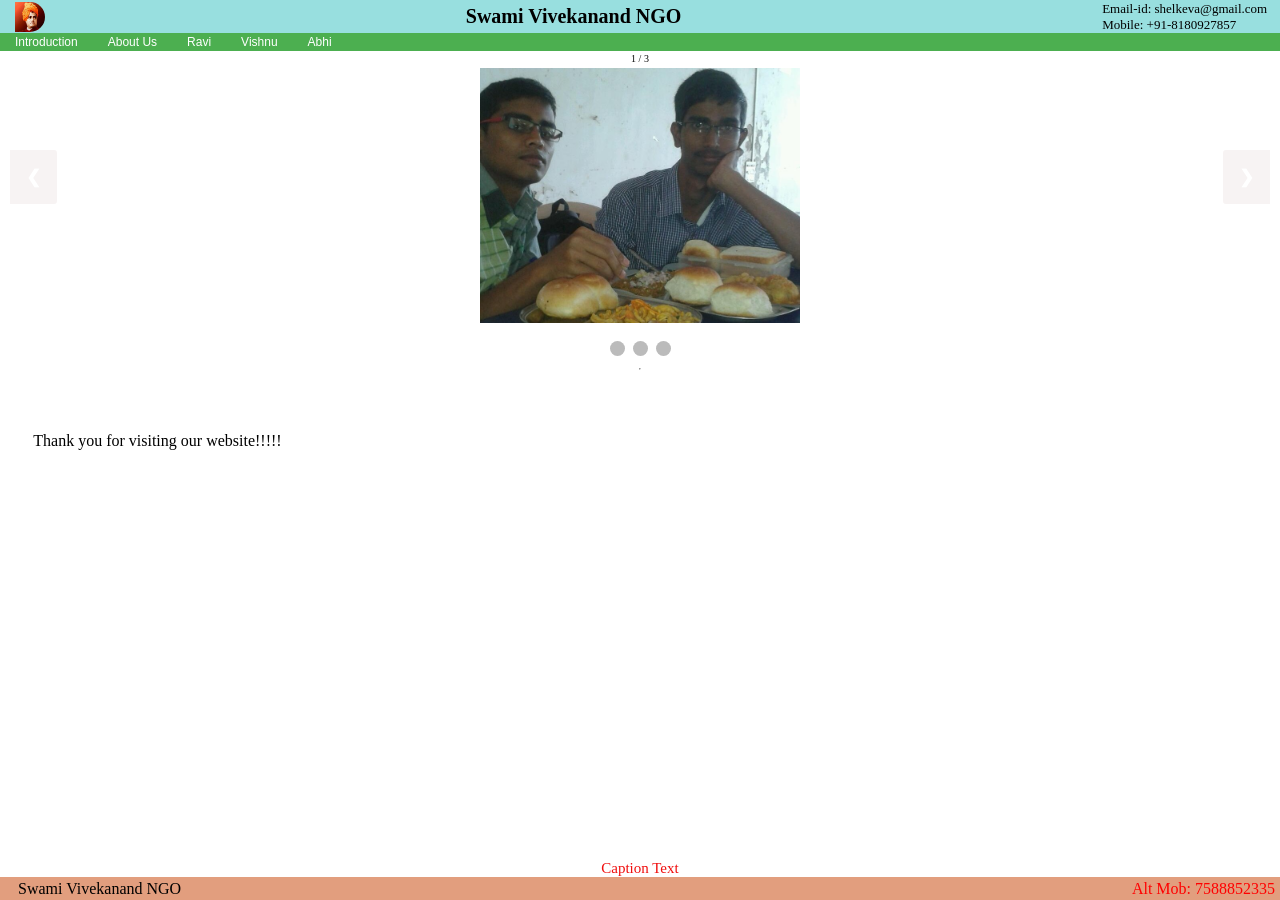
==== index.html @ 81c9a200 "added scrolling images" ====
<html lang="en">
<head>
    <meta charset="UTF-8">
    <meta http-equiv="X-UA-Compatible" content="IE=edge">
    <meta name="viewport" content="width=device-width, initial-scale=1.0">
    <title>Swami Vivekanand NGO</title>
    <link rel="stylesheet" href="css/Style.css">
</head>
<body class="body" style="display: flex;flex-direction: column;">
    <div class="header">
        <div class="logo">
            <img class="logoImage" src="images/Swami-Vivekananda.jpg" alt="logo"> </img>
        </div>
        <div class="headerText">
            <h1 class="headerTextText">Swami Vivekanand NGO</h1>
        </div>
        <div class="contact">
            <span>Email-id: shelkeva@gmail.com</span>
            <span>Mobile: +91-8180927857</span>
        </div>
    </div>
    <!-- Slideshow container -->
<div class="slideshow-container">

    <!-- Full-width images with number and caption text -->
    <div class="mySlides fade" style="display: flex; justify-content: center;">
      <div class="numbertext" >1 / 3</div>
      <img src="images/img1.jpg" style="width:40%; align-self: center;">
      <div class="text">Caption Text</div>
    </div>
  
    <div class="mySlides fade" style="display: flex; justify-content: center;">
      <div class="numbertext">2 / 3</div>
      <img src="images/img2.jpg" style="width:40%">
      <div class="text">Caption Two</div>
    </div>
  
    <div class="mySlides fade" style="display: flex; justify-content: center;">
      <div class="numbertext">3 / 3</div>
      <img src="images/img3.jpg" style="width:40%">
      <div class="text">Caption Three</div>
    </div>
  
    <!-- Next and previous buttons -->
    <a class="prev" onclick="plusSlides(-1)">&#10094;</a>
    <a class="next" onclick="plusSlides(1)">&#10095;</a>
  </div>
  
  <!--Javascript code to control the slideshow-->
  <script>
    let slideIndex = 1;
showSlides(slideIndex);

// Next/previous controls
function plusSlides(n) {
  showSlides(slideIndex += n);
}

// Thumbnail image controls
function currentSlide(n) {
  showSlides(slideIndex = n);
}

function showSlides(n) {
  let i;
  let slides = document.getElementsByClassName("mySlides");
  let dots = document.getElementsByClassName("dot");
  if (n > slides.length) {slideIndex = 1}
  if (n < 1) {slideIndex = slides.length}
  for (i = 0; i < slides.length; i++) {
    slides[i].style.display = "none";
  }
  for (i = 0; i < dots.length; i++) {
    dots[i].className = dots[i].className.replace(" active", "");
  }
  slides[slideIndex-1].style.display = "flex";
  dots[slideIndex-1].className += " active";
}
  </script>
  <br>
  
  <!-- The dots/circles -->
  <div style="text-align:center">
    <span class="dot" onclick="currentSlide(1)"></span>
    <span class="dot" onclick="currentSlide(2)"></span>
    <span class="dot" onclick="currentSlide(3)"></span>
  </div>
    <hr style="color: black;">
    <div class="indexPlusInfo" style="display: flex; justify-content: space-between;padding-left: 2%;padding-top: 3%;padding-right: 2%;flex-direction: column;">
        <div class="index">
            <button class="button" onclick="getMainPage()">Introduction</button>
            <button class="button" onclick="getIntro()">About Us</button>
            <button class="button" onclick="getRaviIntro()">Ravi</button>
            <button class="button" onclick="getVishnuIntro()">Vishnu</button>
            <button class="button" onclick="getAbhiIntro()">Abhi</button>
        </div>
        <div class="info">
            <script>
                function getIntro(){
                    document.getElementById("intro").innerHTML = "Hello Dear Visitor!</br> We are happy that you've chosen our website to learn programming languages. We're sure you'll become one of the best programmers in your country. Good luck to you!";
                }
                function getRaviIntro(){
                    document.getElementById("intro").innerHTML = "This is Ravi's Page. Good luck to you!";
                }
                function getVishnuIntro(){
                    document.getElementById("intro").innerHTML = "This is Vishnu's Page. Good luck to you!";
                }
                function getAbhiIntro(){
                    document.getElementById("intro").innerHTML = `Early life (1863–1888)
                            A Bengali woman, sitting
                            Bhubaneswari Devi (1841–1911); "I am indebted to my mother for the efflorescence of my knowledge."[17] – Vivekananda
                            Vivekananda as a wandering monk
                            3, Gourmohan Mukherjee Street, birthplace of Vivekananda, now converted into a museum and cultural centre
                            Vivekananda was born Narendranath Datta (shortened to Narendra or Naren)[18] in a Bengali family[19][20] at his ancestral home at 3 Gourmohan Mukherjee Street in Calcutta,[21] the capital of British India, on 12 January 1863 during the Makar Sankranti festival.[22] He belonged to a traditional family and was one of nine siblings.[23] His father, Vishwanath Datta, was an attorney at the Calcutta High Court.[19][24] Durgacharan Datta, Narendra's grandfather was a Sanskrit and Persian scholar[25] who left his family and became a monk at age twenty-five.[26] His mother, Bhubaneswari Devi, was a devout housewife.[25] The progressive, rational attitude of Narendra's father and the religious temperament of his mother helped shape his thinking and personality.[27][28] Narendranath was interested in spirituality from a young age and used to meditate before the images of deities such as Shiva, Rama, Sita, and Mahavir Hanuman.[29] He was fascinated by wandering ascetics and monks.[28] Narendra was naughty and restless as a child, and his parents often had difficulty controlling him. His mother said, "I prayed to Shiva for a son and he has sent me one of his demons".[26]

                            Education
                            In 1871, at the age of eight, Narendranath enrolled at Ishwar Chandra Vidyasagar's Metropolitan Institution, where he went to school until his family moved to Raipur in 1877.[30] In 1879, after his family's return to Calcutta, he was the only student to receive first-division marks in the Presidency College entrance examination. [31] He was an avid reader in a wide range of subjects, including philosophy, religion, history, social science, art and literature.[32] He was also interested in Hindu scriptures, including the Vedas, the Upanishads, the Bhagavad Gita, the Ramayana, the Mahabharata and the Puranas. Narendra was trained in Indian classical music,[33] and regularly participated in physical exercise, sports and organised activities. Narendra studied Western logic, Western philosophy and European history at the General Assembly's Institution (now known as the Scottish Church College).[34] In 1881, he passed the Fine Arts examination, and completed a Bachelor of Arts degree in 1884.[35][36] Narendra studied the works of David Hume, Immanuel Kant, Johann Gottlieb Fichte, Baruch Spinoza, Georg W. F. Hegel, Arthur Schopenhauer, Auguste Comte, John Stuart Mill and Charles Darwin.[37][38] He became fascinated with the evolutionism of Herbert Spencer and corresponded with him,[39][40] translating Herbert Spencer's book Education (1861) into Bengali.[41] While studying Western philosophers, he also learned Sanskrit scriptures and Bengali literature.[38]

                            William Hastie (principal of Christian College, Calcutta, from where Narendra graduated) wrote, "Narendra is really a genius. I have travelled far and wide but I have never come across a lad of his talents and possibilities, even in German universities, among philosophical students. He is bound to make his mark in life".[42]

                            Narendra was known for his prodigious memory and the ability at speed reading. Several incidents have been given as examples. In a talk, he once quoted verbatim, two or three pages from Pickwick Papers. Another incident that is given is his argument with a Swedish national where he gave reference to some details on Swedish history that the Swede originally disagreed with but later conceded. In another incident with Dr. Paul Deussen's at Kiel in Germany, Vivekananda was going over some poetical work and did not reply when the professor spoke to him. Later, he apologised to Dr. Deussen explaining that he was too absorbed in reading and hence did not hear him. The professor was not satisfied with this explanation, but Vivekananda quoted and interpreted verses from the text, leaving the professor dumbfounded about his feat of memory. Once, he requested some books written by Sir John Lubbock from a library and returned them the very next day, claiming that he had read them. The librarian refused to believe him until cross-examination about the contents convinced him that Vivekananda was being truthful.[43]

                            Some accounts have called Narendra a shrutidhara (a person with a prodigious memory).[44]

                            Spiritual apprenticeship – influence of Brahmo Samaj
                            See also: Swami Vivekananda and meditation
                            In 1880 Narendra joined Keshab Chandra Sen's Nava Vidhan, which was established by Sen after meeting Ramakrishna and reconverting from Christianity to Hinduism.[45] Narendra became a member of a Freemasonry lodge "at some point before 1884"[46] and of the Sadharan Brahmo Samaj in his twenties, a breakaway faction of the Brahmo Samaj led by Keshab Chandra Sen and Debendranath Tagore.[45][34][47][48] From 1881 to 1884, he was also active in Sen's Band of Hope, which tried to discourage youths from smoking and drinking.[45]

                            It was in this cultic[49] milieu that Narendra became acquainted with Western esotericism.[50] His initial beliefs were shaped by Brahmo concepts, which denounces polytheism and the caste restriction,[29][51] and a "streamlined, rationalized, monotheistic theology strongly coloured by a selective and modernistic reading of the Upanisads and of the Vedanta."[52] Rammohan Roy, the founder of the Brahmo Samaj who was strongly influenced by unitarianism, strove towards a universalistic interpretation of Hinduism.[52] His ideas were "altered [...] considerably" by Debendranath Tagore, who had a romantic approach to the development of these new doctrines, and questioned central Hindu beliefs like reincarnation and karma, and rejected the authority of the Vedas.[53] Tagore also brought this "neo-Hinduism" closer in line with western esotericism, a development which was furthered by Sen.[54] Sen was influenced by transcendentalism, an American philosophical-religious movement strongly connected with unitarianism, which emphasised personal religious experience over mere reasoning and theology.[55] Sen strived to "an accessible, non-renunciatory, everyman type of spirituality", introducing "lay systems of spiritual practice" which can be regarded as prototypes of the kind of Yoga-exercises which Vivekananda popularised in the west.[56]

                            The same search for direct intuition and understanding can be seen with Vivekananda. Not satisfied with his knowledge of philosophy, Narendra came to "the question which marked the real beginning of his intellectual quest for God."[47] He asked several prominent Calcutta residents if they had come "face to face with God", but none of their answers satisfied him.[57][36] At this time, Narendra met Debendranath Tagore (the leader of Brahmo Samaj) and asked if he had seen God. Instead of answering his question, Tagore said "My boy, you have the Yogi's eyes."[47][41] According to Banhatti, it was Ramakrishna who really answered Narendra's question, by saying "Yes, I see Him as I see you, only in an infinitely intenser sense."[47] According to De Michelis, Vivekananda was more influenced by the Brahmo Samaj's and its new ideas, than by Ramakrishna.[56] Swami Medhananda agrees that the Brahmo Samaj was a formative influence,[58] but that "it was Narendra's momentous encounter with Ramakrishna that changed the course of his life by turning him away from Brahmoism."[59] According to De Michelis, it was Sen's influence who brought Vivekananda fully into contact with western esotericism, and it was also via Sen that he met Ramakrishna.[60]

                            With Ramakrishna
                            Main article: Relationship between Ramakrishna and Swami Vivekananda
                            See also: Swami Vivekananda's prayer to Kali at Dakshineswar
                            In 1881 Narendra first met Ramakrishna, who became his spiritual focus after his own father had died in 1884.[61]

                            Narendra's first introduction to Ramakrishna occurred in a literature class at General Assembly's Institution when he heard Professor William Hastie lecturing on William Wordsworth's poem, The Excursion.[51] While explaining the word "trance" in the poem, Hastie suggested that his students visit Ramakrishna of Dakshineswar to understand the true meaning of trance. This prompted some of his students (including Narendra) to visit Ramakrishna.[62][63][64]

                            Image of Ramakrishna, sitting.
                            Ramakrishna, guru of Vivekananda
                            Image of Vivekananda, sitting in meditative posture, eyes opened
                            Vivekananda in Cossipore 1886
                            They probably first met personally in November 1881,[note 1] though Narendra did not consider this their first meeting, and neither man mentioned this meeting later.[62] At this time, Narendra was preparing for his upcoming F. A. examination, when Ram Chandra Datta accompanied him to Surendra Nath Mitra's, house where Ramakrishna was invited to deliver a lecture.[66] According to Makarand Paranjape, at this meeting Ramakrishna asked young Narendra to sing. Impressed by his singing talent, he asked Narendra to come to Dakshineshwar.[67]

                            In late 1881 or early 1882, Narendra went to Dakshineswar with two friends and met Ramakrishna.[62] This meeting proved to be a turning point in his life.[68] Although he did not initially accept Ramakrishna as his teacher and rebelled against his ideas, he was attracted by his personality and began to frequently visit him at Dakshineswar.[69] He initially saw Ramakrishna's ecstasies and visions as "mere figments of imagination"[27] and "hallucinations".[70] As a member of Brahmo Samaj, he opposed idol worship, polytheism and Ramakrishna's worship of Kali.[71] He even rejected the Advaita Vedanta of "identity with the absolute" as blasphemy and madness, and often ridiculed the idea.[70] Narendra tested Ramakrishna, who faced his arguments patiently: "Try to see the truth from all angles", he replied.[69]

                            Narendra's father's sudden death in 1884 left the family bankrupt; creditors began demanding the repayment of loans, and relatives threatened to evict the family from their ancestral home. Narendra, once a son of a well-to-do family, became one of the poorest students in his college.[72] He unsuccessfully tried to find work and questioned God's existence,[73] but found solace in Ramakrishna and his visits to Dakshineswar increased.[74]

                            One day, Narendra requested Ramakrishna to pray to goddess Kali for their family's financial welfare. Ramakrishna suggested him to go to the temple himself and pray. Following Ramakrishna's suggestion, he went to the temple thrice, but failed to pray for any kind of worldly necessities and ultimately prayed for true knowledge and devotion from the goddess.[75][76][77] Narendra gradually grew ready to renounce everything for the sake of realising God, and accepted Ramakrishna as his Guru.[69]

                            In 1885, Ramakrishna developed throat cancer, and was transferred to Calcutta and (later) to a garden house in Cossipore. Narendra and Ramakrishna's other disciples took care of him during his last days, and Narendra's spiritual education continued. At Cossipore, he experienced Nirvikalpa samadhi.[78] Narendra and several other disciples received ochre robes from Ramakrishna, forming his first monastic order.[79] He was taught that service to men was the most effective worship of God.[27][78] Ramakrishna asked him to care for the other monastic disciples, and in turn asked them to see Narendra as their leader.[80] Ramakrishna died in the early-morning hours of 16 August 1886 in Cossipore.[80][81]

                            Founding of first Ramakrishna Math at Baranagar
                            Main article: Baranagar Math

                            Group photo taken on 30 January 1887 in Baranagar Math, Kolkata.
                            Standing: (l–r) ) Shivananda, Ramakrishnananda, Vivekananda, Randhuni, Debendranath Majumdar, Mahendranath Gupta (Shri M), Trigunatitananda, H.Mustafi
                            Sitting: (l–r) Niranjanananda, Saradananda, Hutko Gopal, Abhedananda
                            After Ramakrishna's death, his devotees and admirers stopped supporting his disciples.[82] Unpaid rent accumulated, and Narendra and the other disciples had to find a new place to live.[83] Many returned home, adopting a Grihastha (family-oriented) way of life.[84] Narendra decided to convert a dilapidated house at Baranagar into a new math (monastery) for the remaining disciples. Rent for the Baranagar Math was low, raised by "holy begging" (mādhukarī). The math became the first building of the Ramakrishna Math: the monastery of the monastic order of Ramakrishna.[68] Narendra and other disciples used to spend many hours in practicing meditation and religious austerities every day.[85] Narendra later reminisced about the early days of the monastery:[86]

                            We underwent a lot of religious practice at the Baranagar Math. We used to get up at 3:00 am and become absorbed in japa and meditation. What a strong spirit of detachment we had in those days! We had no thought even as to whether the world existed or not.

                            In 1887, Narendra compiled a Bengali song anthology named Sangeet Kalpataru with Vaishnav Charan Basak. Narendra collected and arranged most of the songs of this compilation, but could not finish the work of the book for unfavourable circumstances.[87]

                            Monastic vows
                            In December 1886, the mother of Baburam[note 2] invited Narendra and his other brother monks to Antpur village. Narendra and the other aspiring monks accepted the invitation and went to Antpur to spend a few days. In Antpur, in the Christmas Eve of 1886, Narendra and eight other disciples took formal monastic vows.[85] They decided to live their lives as their master lived.[85] Narendranath took the name "Swami Vivekananda".[88]

                            Travels in India (1888–1893)
                            Main article: Swami Vivekananda's travels in India (1888–1893)
                            In 1888, Narendra left the monastery as a Parivrâjaka— the Hindu religious life of a wandering monk, "without fixed abode, without ties, independent and strangers wherever they go".[89] His sole possessions were a kamandalu (water pot), staff and his two favourite books: the Bhagavad Gita and The Imitation of Christ.[90] Narendra travelled extensively in India for five years, visiting centres of learning and acquainting himself with diverse religious traditions and social patterns.[91][92] He developed sympathy for the suffering and poverty of the people, and resolved to uplift the nation.[91][93] Living primarily on bhiksha (alms), Narendra travelled on foot and by railway (with tickets bought by admirers). During his travels he met, and stayed with Indians from all religions and walks of life: scholars, dewans, rajas, Hindus, Muslims, Christians, paraiyars (low-caste workers) and government officials.[93] Narendra left Bombay for Chicago on 31 May 1893 with the name "Vivekananda", as suggested by Ajit Singh of Khetri,[94] which means "the bliss of discerning wisdom," from Sanskrit viveka and ānanda.[95]

                            First visit to the West (1893–1897)
                            Vivekananda started his journey to the West on 31 May 1893[96] and visited several cities in Japan (including Nagasaki, Kobe, Yokohama, Osaka, Kyoto and Tokyo),[97] China and Canada en route to the United States,[96] reaching Chicago on 30 July 1893,[98][96] where the "Parliament of Religions" took place in September 1893.[99] The Congress was an initiative of the Swedenborgian layman, and judge of the Illinois Supreme Court, Charles C. Bonney,[100][101] to gather all the religions of the world, and show "the substantial unity of many religions in the good deeds of the religious life."[100] It was one of the more than 200 adjunct gatherings and congresses of the Chicago's World's Fair,[100] and was "an avant-garde intellectual manifestation of [...] cultic milieus, East and West,"[102] with the Brahmo Samaj and the Theosophical Society being invited as being representative of Hinduism.[103]

                            Vivekananda wanted to join, but was disappointed to learn that no one without credentials from a bona fide organisation would be accepted as a delegate.[104] Vivekananda contacted Professor John Henry Wright of Harvard University, who invited him to speak at Harvard.[104] Vivekananda wrote of the professor, "He urged upon me the necessity of going to the Parliament of Religions, which he thought would give an introduction to the nation".[105][note 3] Vivekananda submitted an application, "introducing himself as a monk 'of the oldest order of sannyāsis ... founded by Sankara,'"[103] supported by the Brahmo Samaj representative Protapchandra Mozoombar, who was also a member of the Parliament's selection committee, "classifying the Swami as a representative of the Hindu monastic order."[103] Hearing Vivekananda speak, Harvard psychology professor William James said, "that man is simply a wonder for oratorical power. He is an honor to humanity."[106]

                            Parliament of the World's Religions
                            Main article: Swami Vivekananda at the Parliament of the World's Religions (1893)
                            A group of men are sitting and looking forward
                            Vivekananda on the platform at the Parliament of Religions, September 1893; left to right: Virchand Gandhi, Dharmapala, Vivekananda and (possibly) Gaston Bonet-Maury
                            Five men are standing
                            Swami Vivekananda with the East Indian group, in the photo: (from left to right) Narasimha Chaira, Lakeshnie Narain, Vivekananda, H. Dharmapala, and Virchand Gandhi
                            The Parliament of the World's Religions opened on 11 September 1893 at the Art Institute of Chicago, as part of the World's Columbian Exposition.[107][108][109] On this day, Vivekananda gave a brief speech representing India and Hinduism.[110] He was initially nervous, bowed to Saraswati (the Hindu goddess of learning) and began his speech with "Sisters and brothers of America!".[111][109] At these words, Vivekananda received a two-minute standing ovation from the crowd of seven thousand.[112] According to Sailendra Nath Dhar, when silence was restored he began his address, greeting the youngest of the nations on behalf of "the most ancient order of monks in the world, the Vedic order of sannyasins, a religion which has taught the world both tolerance and universal acceptance".[113][note 4] Vivekananda quoted two illustrative passages from the "Shiva mahimna stotram": "As the different streams having their sources in different places all mingle their water in the sea, so, O Lord, the different paths which men take, through different tendencies, various though they appear, crooked or straight, all lead to Thee!" and "Whosoever comes to Me, through whatsoever form, I reach him; all men are struggling through paths that in the end lead to Me."[116] According to Sailendra Nath Dhar, "it was only a short speech, but it voiced the spirit of the Parliament."[116][117]

                            Parliament President John Henry Barrows said, "India, the Mother of religions was represented by Swami Vivekananda, the Orange-monk who exercised the most wonderful influence over his auditors".[111] Vivekananda attracted widespread attention in the press, which called him the "cyclonic monk from India". The New York Critique wrote, "He is an orator by divine right, and his strong, intelligent face in its picturesque setting of yellow and orange was hardly less interesting than those earnest words, and the rich, rhythmical utterance he gave them". The New York Herald noted, "Vivekananda is undoubtedly the greatest figure in the Parliament of Religions. After hearing him we feel how foolish it is to send missionaries to this learned nation".[118] American newspapers reported Vivekananda as "the greatest figure in the parliament of religions" and "the most popular and influential man in the parliament".[119] The Boston Evening Transcript reported that Vivekananda was "a great favourite at the parliament... if he merely crosses the platform, he is applauded".[120] He spoke several more times "at receptions, the scientific section, and private homes"[113] on topics related to Hinduism, Buddhism and harmony among religions until the parliament ended on 27 September 1893. Vivekananda's speeches at the Parliament had the common theme of universality, emphasising religious tolerance.[121] He soon became known as a "handsome oriental" and made a huge impression as an orator.[122]

                            Lecture tours in the UK and US
                            "I do not come", said Swamiji on one occasion in America, "to convert you to a new belief. I want you to keep your own belief; I want to make the Methodist a better Methodist; the Presbyterian a better Presbyterian; the Unitarian a better Unitarian. I want to teach you to live the truth, to reveal the light within your own soul."[123]

                            After the Parliament of Religions, he toured many parts of the US as a guest. His popularity opened up new views for expanding on "life and religion to thousands".[122] During a question-answer session at Brooklyn Ethical Society, he remarked, "I have a message to the West as Buddha had a message to the East."

                            Vivekananda spent nearly two years lecturing in the eastern and central United States, primarily in Chicago, Detroit, Boston, and New York. He founded the Vedanta Society of New York in 1894.[124] By spring 1895 his busy, tiring schedule had affected his health.[125] He ended his lecture tours and began giving free, private classes in Vedanta and yoga. Beginning in June 1895, Vivekananda gave private lectures to a dozen of his disciples at Thousand Island Park, New York for two months.[125]

                            During his first visit to the West he travelled to the UK twice, in 1895 and 1896, lecturing successfully there.[126] In November 1895, he met Margaret Elizabeth Noble an Irish woman who would become Sister Nivedita.[125] During his second visit to the UK in May 1896 Vivekananda met Max Müller, a noted Indologist from Oxford University who wrote Ramakrishna's first biography in the West.[117] From the UK, Vivekananda visited other European countries. In Germany, he met Paul Deussen, another Indologist.[127] Vivekananda was offered academic positions in two American universities (one the chair in Eastern Philosophy at Harvard University and a similar position at Columbia University); he declined both, since his duties would conflict with his commitment as a monk.[125]


                            Vivekananda in Greenacre, Maine (August 1894).[128]

                            Vivekananda at Mead sisters' house, South Pasadena in 1900.
                            Vivekananda's success led to a change in mission, namely the establishment of Vedanta centres in the West.[129] Vivekananda adapted traditional Hindu ideas and religiosity to suit the needs and understandings of his western audiences, who were especially attracted by and familiar with western esoteric traditions and movements like Transcendentalism and New thought.[130] An important element in his adaptation of Hindu religiosity was the introduction of his "four yogas" model, which includes Raja yoga, his interpretation of Patanjali's Yoga sutras,[131] which offered a practical means to realise the divine force within which is central to modern western esotericism.[130] In 1896, his book Raja Yoga was published, becoming an instant success; it was highly influential in the western understanding of yoga, in Elizabeth de Michelis's view marking the beginning of modern yoga.[132][133]

                            Vivekananda attracted followers and admirers in the US and Europe, including Josephine MacLeod, Betty Leggett, Lady Sandwich, William James, Josiah Royce, Robert G. Ingersoll, Lord Kelvin, Harriet Monroe, Ella Wheeler Wilcox, Sarah Bernhardt, Nikola Tesla, Emma Calvé and Hermann Ludwig Ferdinand von Helmholtz.[27][125][127][134][135] He initiated several followers : Marie Louise (a French woman) became Swami Abhayananda, and Leon Landsberg became Swami Kripananda,[136] so that they could continue the work of the mission of the Vedanta Society. This society still is filled with foreign nationals and is also located in Los Angeles.[137] During his stay in America, Vivekananda was given land in the mountains to the southeast of San Jose, California to establish a retreat for Vedanta students. He called it "Peace retreat", or, Shanti Asrama.[138] The largest American centre is the Vedanta Society of Southern California in Hollywood, one of the twelve main centres. There is also a Vedanta Press in Hollywood which publishes books about Vedanta and English translations of Hindu scriptures and texts.[139] Christina Greenstidel of Detroit was also initiated by Vivekananda with a mantra and she became Sister Christine,[140] and they established a close father–daughter relationship.[141]

                            From the West, Vivekananda revived his work in India. He regularly corresponded with his followers and brother monks,[note 5] offering advice and financial support. His letters from this period reflect his campaign of social service,[142] and were strongly worded.[143] He wrote to Akhandananda, "Go from door to door amongst the poor and lower classes of the town of Khetri and teach them religion. Also, let them have oral lessons on geography and such other subjects. No good will come of sitting idle and having princely dishes, and saying "Ramakrishna, O Lord!"—unless you can do some good to the poor".[144][145] In 1895, Vivekananda founded the periodical Brahmavadin to teach the Vedanta.[146] Later, Vivekananda's translation of the first six chapters of The Imitation of Christ was published in Brahmavadin in 1899.[147] Vivekananda left for India on 16 December 1896 from England with his disciples Captain and Mrs. Sevier and J.J. Goodwin. On the way, they visited France and Italy, and set sail for India from Naples on 30 December 1896.[148] He was later followed to India by Sister Nivedita, who devoted the rest of her life to the education of Indian women and India's independence.[125][149]

                            Back in India (1897–1899)
                            A group photo of Vivekananda and his disciples
                            Vivekananda at Chennai 1897
                            The ship from Europe arrived in Colombo, British Ceylon (now Sri Lanka) on 15 January 1897,[148] and Vivekananda received a warm welcome. In Colombo, he gave his first public speech in the East. From there on, his journey to Calcutta was triumphant. Vivekananda travelled from Colombo to Pamban, Rameswaram, Ramnad, Madurai, Kumbakonam and Madras, delivering lectures. Common people and rajas gave him an enthusiastic reception. During his train travels, people often sat on the rails to force the train to stop, so they could hear him.[148] From Madras (now Chennai), he continued his journey to Calcutta and Almora. While in the West, Vivekananda spoke about India's great spiritual heritage; in India, he repeatedly addressed social issues: uplifting the people, eliminating the caste system, promoting science and industrialisation, addressing widespread poverty and ending colonial rule. These lectures, published as Lectures from Colombo to Almora, demonstrate his nationalistic fervour and spiritual ideology.[150]

                            Image of Advaita Ashrama, Mayavati, a branch of the Ramakrishna Math
                            Advaita Ashrama, Mayavati (a branch of the Ramakrishna Math founded on 19 March 1899) later published many of Vivekananda's work and now publishes Prabuddha Bharata.
                            On 1 May 1897 in Calcutta, Vivekananda founded the Ramakrishna Mission for social service. Its ideals are based on Karma Yoga,[151][152] and its governing body consists of the trustees of the Ramakrishna Math (which conducts religious work).[153] Both Ramakrishna Math and Ramakrishna Mission have their headquarters at Belur Math.[117][154] Vivekananda founded two other monasteries: one in Mayavati in the Himalayas (near Almora), the Advaita Ashrama and another in Madras (now Chennai). Two journals were founded: Prabuddha Bharata in English and Udbhodan in Bengali.[155] That year, famine-relief work was begun by Swami Akhandananda in the Murshidabad district.[117][153]

                            Vivekananda earlier inspired Jamsetji Tata to set up a research and educational institution when they travelled together from Yokohama to Chicago on Vivekananda's first visit to the West in 1893. Tata now asked him to head his Research Institute of Science; Vivekananda declined the offer, citing a conflict with his "spiritual interests".[156][157][158] He visited Punjab, attempting to mediate an ideological conflict between Arya Samaj (a reformist Hindu movement) and sanatan (orthodox Hindus).[159] After brief visits to Lahore,[153] Delhi and Khetri, Vivekananda returned to Calcutta in January 1898. He consolidated the work of the math and trained disciples for several months. Vivekananda composed "Khandana Bhava–Bandhana", a prayer song dedicated to Ramakrishna, in 1898.[160]

                            Arise, awake, and stop not till the goal is reached, the famous quote of vivekananda was said in 26 January 1897 in kumbakonam, tamil nadu

                            Second visit to the West and final years (1899–1902)
                            See also: Swami Vivekananda in California
                            Vivekananda sitting, wearing white shawl
                            Vivekananda at Belur Math on 19 June 1899
                            Image of Vivekananda relaxing in a chair.
                            Vivekananda (photo taken in Bushnell Studio, San Francisco, 1900)
                            Despite declining health, Vivekananda left for the West for a second time in June 1899[161] accompanied by Sister Nivedita and Swami Turiyananda. Following a brief stay in England, he went to the United States. During this visit, Vivekananda established Vedanta Societies in San Francisco and New York and founded a shanti ashrama (peace retreat) in California.[162] He then went to Paris for the Congress of Religions in 1900.[163] His lectures in Paris concerned the worship of the lingam and the authenticity of the Bhagavad Gita.[162] Vivekananda then visited Brittany, Vienna, Istanbul, Athens and Egypt. The French philosopher Jules Bois was his host for most of this period, until he returned to Calcutta on 9 December 1900.[162]

                            After a brief visit to the Advaita Ashrama in Mayavati, Vivekananda settled at Belur Math, where he continued co-ordinating the works of Ramakrishna Mission, the math and the work in England and the US. He had many visitors, including royalty and politicians. Although Vivekananda was unable to attend the Congress of Religions in 1901 in Japan due to deteriorating health, he made pilgrimages to Bodhgaya and Varanasi.[164] Declining health (including asthma, diabetes and chronic insomnia) restricted his activity.[165]

                            Death
                            On 4 July 1902 (the day of his death),[166] Vivekananda awoke early, went to the monastery at Belur Math and meditated for three hours. He taught Shukla-Yajur-Veda, Sanskrit grammar and the philosophy of yoga to pupils,[167][168] later discussing with colleagues a planned Vedic college in the Ramakrishna Math. At 7:00 pm Vivekananda went to his room, asking not to be disturbed;[167] he died at 9:20 p.m. while meditating.[169] According to his disciples, Vivekananda attained mahasamādhi;[170] the rupture of a blood vessel in his brain was reported as a possible cause of death.[171] His disciples believed that the rupture was due to his brahmarandhra (an opening in the crown of his head) being pierced when he attained mahasamādhi. Vivekananda fulfilled his prophecy that he would not live forty years.[172] He was cremated on a sandalwood funeral pyre on the bank of the Ganga in Belur, opposite where Ramakrishna was cremated sixteen years earlier.[173]

                            While synthesizing and popularizing various strands of Hindu-thought, most notably classical yoga and (Advaita) Vedanta, Vivekananda was influenced by western ideas such as Universalism, via Unitarian missionaries who collaborated with the Brahmo Samaj.[6][174][7][175][176] His initial beliefs were shaped by Brahmo concepts, which included belief in a formless God and the deprecation of idolatry,[29][51] and a "streamlined, rationalized, monotheistic theology strongly coloured by a selective and modernistic reading of the Upanisads and of the Vedanta".[177] He propagated the idea that "the divine, the absolute, exists within all human beings regardless of social status",[178] and that "seeing the divine as the essence of others will promote love and social harmony".[178] Via his affiliations with Keshub Chandra Sen's Nava Vidhan,[179] the Freemasonry lodge,[180] the Sadharan Brahmo Samaj,[179][34][47][48] and Sen's Band of Hope, Vivekananda became acquainted with Western esotericism.[8]

                            He was also influenced by Ramakrishna, who gradually brought Narendra to a Vedanta-based worldview that "provides the ontological basis for 'śivajñāne jīver sevā', the spiritual practice of serving human beings as actual manifestations of God."[181]

                            Vivekananda propagated that the essence of Hinduism was best expressed in Adi Shankara's Advaita Vedanta philosophy.[182] Nevertheless, following Ramakrishna, and in contrast to Advaita Vedanta, Vivekananda believed that the Absolute is both immanent and transcendent.[note 6] According to Anil Sooklal, Vivekananda's neo-Vedanta "reconciles Dvaita or dualism and Advaita or non-dualism," viewing Brahman as "one without a second," yet "both qualified, saguna, and qualityless, nirguna."[185][note 7] Vivekananda summarised the Vedanta as follows, giving it a modern and Universalistic interpretation,[182] showing the influence of classical yoga:

                            Each soul is potentially divine. The goal is to manifest this Divinity within by controlling nature, external and internal. Do this either by work, or worship, or mental discipline, or philosophy—by one, or more, or all of these—and be free. This is the whole of religion. Doctrines, or dogmas, or rituals, or books, or temples, or forms, are but secondary details.

                            Vivekananda's emphasis on nirvikalpa samadhi was preceded by medieval yogic influences on Advaita Vedanta.[186] In line with Advaita Vedanta texts like Dŗg-Dŗśya-Viveka (14th century) and Vedantasara (of Sadananda) (15th century), Vivekananda saw samadhi as a means to attain liberation.[187][note 8]

                            Vivekananda popularized the notion of involution, a term which Vivekananda probably took from western Theosophists, notably Helena Blavatsky, in addition to Darwin's notion of evolution, and possibly referring to the Samkhya term sātkarya.[190] Theosophic ideas on involution has "much in common" with "theories of the descent of God in Gnosticism, Kabbalah, and other esoteric schools."[190] According to Meera Nanda, "Vivekananda uses the word involution exactly how it appears in Theosophy: the descent, or the involvement, of divine cosnciousness into matter."[191] With spirit, Vivekananda refers to prana or purusha, derived ("with some original twists") from Samkhya and classical yoga as presented by Patanjali in the Yoga sutras.[191]

                            Vivekananda linked morality with control of the mind, seeing truth, purity and unselfishness as traits which strengthened it.[192] He advised his followers to be holy, unselfish and to have shraddhā (faith). Vivekananda supported brahmacharya,[193] believing it the source of his physical and mental stamina and eloquence.[194]

                            Vivekananda's acquaintance with Western esotericism made him very successful in Western esoteric circles, beginning with his speech in 1893 at the Parliament of Religions. Vivekananda adapted traditional Hindu ideas and religiosity to suit the needs and understandings of his Western audiences, who were especially attracted by and familiar with Western esoteric traditions and movements like Transcendentalism and New thought.[195] An important element in his adaptation of Hindu religiosity was the introduction of his four yoga's model, which includes Raja yoga, his interpretation of Patanjali's Yoga sutras,[196] which offered a practical means to realize the divine force within which is central to modern Western esotericism.[195] In 1896 his book Raja Yoga was published, which became an instant success and was highly influential in the Western understanding of yoga.[197][198]

                            Nationalism was a prominent theme in Vivekananda's thought. He believed that a country's future depends on its people, and his teachings focused on human development.[199] He wanted "to set in motion a machinery which will bring noblest ideas to the doorstep of even the poorest and the meanest".[200]

                            Influence and legacy
                            Main article: Influence and legacy of Swami Vivekananda
                            Swami Vivekananda 2013 stamp of India 1.jpg
                            Neo-Vedanta
                            Vivekananda was one of the main representatives of Neo-Vedanta, a modern interpretation of selected aspects of Hinduism in line with western esoteric traditions, especially Transcendentalism, New Thought and Theosophy.[3] His reinterpretation was, and is, very successful, creating a new understanding and appreciation of Hinduism within and outside India,[3] and was the principal reason for the enthusiastic reception of yoga, Transcendental Meditation and other forms of Indian spiritual self-improvement in the West.[201] Agehananda Bharati explained, "...modern Hindus derive their knowledge of Hinduism from Vivekananda, directly or indirectly".[202] Vivekananda espoused the idea that all sects within Hinduism (and all religions) are different paths to the same goal.[203] However, this view has been criticised as an oversimplification of Hinduism.[203]

                            Statue in a garden
                            Vivekananda statue near the Gateway of India, Mumbai
                            at Shri Ramakrishna Vidyashala, Mysore, India
                            Statue at Shri Ramakrishna Vidyashala, Mysore, India
                            Indian nationalism
                            In the background of emerging nationalism in British-ruled India, Vivekananda crystallised the nationalistic ideal. In the words of social reformer Charles Freer Andrews, "The Swami's intrepid patriotism gave a new colour to the national movement throughout India. More than any other single individual of that period Vivekananda had made his contribution to the new awakening of India".[204] Vivekananda drew attention to the extent of poverty in the country, and maintained that addressing such poverty was a prerequisite for national awakening.[205] His nationalistic ideas influenced many Indian thinkers and leaders. Sri Aurobindo regarded Vivekananda as the one who awakened India spiritually.[206] Mahatma Gandhi counted him among the few Hindu reformers "who have maintained this Hindu religion in a state of splendor by cutting down the dead wood of tradition".[207]

                            Name-giving
                            In September 2010, the then Union Finance Minister Pranab Mukherjee, the President of India before the current President Ram Nath Kovind, approved in principle the Swami Vivekananda Values Education Project at a cost of ₹1 billion (US$13 million), with objectives including: involving youth with competitions, essays, discussions and study circles and publishing Vivekananda's works in a number of languages.[208] In 2011, the West Bengal Police Training College was renamed the Swami Vivekananda State Police Academy, West Bengal.[209] The state technical university in Chhattisgarh has been named the Chhattisgarh Swami Vivekanand Technical University.[210] In 2012, the Raipur airport was renamed Swami Vivekananda Airport.[211]

                            Celebrations
                            While National Youth Day in India is observed on his birthday, 12 January, the day he delivered his masterful speech at the Parliament of Religions, 11 September 1893, is "World Brotherhood Day".[212][213] The 150th birth anniversary of Swami Vivekananda was celebrated in India and abroad. The Ministry of Youth Affairs and Sports in India officially observed 2013 as the occasion in a declaration.[214]

                            Movies
                            Indian film director Utpal Sinha made a film, The Light: Swami Vivekananda as a tribute for his 150th birth anniversary.[215] Other Indian films about his life include: Swamiji (1949) by Amar Mullick, Swami Vivekananda (1955) by Amar Mullick, Birieswar Vivekananda (1964) by Modhu Bose, Life and Message of Swami Vivekananda (1964) documentary film by Bimal Roy, Swami Vivekananda (1998) by G. V. Iyer, Swamiji (2012) laser light film by Manick Sorcar.[216] Sound of Joy, an Indian 3D-animated short film directed by Sukankan Roy depicts the spiritual journey of Vivekananda. It won the National Film Award for Best Non-Feature Animation Film in 2014.[217]

                            Works
                            Main article: Bibliography of Swami Vivekananda
                            Lectures from Colombo to Almora front cover 1897 edition
                            Lectures from Colombo to Almora front cover 1897 edition
                            Vedanta Philosophy An address before the Graduate Philosophical Society 1901 cover page
                            Vedanta Philosophy An address before the Graduate Philosophical Society 1901 cover page
                            Lectures
                            Although Vivekananda was a powerful orator and writer in English and Bengali,[218] he was not a thorough scholar,[219] and most of his published works were compiled from lectures given around the world which were "mainly delivered [...] impromptu and with little preparation".[219] His main work, Raja Yoga, consists of talks he delivered in New York.[220]

                            Literary works
                            According to Banhatti, "[a] singer, a painter, a wonderful master of language and a poet, Vivekananda was a complete artist",[221] composing many songs and poems, including his favourite,[citation needed] "Kali the Mother". Vivekananda blended humour with his teachings, and his language was lucid. His Bengali writings testify to his belief that words (spoken or written) should clarify ideas, rather than demonstrating the speaker (or writer's) knowledge.[citation needed]

                            Bartaman Bharat meaning "Present Day India"[222] is an erudite Bengali language essay written by him, which was first published in the March 1899 issue of Udbodhan, the only Bengali language magazine of Ramakrishna Math and Ramakrishna Mission. The essay was reprinted as a book in 1905 and later compiled into the fourth volume of The Complete Works of Swami Vivekananda.[223] [224]In this essay his refrain to the readers was to honour and treat every Indian as a brother irrespective of whether he was born poor or in lower caste.[225]`;
                }
                function getMainPage(){
                    document.getElementById("intro").innerHTML = "Thank you for visiting our website!!!!!";
                }
            </script>
            <div style="display: flex; flex-direction: column;">
                <p id="intro">
                    Thank you for visiting our website!!!!!
                </p>
            </div>        
        </div>
    </div>
    <div class="footer">
        <div style="width: 100%;display: flex;padding-left: 13px;">
            <span style="color: black;padding-left: 5px;">Swami Vivekanand NGO</span>
        </div>
        <div class="footerAddress">
            <span style="color: Red;">Alt Mob: 7588852335</span>
        </div>
    </div>
</body>
</html>
---- css/Style.css ----
/* Slideshow container */
.slideshow-container {
  max-width: 100%;
  align-self: center;
  /* position: fixed; */
  padding-top: 60px;
  /* margin: auto; */
}

/* Hide the images by default */
.mySlides {
  display: none;
}

/* Next & previous buttons */
.prev,
.next {
  cursor: pointer;
  position: absolute;
  top: 150px;
  padding-top: 50%;
  width: auto;
  /* margin-top: -22px; */
  padding: 16px;
  color: white;
  font-weight: bold;
  font-size: 18px;
  transition: 0.6s ease;
  border-radius: 0 3px 3px 0;
  user-select: none;
  background-color: rgba(238, 230, 230, 0.473);
}

/* Position the "next button" to the right */
.next {
  right: 10;
  border-radius: 3px 0 0 3px;
}
.prev{
    left: 10;
}

/* On hover, add a black background color with a little bit see-through */
.prev:hover,
.next:hover {
  background-color: rgba(0, 0, 0, 0.8);
}

/* Caption text */
.text {
  color: #f00d0d;
  font-size: 15px;
  padding: 8px 12px;
  position: absolute;
  bottom: 15px;
  width: 100%;
  text-align: center;
}

/* Number text (1/3 etc) */
.numbertext {
  color: #0a0a0a;
  font-size: 10px;
  padding: 8px 12px;
  position: absolute;
  top: 45px;
}

/* The dots/bullets/indicators */
.dot {
  cursor: pointer;
  height: 15px;
  width: 15px;
  margin: 0 2px;
  background-color: #bbb;
  border-radius: 50%;
  display: inline-block;
  transition: background-color 0.6s ease;
}

.active,
.dot:hover {
  background-color: #717171;
}

/* Fading animation */
.fade {
  animation-name: fade;
  animation-duration: 1.5s;
}

@keyframes fade {
  from {
    opacity: 0.4;
  }
  to {
    opacity: 1;
  }
}

.header {
  width: 100%;
  height: 33px;
  background-color: rgb(152, 223, 223);
  color: white;
  margin: 0px auto;
  display: flex;
  flex-direction: row;
  text-align: center;
  justify-content: space-between;
  position: fixed;
  top: 0;
  right: 0;
}

.footer {
  width: 100%;
  height: 23px;
  background-color: rgb(226, 158, 126);
  color: white;
  margin: 0px auto;
  display: flex;
  flex-direction: row;
  text-align: center;
  justify-content: space-between;
  position: fixed;
  bottom: 0;
  right: 0;
  align-items: center;
}
.button {
  background-color: #4caf50; /* Green */
  border: none;
  color: white;
  padding: 2px 15px;
  text-align: center;
  text-decoration: none;
  display: inline-block;
  font-size: 12px;
}

.footerAddress {
  color: black;
  width: 100%;
  display: flex;
  justify-content: flex-end;
  padding-right: 5px;
}

.logo {
  display: flex;
  justify-content: flex-start;
}
.headerText {
  display: flex;
  text-align: center;
  /* width: 100%; */
  text-align: center;
}
.headerTextText {
  color: black;
  font-size: 20px;
  /* width: 100%; */
  align-self: center;
}
.logoImage {
  align-self: center;
  height: 30px;
  width: 30px;
  border-radius: 15px;
  padding-left: 15px;
}
.contact {
  padding-right: 1%;
  font-size: 13px;
  display: flex;
  flex-direction: column;
  /* width: 250px; */
  text-align: left;
  align-self: center;
  color: black;
}

.info {
  width: 100%;
  padding-bottom: 30px;
}
.index {
  width: 100%;
  display: flex;
  justify-content: flex-start;
  flex-direction: row;
  position: fixed;
  top: 33px;
  left: 0;
  background-color: #4caf50;
}

@media screen and (max-width: 1024px) {
  .headerText {
    font-size: 20px;
  }
}

@media screen and (max-width: 676px) {
  .body {
    font-size: 8px;
  }
  .header {
    display: flex;
    height: 20px;
    justify-content: space-between;
  }
  .button {
    padding: 2px 2px;
    font-size: 6px;
  }
  .footer {
    display: flex;
    padding: 5px;
    height: 5px;
    justify-content: space-between;
  }
  .logo {
    display: flex;
    align-self: center;
    width: 25px;
    height: 25px;
  }
  .logoImage {
    width: 20px;
    height: 20px;
    padding-left: 5px;
  }
  /* .headerText {
    font-size: 15px;
  } */
  .headerTextText {
    color: black;
    font-size: 8px;
    /* width: 100%; */
    /* align-self: center; */
  }
  .contact {
    display: flex;
    flex-direction: column;
    text-align: left;
    align-self: center;
    color: black;
    font-size: 8px;
    /* width: 184px; */
  }
  .indexLink {
    margin: 0px;
    padding: 0px;
  }
  .index {
    justify-content: space-around;
    height: fit-content;
    position: fixed;
    top: 20px;
    left: 0;
  }

  .slideshow-container {
    max-width: 100%;
    align-self: center;
    /* position: fixed; */
    padding-top: 30px;
    /* margin: auto; */
  }
  .prev,
  .next {
    position: absolute;
    top: 60px;
    padding: 5px;
    font-size: 5px;
  }
  .numbertext {
    position: absolute;
    top: 23px;
    font-size: 7px;
  }
}

@media screen and (max-width: 888px) and (min-width: 677px) {
  .body {
    font-size: 12px;
  }
  .header {
    display: flex;
    height: 33px;
  }
  .button {
    padding: 3px 10px;
    font-size: 10px;
  }
  .index {
    top: 30px;
  }
  /* .info {
    padding-top: 50px;
  } */
  .logo {
    display: flex;
    align-self: center;
    width: 30px;
    height: 30px;
  }
  .logoImage {
    width: 30px;
    height: 30px;
  }
  .headerText {
    font-size: 20px;
  }
  .headerTextText {
    color: black;
    font-size: 20px;
    width: 100%;
    align-self: center;
  }
  .contact {
    display: flex;
    flex-direction: column;
    text-align: left;
    align-self: center;
    color: black;
    font-size: 13px;
  }
}
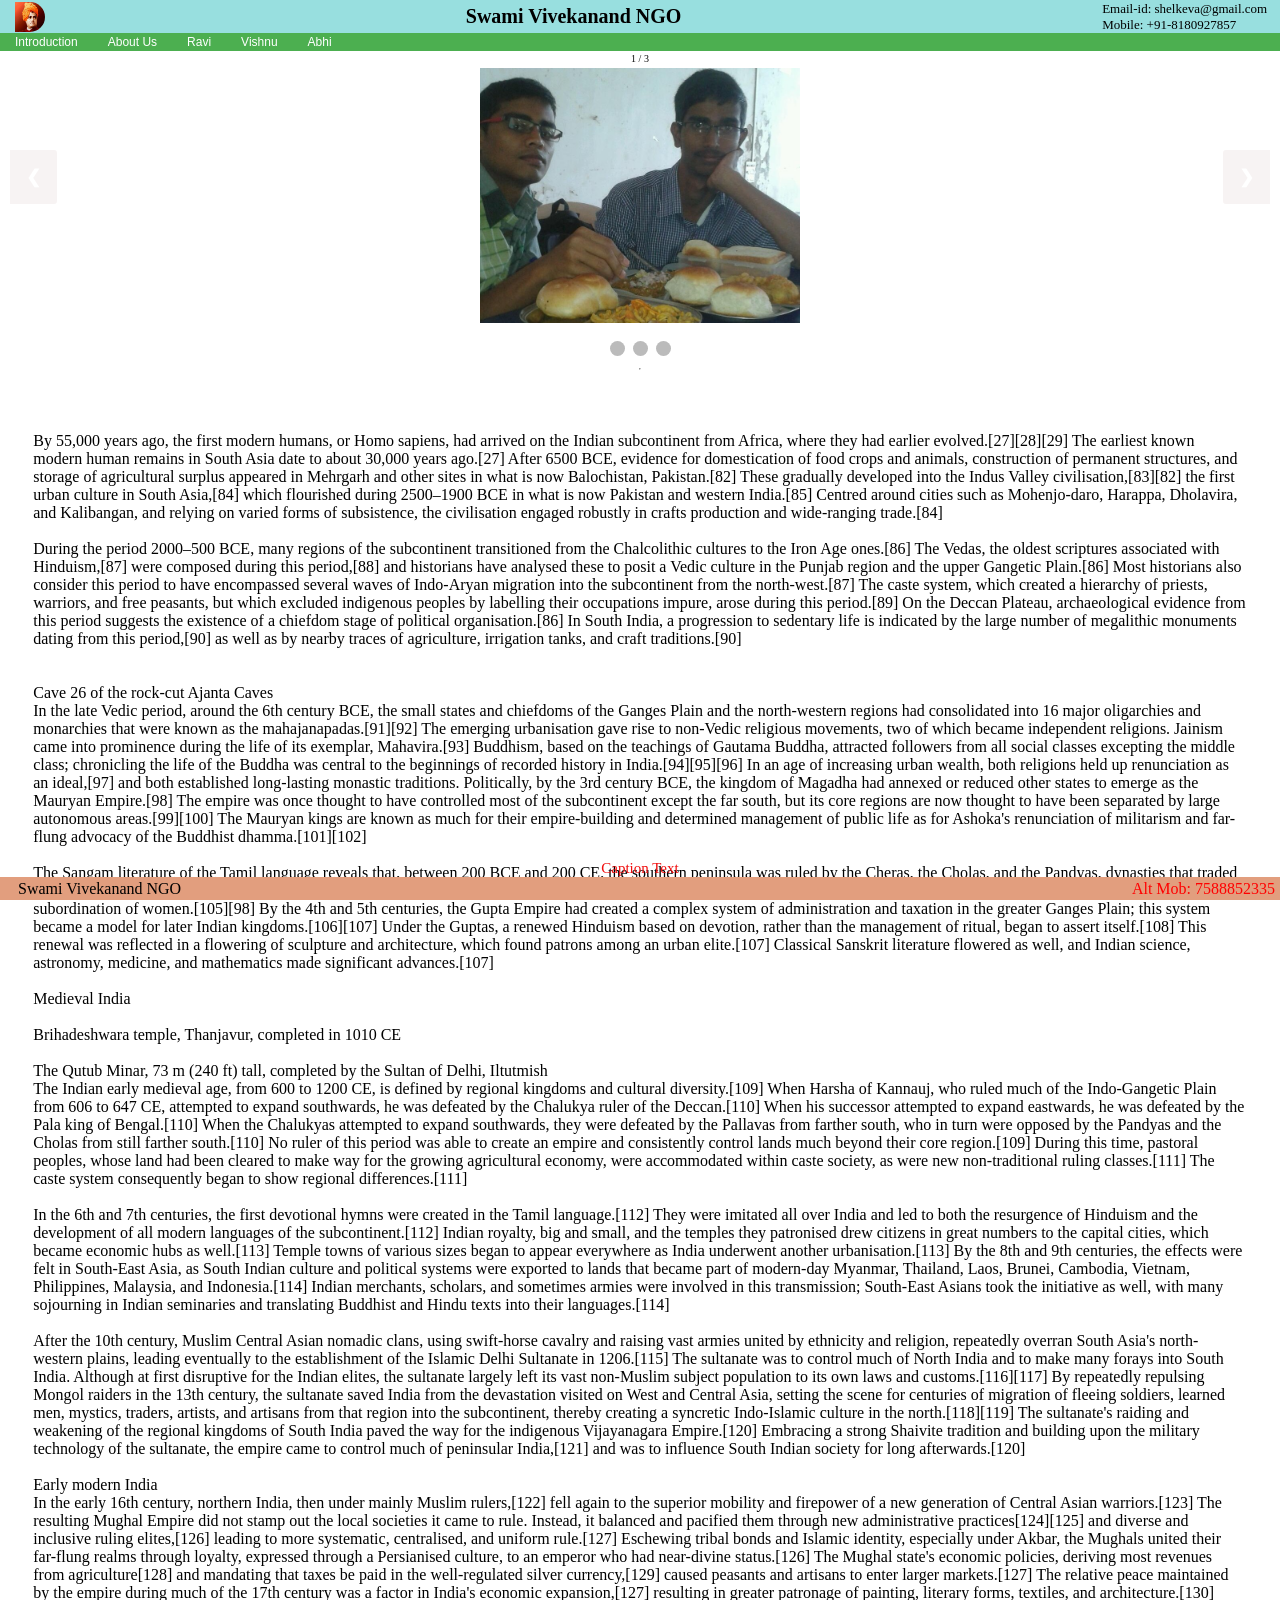
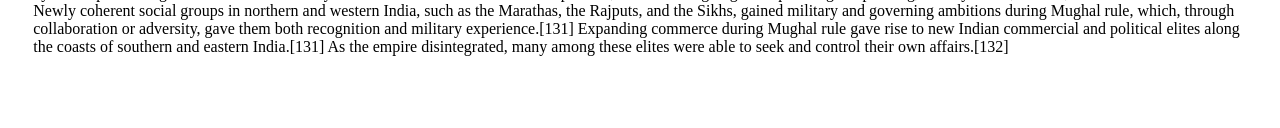
==== commit 7b371ce1: "Added text for each menu" ====
--- a/index.html
+++ b/index.html
@@ -97,7 +97,9 @@
         <div class="info">
             <script>
                 function getIntro(){
-                    document.getElementById("intro").innerHTML = "Hello Dear Visitor!</br> We are happy that you've chosen our website to learn programming languages. We're sure you'll become one of the best programmers in your country. Good luck to you!";
+                    document.getElementById("intro").innerHTML = `By 55,000 years ago, the first modern humans, or Homo sapiens, had arrived on the Indian subcontinent from Africa, where they had earlier evolved.[27][28][29] The earliest known modern human remains in South Asia date to about 30,000 years ago.[27] After 6500 BCE, evidence for domestication of food crops and animals, construction of permanent structures, and storage of agricultural surplus appeared in Mehrgarh and other sites in what is now Balochistan, Pakistan.[82] These gradually developed into the Indus Valley civilisation,[83][82] the first urban culture in South Asia,[84] which flourished during 2500–1900 BCE in what is now Pakistan and western India.[85] Centred around cities such as Mohenjo-daro, Harappa, Dholavira, and Kalibangan, and relying on varied forms of subsistence, the civilisation engaged robustly in crafts production and wide-ranging trade.[84]
+</br> During the period 2000–500 BCE, many regions of the subcontinent transitioned from the Chalcolithic cultures to the Iron Age ones.[86] The Vedas, the oldest scriptures associated with Hinduism,[87] were composed during this period,[88] and historians have analysed these to posit a Vedic culture in the Punjab region and the upper Gangetic Plain.[86] Most historians also consider this period to have encompassed several waves of Indo-Aryan migration into the subcontinent from the north-west.[87] The caste system, which created a hierarchy of priests, warriors, and free peasants, but which excluded indigenous peoples by labelling their occupations impure, arose during this period.[89] On the Deccan Plateau, archaeological evidence from this period suggests the existence of a chiefdom stage of political organisation.[86] In South India, a progression to sedentary life is indicated by the large number of megalithic monuments dating from this period,[90] as well as by nearby traces of agriculture, irrigation tanks, and craft traditions.[90]
+</br>We are happy that you've chosen our website to learn programming languages. We're sure you'll become one of the best programmers in your country. Good luck to you!`;
                 }
                 function getRaviIntro(){
                     document.getElementById("intro").innerHTML = "This is Ravi's Page. Good luck to you!";
@@ -108,56 +110,56 @@
                 function getAbhiIntro(){
                     document.getElementById("intro").innerHTML = `Early life (1863–1888)
                             A Bengali woman, sitting
-                            Bhubaneswari Devi (1841–1911); "I am indebted to my mother for the efflorescence of my knowledge."[17] – Vivekananda
+                            Bhubaneswari Devi (1841–1911); "I am indebted to my mother for the efflorescence of my knowledge."[17] – Vivekananda<br />
                             Vivekananda as a wandering monk
-                            3, Gourmohan Mukherjee Street, birthplace of Vivekananda, now converted into a museum and cultural centre
-                            Vivekananda was born Narendranath Datta (shortened to Narendra or Naren)[18] in a Bengali family[19][20] at his ancestral home at 3 Gourmohan Mukherjee Street in Calcutta,[21] the capital of British India, on 12 January 1863 during the Makar Sankranti festival.[22] He belonged to a traditional family and was one of nine siblings.[23] His father, Vishwanath Datta, was an attorney at the Calcutta High Court.[19][24] Durgacharan Datta, Narendra's grandfather was a Sanskrit and Persian scholar[25] who left his family and became a monk at age twenty-five.[26] His mother, Bhubaneswari Devi, was a devout housewife.[25] The progressive, rational attitude of Narendra's father and the religious temperament of his mother helped shape his thinking and personality.[27][28] Narendranath was interested in spirituality from a young age and used to meditate before the images of deities such as Shiva, Rama, Sita, and Mahavir Hanuman.[29] He was fascinated by wandering ascetics and monks.[28] Narendra was naughty and restless as a child, and his parents often had difficulty controlling him. His mother said, "I prayed to Shiva for a son and he has sent me one of his demons".[26]
-
-                            Education
-                            In 1871, at the age of eight, Narendranath enrolled at Ishwar Chandra Vidyasagar's Metropolitan Institution, where he went to school until his family moved to Raipur in 1877.[30] In 1879, after his family's return to Calcutta, he was the only student to receive first-division marks in the Presidency College entrance examination. [31] He was an avid reader in a wide range of subjects, including philosophy, religion, history, social science, art and literature.[32] He was also interested in Hindu scriptures, including the Vedas, the Upanishads, the Bhagavad Gita, the Ramayana, the Mahabharata and the Puranas. Narendra was trained in Indian classical music,[33] and regularly participated in physical exercise, sports and organised activities. Narendra studied Western logic, Western philosophy and European history at the General Assembly's Institution (now known as the Scottish Church College).[34] In 1881, he passed the Fine Arts examination, and completed a Bachelor of Arts degree in 1884.[35][36] Narendra studied the works of David Hume, Immanuel Kant, Johann Gottlieb Fichte, Baruch Spinoza, Georg W. F. Hegel, Arthur Schopenhauer, Auguste Comte, John Stuart Mill and Charles Darwin.[37][38] He became fascinated with the evolutionism of Herbert Spencer and corresponded with him,[39][40] translating Herbert Spencer's book Education (1861) into Bengali.[41] While studying Western philosophers, he also learned Sanskrit scriptures and Bengali literature.[38]
-
-                            William Hastie (principal of Christian College, Calcutta, from where Narendra graduated) wrote, "Narendra is really a genius. I have travelled far and wide but I have never come across a lad of his talents and possibilities, even in German universities, among philosophical students. He is bound to make his mark in life".[42]
-
-                            Narendra was known for his prodigious memory and the ability at speed reading. Several incidents have been given as examples. In a talk, he once quoted verbatim, two or three pages from Pickwick Papers. Another incident that is given is his argument with a Swedish national where he gave reference to some details on Swedish history that the Swede originally disagreed with but later conceded. In another incident with Dr. Paul Deussen's at Kiel in Germany, Vivekananda was going over some poetical work and did not reply when the professor spoke to him. Later, he apologised to Dr. Deussen explaining that he was too absorbed in reading and hence did not hear him. The professor was not satisfied with this explanation, but Vivekananda quoted and interpreted verses from the text, leaving the professor dumbfounded about his feat of memory. Once, he requested some books written by Sir John Lubbock from a library and returned them the very next day, claiming that he had read them. The librarian refused to believe him until cross-examination about the contents convinced him that Vivekananda was being truthful.[43]
-
-                            Some accounts have called Narendra a shrutidhara (a person with a prodigious memory).[44]
-
-                            Spiritual apprenticeship – influence of Brahmo Samaj
-                            See also: Swami Vivekananda and meditation
-                            In 1880 Narendra joined Keshab Chandra Sen's Nava Vidhan, which was established by Sen after meeting Ramakrishna and reconverting from Christianity to Hinduism.[45] Narendra became a member of a Freemasonry lodge "at some point before 1884"[46] and of the Sadharan Brahmo Samaj in his twenties, a breakaway faction of the Brahmo Samaj led by Keshab Chandra Sen and Debendranath Tagore.[45][34][47][48] From 1881 to 1884, he was also active in Sen's Band of Hope, which tried to discourage youths from smoking and drinking.[45]
-
-                            It was in this cultic[49] milieu that Narendra became acquainted with Western esotericism.[50] His initial beliefs were shaped by Brahmo concepts, which denounces polytheism and the caste restriction,[29][51] and a "streamlined, rationalized, monotheistic theology strongly coloured by a selective and modernistic reading of the Upanisads and of the Vedanta."[52] Rammohan Roy, the founder of the Brahmo Samaj who was strongly influenced by unitarianism, strove towards a universalistic interpretation of Hinduism.[52] His ideas were "altered [...] considerably" by Debendranath Tagore, who had a romantic approach to the development of these new doctrines, and questioned central Hindu beliefs like reincarnation and karma, and rejected the authority of the Vedas.[53] Tagore also brought this "neo-Hinduism" closer in line with western esotericism, a development which was furthered by Sen.[54] Sen was influenced by transcendentalism, an American philosophical-religious movement strongly connected with unitarianism, which emphasised personal religious experience over mere reasoning and theology.[55] Sen strived to "an accessible, non-renunciatory, everyman type of spirituality", introducing "lay systems of spiritual practice" which can be regarded as prototypes of the kind of Yoga-exercises which Vivekananda popularised in the west.[56]
-
-                            The same search for direct intuition and understanding can be seen with Vivekananda. Not satisfied with his knowledge of philosophy, Narendra came to "the question which marked the real beginning of his intellectual quest for God."[47] He asked several prominent Calcutta residents if they had come "face to face with God", but none of their answers satisfied him.[57][36] At this time, Narendra met Debendranath Tagore (the leader of Brahmo Samaj) and asked if he had seen God. Instead of answering his question, Tagore said "My boy, you have the Yogi's eyes."[47][41] According to Banhatti, it was Ramakrishna who really answered Narendra's question, by saying "Yes, I see Him as I see you, only in an infinitely intenser sense."[47] According to De Michelis, Vivekananda was more influenced by the Brahmo Samaj's and its new ideas, than by Ramakrishna.[56] Swami Medhananda agrees that the Brahmo Samaj was a formative influence,[58] but that "it was Narendra's momentous encounter with Ramakrishna that changed the course of his life by turning him away from Brahmoism."[59] According to De Michelis, it was Sen's influence who brought Vivekananda fully into contact with western esotericism, and it was also via Sen that he met Ramakrishna.[60]
-
-                            With Ramakrishna
-                            Main article: Relationship between Ramakrishna and Swami Vivekananda
-                            See also: Swami Vivekananda's prayer to Kali at Dakshineswar
-                            In 1881 Narendra first met Ramakrishna, who became his spiritual focus after his own father had died in 1884.[61]
-
-                            Narendra's first introduction to Ramakrishna occurred in a literature class at General Assembly's Institution when he heard Professor William Hastie lecturing on William Wordsworth's poem, The Excursion.[51] While explaining the word "trance" in the poem, Hastie suggested that his students visit Ramakrishna of Dakshineswar to understand the true meaning of trance. This prompted some of his students (including Narendra) to visit Ramakrishna.[62][63][64]
-
-                            Image of Ramakrishna, sitting.
-                            Ramakrishna, guru of Vivekananda
-                            Image of Vivekananda, sitting in meditative posture, eyes opened
-                            Vivekananda in Cossipore 1886
-                            They probably first met personally in November 1881,[note 1] though Narendra did not consider this their first meeting, and neither man mentioned this meeting later.[62] At this time, Narendra was preparing for his upcoming F. A. examination, when Ram Chandra Datta accompanied him to Surendra Nath Mitra's, house where Ramakrishna was invited to deliver a lecture.[66] According to Makarand Paranjape, at this meeting Ramakrishna asked young Narendra to sing. Impressed by his singing talent, he asked Narendra to come to Dakshineshwar.[67]
-
-                            In late 1881 or early 1882, Narendra went to Dakshineswar with two friends and met Ramakrishna.[62] This meeting proved to be a turning point in his life.[68] Although he did not initially accept Ramakrishna as his teacher and rebelled against his ideas, he was attracted by his personality and began to frequently visit him at Dakshineswar.[69] He initially saw Ramakrishna's ecstasies and visions as "mere figments of imagination"[27] and "hallucinations".[70] As a member of Brahmo Samaj, he opposed idol worship, polytheism and Ramakrishna's worship of Kali.[71] He even rejected the Advaita Vedanta of "identity with the absolute" as blasphemy and madness, and often ridiculed the idea.[70] Narendra tested Ramakrishna, who faced his arguments patiently: "Try to see the truth from all angles", he replied.[69]
-
-                            Narendra's father's sudden death in 1884 left the family bankrupt; creditors began demanding the repayment of loans, and relatives threatened to evict the family from their ancestral home. Narendra, once a son of a well-to-do family, became one of the poorest students in his college.[72] He unsuccessfully tried to find work and questioned God's existence,[73] but found solace in Ramakrishna and his visits to Dakshineswar increased.[74]
-
-                            One day, Narendra requested Ramakrishna to pray to goddess Kali for their family's financial welfare. Ramakrishna suggested him to go to the temple himself and pray. Following Ramakrishna's suggestion, he went to the temple thrice, but failed to pray for any kind of worldly necessities and ultimately prayed for true knowledge and devotion from the goddess.[75][76][77] Narendra gradually grew ready to renounce everything for the sake of realising God, and accepted Ramakrishna as his Guru.[69]
-
-                            In 1885, Ramakrishna developed throat cancer, and was transferred to Calcutta and (later) to a garden house in Cossipore. Narendra and Ramakrishna's other disciples took care of him during his last days, and Narendra's spiritual education continued. At Cossipore, he experienced Nirvikalpa samadhi.[78] Narendra and several other disciples received ochre robes from Ramakrishna, forming his first monastic order.[79] He was taught that service to men was the most effective worship of God.[27][78] Ramakrishna asked him to care for the other monastic disciples, and in turn asked them to see Narendra as their leader.[80] Ramakrishna died in the early-morning hours of 16 August 1886 in Cossipore.[80][81]
-
-                            Founding of first Ramakrishna Math at Baranagar
-                            Main article: Baranagar Math
-
-                            Group photo taken on 30 January 1887 in Baranagar Math, Kolkata.
+                            3, Gourmohan Mukherjee Street, birthplace of Vivekananda, now converted into a museum and cultural centre<br />
+                            Vivekananda was born Narendranath Datta (shortened to Narendra or Naren)[18] in a Bengali family[19][20] at his ancestral home at 3 Gourmohan Mukherjee Street in Calcutta,[21] the capital of British India, on 12 January 1863 during the Makar Sankranti festival.[22] He belonged to a traditional family and was one of nine siblings.[23] His father, Vishwanath Datta, was an attorney at the Calcutta High Court.[19][24] Durgacharan Datta, Narendra's grandfather was a Sanskrit and Persian scholar[25] who left his family and became a monk at age twenty-five.[26] His mother, Bhubaneswari Devi, was a devout housewife.[25] The progressive, rational attitude of Narendra's father and the religious temperament of his mother helped shape his thinking and personality.[27][28] Narendranath was interested in spirituality from a young age and used to meditate before the images of deities such as Shiva, Rama, Sita, and Mahavir Hanuman.[29] He was fascinated by wandering ascetics and monks.[28] Narendra was naughty and restless as a child, and his parents often had difficulty controlling him. His mother said, "I prayed to Shiva for a son and he has sent me one of his demons".[26]<br />
+                            <br />
+                            Education<br />
+                            In 1871, at the age of eight, Narendranath enrolled at Ishwar Chandra Vidyasagar's Metropolitan Institution, where he went to school until his family moved to Raipur in 1877.[30] In 1879, after his family's return to Calcutta, he was the only student to receive first-division marks in the Presidency College entrance examination. [31] He was an avid reader in a wide range of subjects, including philosophy, religion, history, social science, art and literature.[32] He was also interested in Hindu scriptures, including the Vedas, the Upanishads, the Bhagavad Gita, the Ramayana, the Mahabharata and the Puranas. Narendra was trained in Indian classical music,[33] and regularly participated in physical exercise, sports and organised activities. Narendra studied Western logic, Western philosophy and European history at the General Assembly's Institution (now known as the Scottish Church College).[34] In 1881, he passed the Fine Arts examination, and completed a Bachelor of Arts degree in 1884.[35][36] Narendra studied the works of David Hume, Immanuel Kant, Johann Gottlieb Fichte, Baruch Spinoza, Georg W. F. Hegel, Arthur Schopenhauer, Auguste Comte, John Stuart Mill and Charles Darwin.[37][38] He became fascinated with the evolutionism of Herbert Spencer and corresponded with him,[39][40] translating Herbert Spencer's book Education (1861) into Bengali.[41] While studying Western philosophers, he also learned Sanskrit scriptures and Bengali literature.[38]<br />
+                            <br />
+                            William Hastie (principal of Christian College, Calcutta, from where Narendra graduated) wrote, "Narendra is really a genius. I have travelled far and wide but I have never come across a lad of his talents and possibilities, even in German universities, among philosophical students. He is bound to make his mark in life".[42]<br />
+                            <br />
+                            Narendra was known for his prodigious memory and the ability at speed reading. Several incidents have been given as examples. In a talk, he once quoted verbatim, two or three pages from Pickwick Papers. Another incident that is given is his argument with a Swedish national where he gave reference to some details on Swedish history that the Swede originally disagreed with but later conceded. In another incident with Dr. Paul Deussen's at Kiel in Germany, Vivekananda was going over some poetical work and did not reply when the professor spoke to him. Later, he apologised to Dr. Deussen explaining that he was too absorbed in reading and hence did not hear him. The professor was not satisfied with this explanation, but Vivekananda quoted and interpreted verses from the text, leaving the professor dumbfounded about his feat of memory. Once, he requested some books written by Sir John Lubbock from a library and returned them the very next day, claiming that he had read them. The librarian refused to believe him until cross-examination about the contents convinced him that Vivekananda was being truthful.[43]<br />
+                            <br />
+                            Some accounts have called Narendra a shrutidhara (a person with a prodigious memory).[44]<br />
+                            <br />
+                            Spiritual apprenticeship – influence of Brahmo Samaj<br />
+                            See also: Swami Vivekananda and meditation<br />
+                            In 1880 Narendra joined Keshab Chandra Sen's Nava Vidhan, which was established by Sen after meeting Ramakrishna and reconverting from Christianity to Hinduism.[45] Narendra became a member of a Freemasonry lodge "at some point before 1884"[46] and of the Sadharan Brahmo Samaj in his twenties, a breakaway faction of the Brahmo Samaj led by Keshab Chandra Sen and Debendranath Tagore.[45][34][47][48] From 1881 to 1884, he was also active in Sen's Band of Hope, which tried to discourage youths from smoking and drinking.[45]<br />
+                            <br />
+                            It was in this cultic[49] milieu that Narendra became acquainted with Western esotericism.[50] His initial beliefs were shaped by Brahmo concepts, which denounces polytheism and the caste restriction,[29][51] and a "streamlined, rationalized, monotheistic theology strongly coloured by a selective and modernistic reading of the Upanisads and of the Vedanta."[52] Rammohan Roy, the founder of the Brahmo Samaj who was strongly influenced by unitarianism, strove towards a universalistic interpretation of Hinduism.[52] His ideas were "altered [...] considerably" by Debendranath Tagore, who had a romantic approach to the development of these new doctrines, and questioned central Hindu beliefs like reincarnation and karma, and rejected the authority of the Vedas.[53] Tagore also brought this "neo-Hinduism" closer in line with western esotericism, a development which was furthered by Sen.[54] Sen was influenced by transcendentalism, an American philosophical-religious movement strongly connected with unitarianism, which emphasised personal religious experience over mere reasoning and theology.[55] Sen strived to "an accessible, non-renunciatory, everyman type of spirituality", introducing "lay systems of spiritual practice" which can be regarded as prototypes of the kind of Yoga-exercises which Vivekananda popularised in the west.[56]<br />
+                            <br />
+                            The same search for direct intuition and understanding can be seen with Vivekananda. Not satisfied with his knowledge of philosophy, Narendra came to "the question which marked the real beginning of his intellectual quest for God."[47] He asked several prominent Calcutta residents if they had come "face to face with God", but none of their answers satisfied him.[57][36] At this time, Narendra met Debendranath Tagore (the leader of Brahmo Samaj) and asked if he had seen God. Instead of answering his question, Tagore said "My boy, you have the Yogi's eyes."[47][41] According to Banhatti, it was Ramakrishna who really answered Narendra's question, by saying "Yes, I see Him as I see you, only in an infinitely intenser sense."[47] According to De Michelis, Vivekananda was more influenced by the Brahmo Samaj's and its new ideas, than by Ramakrishna.[56] Swami Medhananda agrees that the Brahmo Samaj was a formative influence,[58] but that "it was Narendra's momentous encounter with Ramakrishna that changed the course of his life by turning him away from Brahmoism."[59] According to De Michelis, it was Sen's influence who brought Vivekananda fully into contact with western esotericism, and it was also via Sen that he met Ramakrishna.[60]<br />
+                            <br />
+                            With Ramakrishna<br />
+                            Main article: Relationship between Ramakrishna and Swami Vivekananda<br />
+                            See also: Swami Vivekananda's prayer to Kali at Dakshineswar<br />
+                            In 1881 Narendra first met Ramakrishna, who became his spiritual focus after his own father had died in 1884.[61]<br />
+                            <br />
+                            Narendra's first introduction to Ramakrishna occurred in a literature class at General Assembly's Institution when he heard Professor William Hastie lecturing on William Wordsworth's poem, The Excursion.[51] While explaining the word "trance" in the poem, Hastie suggested that his students visit Ramakrishna of Dakshineswar to understand the true meaning of trance. This prompted some of his students (including Narendra) to visit Ramakrishna.[62][63][64]<br />
+                            <br />
+                            Image of Ramakrishna, sitting.<br />
+                            Ramakrishna, guru of Vivekananda<br />
+                            Image of Vivekananda, sitting in meditative posture, eyes opened<br />
+                            Vivekananda in Cossipore 1886<br />
+                            They probably first met personally in November 1881,[note 1] though Narendra did not consider this their first meeting, and neither man mentioned this meeting later.[62] At this time, Narendra was preparing for his upcoming F. A. examination, when Ram Chandra Datta accompanied him to Surendra Nath Mitra's, house where Ramakrishna was invited to deliver a lecture.[66] According to Makarand Paranjape, at this meeting Ramakrishna asked young Narendra to sing. Impressed by his singing talent, he asked Narendra to come to Dakshineshwar.[67]<br />
+                            <br />
+                            In late 1881 or early 1882, Narendra went to Dakshineswar with two friends and met Ramakrishna.[62] This meeting proved to be a turning point in his life.[68] Although he did not initially accept Ramakrishna as his teacher and rebelled against his ideas, he was attracted by his personality and began to frequently visit him at Dakshineswar.[69] He initially saw Ramakrishna's ecstasies and visions as "mere figments of imagination"[27] and "hallucinations".[70] As a member of Brahmo Samaj, he opposed idol worship, polytheism and Ramakrishna's worship of Kali.[71] He even rejected the Advaita Vedanta of "identity with the absolute" as blasphemy and madness, and often ridiculed the idea.[70] Narendra tested Ramakrishna, who faced his arguments patiently: "Try to see the truth from all angles", he replied.[69]<br />
+                            <br />
+                            Narendra's father's sudden death in 1884 left the family bankrupt; creditors began demanding the repayment of loans, and relatives threatened to evict the family from their ancestral home. Narendra, once a son of a well-to-do family, became one of the poorest students in his college.[72] He unsuccessfully tried to find work and questioned God's existence,[73] but found solace in Ramakrishna and his visits to Dakshineswar increased.[74]<br />
+                            <br />
+                            One day, Narendra requested Ramakrishna to pray to goddess Kali for their family's financial welfare. Ramakrishna suggested him to go to the temple himself and pray. Following Ramakrishna's suggestion, he went to the temple thrice, but failed to pray for any kind of worldly necessities and ultimately prayed for true knowledge and devotion from the goddess.[75][76][77] Narendra gradually grew ready to renounce everything for the sake of realising God, and accepted Ramakrishna as his Guru.[69]<br />
+                            <br />
+                            In 1885, Ramakrishna developed throat cancer, and was transferred to Calcutta and (later) to a garden house in Cossipore. Narendra and Ramakrishna's other disciples took care of him during his last days, and Narendra's spiritual education continued. At Cossipore, he experienced Nirvikalpa samadhi.[78] Narendra and several other disciples received ochre robes from Ramakrishna, forming his first monastic order.[79] He was taught that service to men was the most effective worship of God.[27][78] Ramakrishna asked him to care for the other monastic disciples, and in turn asked them to see Narendra as their leader.[80] Ramakrishna died in the early-morning hours of 16 August 1886 in Cossipore.[80][81]<br />
+                            <br />
+                            Founding of first Ramakrishna Math at Baranagar<br />
+                            Main article: Baranagar Math<br />
+                            <br />
+                            Group photo taken on 30 January 1887 in Baranagar Math, Kolkata.<br />
                             Standing: (l–r) ) Shivananda, Ramakrishnananda, Vivekananda, Randhuni, Debendranath Majumdar, Mahendranath Gupta (Shri M), Trigunatitananda, H.Mustafi
-                            Sitting: (l–r) Niranjanananda, Saradananda, Hutko Gopal, Abhedananda
-                            After Ramakrishna's death, his devotees and admirers stopped supporting his disciples.[82] Unpaid rent accumulated, and Narendra and the other disciples had to find a new place to live.[83] Many returned home, adopting a Grihastha (family-oriented) way of life.[84] Narendra decided to convert a dilapidated house at Baranagar into a new math (monastery) for the remaining disciples. Rent for the Baranagar Math was low, raised by "holy begging" (mādhukarī). The math became the first building of the Ramakrishna Math: the monastery of the monastic order of Ramakrishna.[68] Narendra and other disciples used to spend many hours in practicing meditation and religious austerities every day.[85] Narendra later reminisced about the early days of the monastery:[86]
+                            Sitting: (l–r) Niranjanananda, Saradananda, Hutko Gopal, Abhedananda<br />
+                            After Ramakrishna's death, his devotees and admirers stopped supporting his disciples.[82] Unpaid rent accumulated, and Narendra and the other disciples had to find a new place to live.[83] Many returned home, adopting a Grihastha (family-oriented) way of life.[84] Narendra decided to convert a dilapidated house at Baranagar into a new math (monastery) for the remaining disciples. Rent for the Baranagar Math was low, raised by "holy begging" (mādhukarī). The math became the first building of the Ramakrishna Math: the monastery of the monastic order of Ramakrishna.[68] Narendra and other disciples used to spend many hours in practicing meditation and religious austerities every day.[85] Narendra later reminisced about the early days of the monastery:[86]<br />
 
                             We underwent a lot of religious practice at the Baranagar Math. We used to get up at 3:00 am and become absorbed in japa and meditation. What a strong spirit of detachment we had in those days! We had no thought even as to whether the world existed or not.
 
@@ -285,12 +287,38 @@
                             Bartaman Bharat meaning "Present Day India"[222] is an erudite Bengali language essay written by him, which was first published in the March 1899 issue of Udbodhan, the only Bengali language magazine of Ramakrishna Math and Ramakrishna Mission. The essay was reprinted as a book in 1905 and later compiled into the fourth volume of The Complete Works of Swami Vivekananda.[223] [224]In this essay his refrain to the readers was to honour and treat every Indian as a brother irrespective of whether he was born poor or in lower caste.[225]`;
                 }
                 function getMainPage(){
-                    document.getElementById("intro").innerHTML = "Thank you for visiting our website!!!!!";
+                    document.getElementById("intro").innerHTML = `Cave 26 of the rock-cut Ajanta Caves
+In the late Vedic period, around the 6th century BCE, the small states and chiefdoms of the Ganges Plain and the north-western regions had consolidated into 16 major oligarchies and monarchies that were known as the mahajanapadas.[91][92] The emerging urbanisation gave rise to non-Vedic religious movements, two of which became independent religions. Jainism came into prominence during the life of its exemplar, Mahavira.[93] Buddhism, based on the teachings of Gautama Buddha, attracted followers from all social classes excepting the middle class; chronicling the life of the Buddha was central to the beginnings of recorded history in India.[94][95][96] In an age of increasing urban wealth, both religions held up renunciation as an ideal,[97] and both established long-lasting monastic traditions. Politically, by the 3rd century BCE, the kingdom of Magadha had annexed or reduced other states to emerge as the Mauryan Empire.[98] The empire was once thought to have controlled most of the subcontinent except the far south, but its core regions are now thought to have been separated by large autonomous areas.[99][100] The Mauryan kings are known as much for their empire-building and determined management of public life as for Ashoka's renunciation of militarism and far-flung advocacy of the Buddhist dhamma.[101][102]</br>
+The Sangam literature of the Tamil language reveals that, between 200 BCE and 200 CE, the southern peninsula was ruled by the Cheras, the Cholas, and the Pandyas, dynasties that traded extensively with the Roman Empire and with West and South-East Asia.[103][104] In North India, Hinduism asserted patriarchal control within the family, leading to increased subordination of women.[105][98] By the 4th and 5th centuries, the Gupta Empire had created a complex system of administration and taxation in the greater Ganges Plain; this system became a model for later Indian kingdoms.[106][107] Under the Guptas, a renewed Hinduism based on devotion, rather than the management of ritual, began to assert itself.[108] This renewal was reflected in a flowering of sculpture and architecture, which found patrons among an urban elite.[107] Classical Sanskrit literature flowered as well, and Indian science, astronomy, medicine, and mathematics made significant advances.[107]
+</br>`;
                 }
             </script>
             <div style="display: flex; flex-direction: column;">
                 <p id="intro">
-                    Thank you for visiting our website!!!!!
+                  By 55,000 years ago, the first modern humans, or Homo sapiens, had arrived on the Indian subcontinent from Africa, where they had earlier evolved.[27][28][29] The earliest known modern human remains in South Asia date to about 30,000 years ago.[27] After 6500 BCE, evidence for domestication of food crops and animals, construction of permanent structures, and storage of agricultural surplus appeared in Mehrgarh and other sites in what is now Balochistan, Pakistan.[82] These gradually developed into the Indus Valley civilisation,[83][82] the first urban culture in South Asia,[84] which flourished during 2500–1900 BCE in what is now Pakistan and western India.[85] Centred around cities such as Mohenjo-daro, Harappa, Dholavira, and Kalibangan, and relying on varied forms of subsistence, the civilisation engaged robustly in crafts production and wide-ranging trade.[84]<br />
+                  <br />
+                  During the period 2000–500 BCE, many regions of the subcontinent transitioned from the Chalcolithic cultures to the Iron Age ones.[86] The Vedas, the oldest scriptures associated with Hinduism,[87] were composed during this period,[88] and historians have analysed these to posit a Vedic culture in the Punjab region and the upper Gangetic Plain.[86] Most historians also consider this period to have encompassed several waves of Indo-Aryan migration into the subcontinent from the north-west.[87] The caste system, which created a hierarchy of priests, warriors, and free peasants, but which excluded indigenous peoples by labelling their occupations impure, arose during this period.[89] On the Deccan Plateau, archaeological evidence from this period suggests the existence of a chiefdom stage of political organisation.[86] In South India, a progression to sedentary life is indicated by the large number of megalithic monuments dating from this period,[90] as well as by nearby traces of agriculture, irrigation tanks, and craft traditions.[90]<br />
+                  <br />
+                  <br />
+                  Cave 26 of the rock-cut Ajanta Caves<br />
+                  In the late Vedic period, around the 6th century BCE, the small states and chiefdoms of the Ganges Plain and the north-western regions had consolidated into 16 major oligarchies and monarchies that were known as the mahajanapadas.[91][92] The emerging urbanisation gave rise to non-Vedic religious movements, two of which became independent religions. Jainism came into prominence during the life of its exemplar, Mahavira.[93] Buddhism, based on the teachings of Gautama Buddha, attracted followers from all social classes excepting the middle class; chronicling the life of the Buddha was central to the beginnings of recorded history in India.[94][95][96] In an age of increasing urban wealth, both religions held up renunciation as an ideal,[97] and both established long-lasting monastic traditions. Politically, by the 3rd century BCE, the kingdom of Magadha had annexed or reduced other states to emerge as the Mauryan Empire.[98] The empire was once thought to have controlled most of the subcontinent except the far south, but its core regions are now thought to have been separated by large autonomous areas.[99][100] The Mauryan kings are known as much for their empire-building and determined management of public life as for Ashoka's renunciation of militarism and far-flung advocacy of the Buddhist dhamma.[101][102]<br />
+                  <br />
+                  The Sangam literature of the Tamil language reveals that, between 200 BCE and 200 CE, the southern peninsula was ruled by the Cheras, the Cholas, and the Pandyas, dynasties that traded extensively with the Roman Empire and with West and South-East Asia.[103][104] In North India, Hinduism asserted patriarchal control within the family, leading to increased subordination of women.[105][98] By the 4th and 5th centuries, the Gupta Empire had created a complex system of administration and taxation in the greater Ganges Plain; this system became a model for later Indian kingdoms.[106][107] Under the Guptas, a renewed Hinduism based on devotion, rather than the management of ritual, began to assert itself.[108] This renewal was reflected in a flowering of sculpture and architecture, which found patrons among an urban elite.[107] Classical Sanskrit literature flowered as well, and Indian science, astronomy, medicine, and mathematics made significant advances.[107]<br />
+                  <br />
+                  Medieval India<br />
+                  <br />
+                  Brihadeshwara temple, Thanjavur, completed in 1010 CE<br />
+                  <br />
+                  The Qutub Minar, 73 m (240 ft) tall, completed by the Sultan of Delhi, Iltutmish<br />
+                  The Indian early medieval age, from 600 to 1200 CE, is defined by regional kingdoms and cultural diversity.[109] When Harsha of Kannauj, who ruled much of the Indo-Gangetic Plain from 606 to 647 CE, attempted to expand southwards, he was defeated by the Chalukya ruler of the Deccan.[110] When his successor attempted to expand eastwards, he was defeated by the Pala king of Bengal.[110] When the Chalukyas attempted to expand southwards, they were defeated by the Pallavas from farther south, who in turn were opposed by the Pandyas and the Cholas from still farther south.[110] No ruler of this period was able to create an empire and consistently control lands much beyond their core region.[109] During this time, pastoral peoples, whose land had been cleared to make way for the growing agricultural economy, were accommodated within caste society, as were new non-traditional ruling classes.[111] The caste system consequently began to show regional differences.[111]<br />
+                  <br />
+                  In the 6th and 7th centuries, the first devotional hymns were created in the Tamil language.[112] They were imitated all over India and led to both the resurgence of Hinduism and the development of all modern languages of the subcontinent.[112] Indian royalty, big and small, and the temples they patronised drew citizens in great numbers to the capital cities, which became economic hubs as well.[113] Temple towns of various sizes began to appear everywhere as India underwent another urbanisation.[113] By the 8th and 9th centuries, the effects were felt in South-East Asia, as South Indian culture and political systems were exported to lands that became part of modern-day Myanmar, Thailand, Laos, Brunei, Cambodia, Vietnam, Philippines, Malaysia, and Indonesia.[114] Indian merchants, scholars, and sometimes armies were involved in this transmission; South-East Asians took the initiative as well, with many sojourning in Indian seminaries and translating Buddhist and Hindu texts into their languages.[114]<br />
+                  <br />
+                  After the 10th century, Muslim Central Asian nomadic clans, using swift-horse cavalry and raising vast armies united by ethnicity and religion, repeatedly overran South Asia's north-western plains, leading eventually to the establishment of the Islamic Delhi Sultanate in 1206.[115] The sultanate was to control much of North India and to make many forays into South India. Although at first disruptive for the Indian elites, the sultanate largely left its vast non-Muslim subject population to its own laws and customs.[116][117] By repeatedly repulsing Mongol raiders in the 13th century, the sultanate saved India from the devastation visited on West and Central Asia, setting the scene for centuries of migration of fleeing soldiers, learned men, mystics, traders, artists, and artisans from that region into the subcontinent, thereby creating a syncretic Indo-Islamic culture in the north.[118][119] The sultanate's raiding and weakening of the regional kingdoms of South India paved the way for the indigenous Vijayanagara Empire.[120] Embracing a strong Shaivite tradition and building upon the military technology of the sultanate, the empire came to control much of peninsular India,[121] and was to influence South Indian society for long afterwards.[120]<br />
+                  <br />
+                  Early modern India<br />
+                  In the early 16th century, northern India, then under mainly Muslim rulers,[122] fell again to the superior mobility and firepower of a new generation of Central Asian warriors.[123] The resulting Mughal Empire did not stamp out the local societies it came to rule. Instead, it balanced and pacified them through new administrative practices[124][125] and diverse and inclusive ruling elites,[126] leading to more systematic, centralised, and uniform rule.[127] Eschewing tribal bonds and Islamic identity, especially under Akbar, the Mughals united their far-flung realms through loyalty, expressed through a Persianised culture, to an emperor who had near-divine status.[126] The Mughal state's economic policies, deriving most revenues from agriculture[128] and mandating that taxes be paid in the well-regulated silver currency,[129] caused peasants and artisans to enter larger markets.[127] The relative peace maintained by the empire during much of the 17th century was a factor in India's economic expansion,[127] resulting in greater patronage of painting, literary forms, textiles, and architecture.[130] Newly coherent social groups in northern and western India, such as the Marathas, the Rajputs, and the Sikhs, gained military and governing ambitions during Mughal rule, which, through collaboration or adversity, gave them both recognition and military experience.[131] Expanding commerce during Mughal rule gave rise to new Indian commercial and political elites along the coasts of southern and eastern India.[131] As the empire disintegrated, many among these elites were able to seek and control their own affairs.[132]<br />
+                  <br />
                 </p>
             </div>        
         </div>
--- a/css/Style.css
+++ b/css/Style.css
@@ -329,3 +329,4 @@
     font-size: 13px;
   }
 }
+
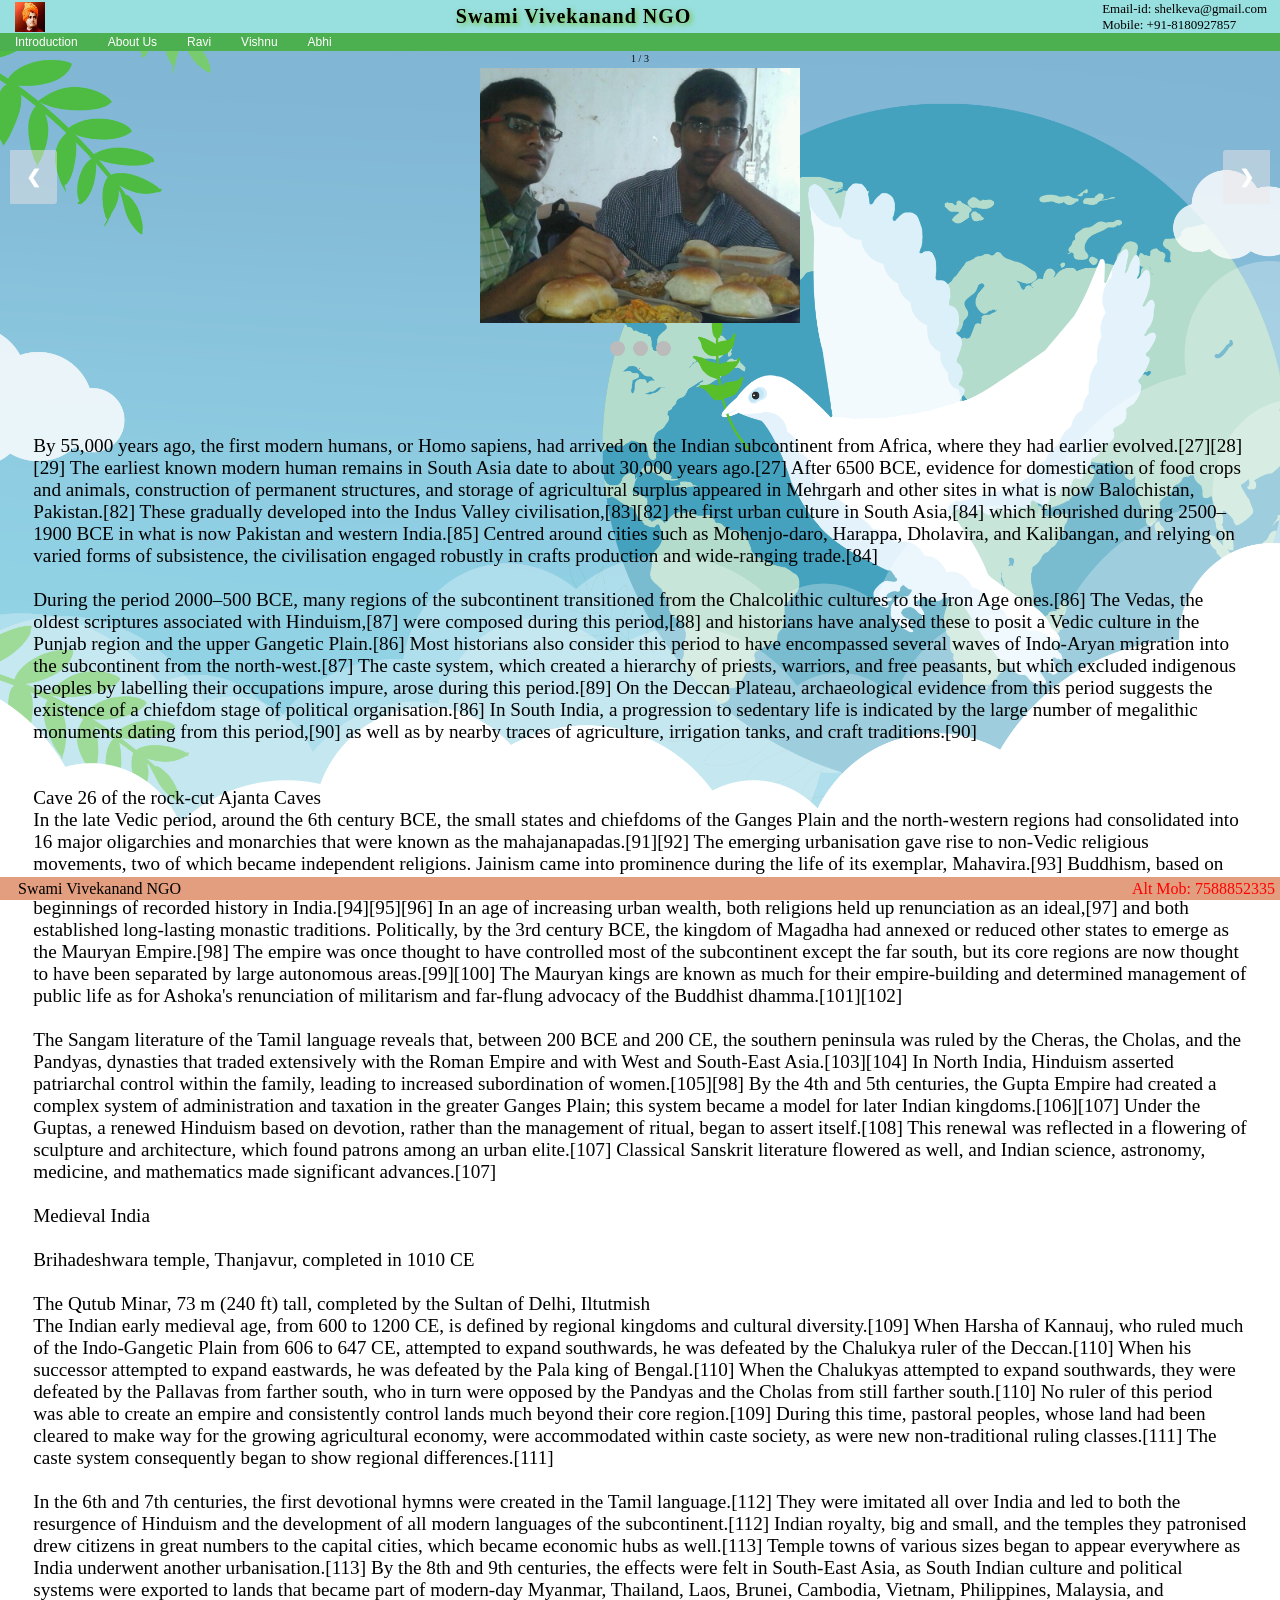
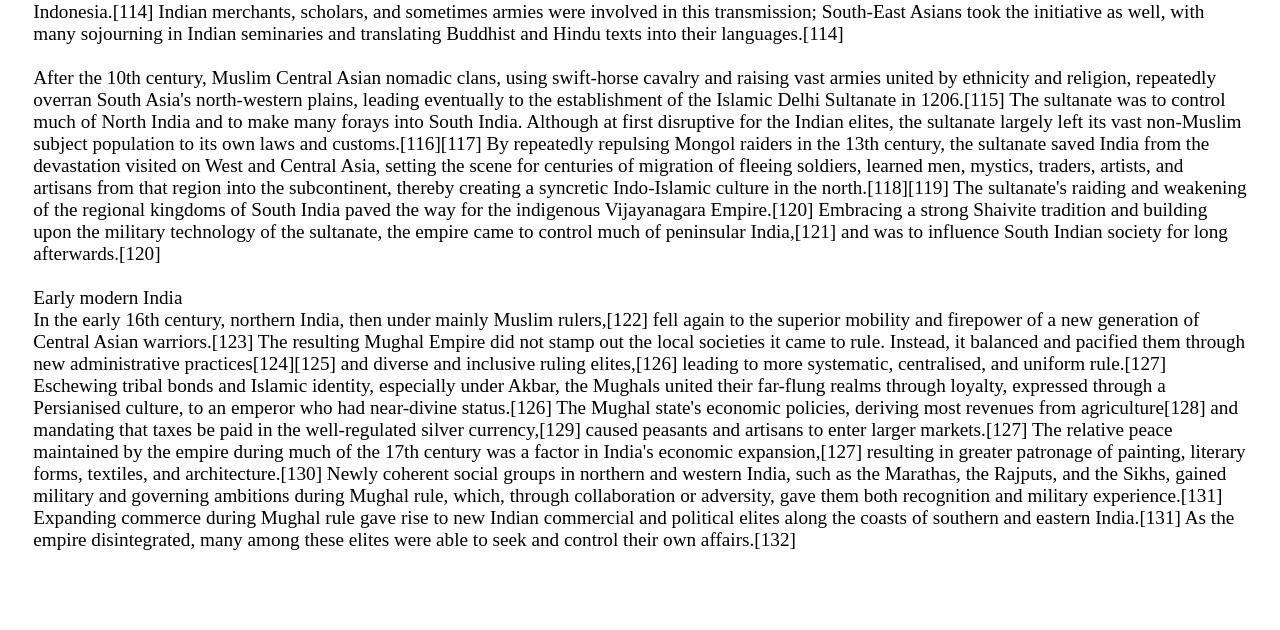
==== commit 661885d1: "Added background image and image description" ====
--- a/index.html
+++ b/index.html
@@ -6,7 +6,7 @@
     <title>Swami Vivekanand NGO</title>
     <link rel="stylesheet" href="css/Style.css">
 </head>
-<body class="body" style="display: flex;flex-direction: column;">
+<body class="body" style="display: flex;flex-direction: column;background-image: url('images/background_image.png');background-repeat: no-repeat;background-attachment: fixed;background-size: cover;">
     <div class="header">
         <div class="logo">
             <img class="logoImage" src="images/Swami-Vivekananda.jpg" alt="logo"> </img>
@@ -25,20 +25,17 @@
     <!-- Full-width images with number and caption text -->
     <div class="mySlides fade" style="display: flex; justify-content: center;">
       <div class="numbertext" >1 / 3</div>
-      <img src="images/img1.jpg" style="width:40%; align-self: center;">
-      <div class="text">Caption Text</div>
+      <img class="image" src="images/img1.jpg" onclick="getImageText(1)">
     </div>
   
     <div class="mySlides fade" style="display: flex; justify-content: center;">
       <div class="numbertext">2 / 3</div>
-      <img src="images/img2.jpg" style="width:40%">
-      <div class="text">Caption Two</div>
+      <img class="image" src="images/img2.jpg" onclick="getImageText(2)">
     </div>
   
     <div class="mySlides fade" style="display: flex; justify-content: center;">
       <div class="numbertext">3 / 3</div>
-      <img src="images/img3.jpg" style="width:40%">
-      <div class="text">Caption Three</div>
+      <img class="image" src="images/img3.jpg" onclick="getImageText(3)">
     </div>
   
     <!-- Next and previous buttons -->
@@ -75,6 +72,7 @@
   }
   slides[slideIndex-1].style.display = "flex";
   dots[slideIndex-1].className += " active";
+  getImageText(slideIndex);
 }
   </script>
   <br>
@@ -96,6 +94,15 @@
         </div>
         <div class="info">
             <script>
+              function getImageText(n){
+                if(n===1){
+                  document.getElementById("intro").innerHTML = "This is a photo of 2 bad boys. Khup nalayak por ahet he. Yancha nalayakpana purn college madhe famous hota. He evadhe nalayak hote ki vishnu kiti pan bolla tari kadhich college madhun trip la nahi aale. Ani yancha nalayakpana aankhi pan chaluch ahe. Ashi hi nalayak por. Yanna latha ani bukkya maarun namaskar kela pahije."
+                }else if(n===2){
+                  document.getElementById("intro").innerHTML = "This is a photo of Abhya. HAHAHAHAHHAHAHAHAHAHA!!!!!!"
+                }else if(n===3){
+                  document.getElementById("intro").innerHTML = "This is a photo of Ravya. HAHAHAHAHHAHAHAHAHAHA!!!!!!"
+                }                
+              }
                 function getIntro(){
                     document.getElementById("intro").innerHTML = `By 55,000 years ago, the first modern humans, or Homo sapiens, had arrived on the Indian subcontinent from Africa, where they had earlier evolved.[27][28][29] The earliest known modern human remains in South Asia date to about 30,000 years ago.[27] After 6500 BCE, evidence for domestication of food crops and animals, construction of permanent structures, and storage of agricultural surplus appeared in Mehrgarh and other sites in what is now Balochistan, Pakistan.[82] These gradually developed into the Indus Valley civilisation,[83][82] the first urban culture in South Asia,[84] which flourished during 2500–1900 BCE in what is now Pakistan and western India.[85] Centred around cities such as Mohenjo-daro, Harappa, Dholavira, and Kalibangan, and relying on varied forms of subsistence, the civilisation engaged robustly in crafts production and wide-ranging trade.[84]
 </br> During the period 2000–500 BCE, many regions of the subcontinent transitioned from the Chalcolithic cultures to the Iron Age ones.[86] The Vedas, the oldest scriptures associated with Hinduism,[87] were composed during this period,[88] and historians have analysed these to posit a Vedic culture in the Punjab region and the upper Gangetic Plain.[86] Most historians also consider this period to have encompassed several waves of Indo-Aryan migration into the subcontinent from the north-west.[87] The caste system, which created a hierarchy of priests, warriors, and free peasants, but which excluded indigenous peoples by labelling their occupations impure, arose during this period.[89] On the Deccan Plateau, archaeological evidence from this period suggests the existence of a chiefdom stage of political organisation.[86] In South India, a progression to sedentary life is indicated by the large number of megalithic monuments dating from this period,[90] as well as by nearby traces of agriculture, irrigation tanks, and craft traditions.[90]
--- a/css/Style.css
+++ b/css/Style.css
@@ -1,3 +1,6 @@
+html{
+  scroll-behavior: smooth;
+}
 /* Slideshow container */
 .slideshow-container {
   max-width: 100%;
@@ -6,7 +9,10 @@
   padding-top: 60px;
   /* margin: auto; */
 }
-
+.image {
+  width: 40%;
+  align-self: center;
+}
 /* Hide the images by default */
 .mySlides {
   display: none;
@@ -36,25 +42,14 @@
   right: 10;
   border-radius: 3px 0 0 3px;
 }
-.prev{
-    left: 10;
+.prev {
+  left: 10;
 }
 
 /* On hover, add a black background color with a little bit see-through */
 .prev:hover,
 .next:hover {
   background-color: rgba(0, 0, 0, 0.8);
-}
-
-/* Caption text */
-.text {
-  color: #f00d0d;
-  font-size: 15px;
-  padding: 8px 12px;
-  position: absolute;
-  bottom: 15px;
-  width: 100%;
-  text-align: center;
 }
 
 /* Number text (1/3 etc) */
@@ -156,18 +151,20 @@
   text-align: center;
   /* width: 100%; */
   text-align: center;
+  z-index: 1;
 }
 .headerTextText {
   color: black;
   font-size: 20px;
   /* width: 100%; */
   align-self: center;
+  text-shadow: 2px 2px 5px rgb(117, 197, 51);
+  letter-spacing: 1px;
 }
 .logoImage {
   align-self: center;
   height: 30px;
   width: 30px;
-  border-radius: 15px;
   padding-left: 15px;
 }
 .contact {
@@ -184,6 +181,8 @@
 .info {
   width: 100%;
   padding-bottom: 30px;
+  color: rgb(0, 0, 0);
+  font-size: larger;
 }
 .index {
   width: 100%;
@@ -232,14 +231,9 @@
     height: 20px;
     padding-left: 5px;
   }
-  /* .headerText {
-    font-size: 15px;
-  } */
   .headerTextText {
     color: black;
     font-size: 8px;
-    /* width: 100%; */
-    /* align-self: center; */
   }
   .contact {
     display: flex;
@@ -298,9 +292,6 @@
   .index {
     top: 30px;
   }
-  /* .info {
-    padding-top: 50px;
-  } */
   .logo {
     display: flex;
     align-self: center;
@@ -329,4 +320,3 @@
     font-size: 13px;
   }
 }
-
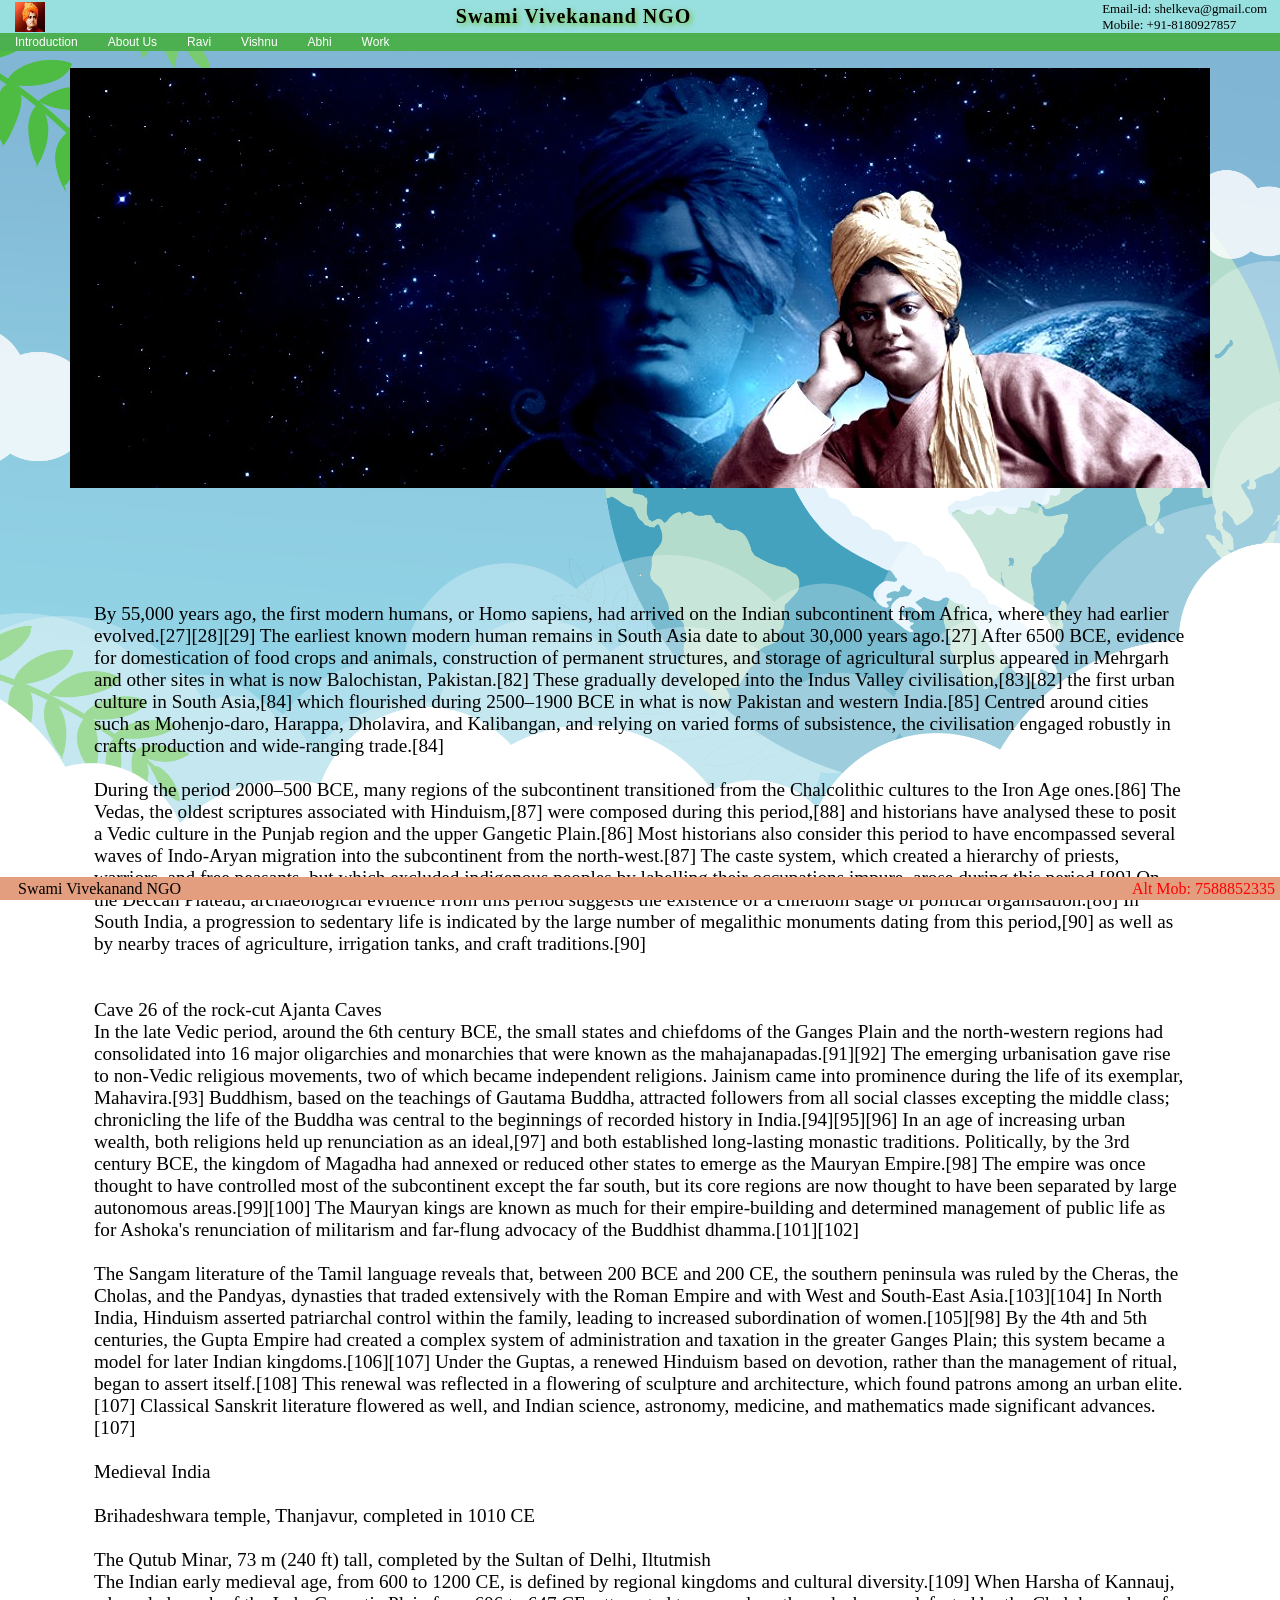
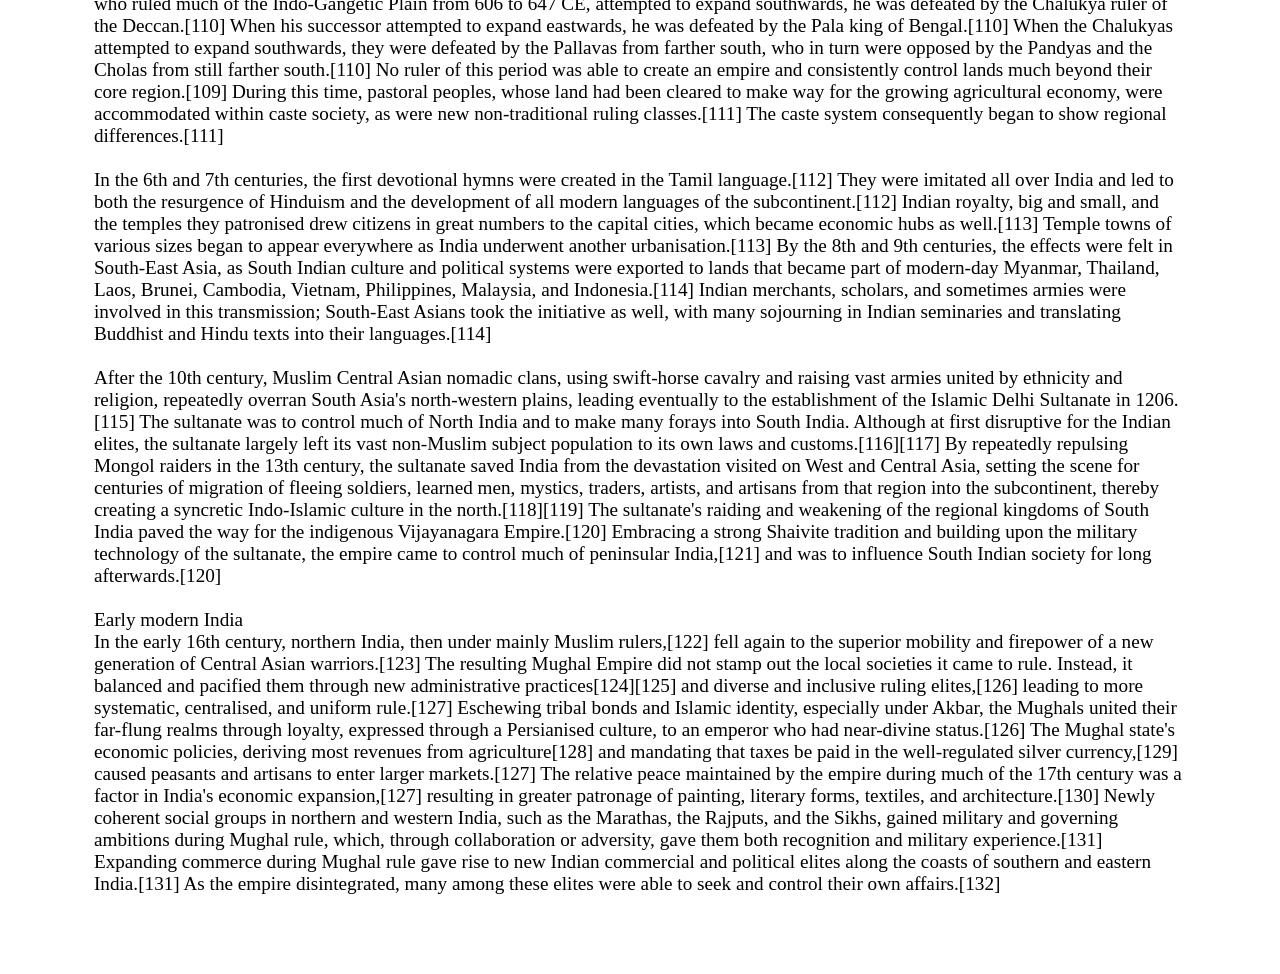
==== commit a1f348c6: "added main image on main page and work images will render only if we clicked work button" ====
--- a/index.html
+++ b/index.html
@@ -19,8 +19,12 @@
             <span>Mobile: +91-8180927857</span>
         </div>
     </div>
+
     <!-- Slideshow container -->
-<div class="slideshow-container">
+    <div class="mainImage" style="display: flex;justify-content: center; padding-top: 60px;width: 100%;">
+      <img src="images/vivekananda.jpg" alt="vivekananda">
+    </div>
+  <div class="slideshow-container">
 
     <!-- Full-width images with number and caption text -->
     <div class="mySlides fade" style="display: flex; justify-content: center;">
@@ -37,16 +41,21 @@
       <div class="numbertext">3 / 3</div>
       <img class="image" src="images/img3.jpg" onclick="getImageText(3)">
     </div>
-  
+
     <!-- Next and previous buttons -->
-    <a class="prev" onclick="plusSlides(-1)">&#10094;</a>
-    <a class="next" onclick="plusSlides(1)">&#10095;</a>
+    <div class="prevArrow">
+      <a class="prev" onclick="plusSlides(-1)">&#10094;</a>
+    </div>
+    <div class="nextArrow">
+      <a class="next" onclick="plusSlides(1)">&#10095;</a>
+    </div>   
   </div>
   
   <!--Javascript code to control the slideshow-->
   <script>
     let slideIndex = 1;
-showSlides(slideIndex);
+    let displayWork = false;
+    showSlides(slideIndex);
 
 // Next/previous controls
 function plusSlides(n) {
@@ -57,40 +66,89 @@
 function currentSlide(n) {
   showSlides(slideIndex = n);
 }
+function renderWork(){
+  displayWork = true;
+  showSlides(slideIndex);
+}
+function hideWork(){
+  displayWork = false;
+  showSlides(slideIndex);
+}
 
 function showSlides(n) {
-  let i;
-  let slides = document.getElementsByClassName("mySlides");
-  let dots = document.getElementsByClassName("dot");
-  if (n > slides.length) {slideIndex = 1}
-  if (n < 1) {slideIndex = slides.length}
-  for (i = 0; i < slides.length; i++) {
-    slides[i].style.display = "none";
+    let i;
+    let slides = document.getElementsByClassName("mySlides");
+    let dots = document.getElementsByClassName("dot");
+    let dotClass = document.getElementsByClassName("dotsClass");
+    let prevArrow = document.getElementsByClassName("prevArrow");
+    let nextArrow = document.getElementsByClassName("nextArrow");
+    let mainImage = document.getElementsByClassName("mainImage");
+  if(displayWork === true){
+    for (i = 0; i < dotClass.length; i++) {
+      dotClass[i].style.display = "flex";
+      dotClass[i].style.justifyContent = "center"
+    }
+    for (i = 0; i < dots.length; i++) {
+      dots[i].style.display = "inline-block";
+      dots[i].style.alignSelf = "center"
+    }
+    for (i = 0; i < prevArrow.length; i++) {
+      prevArrow[i].style.display = "block";
+    }
+    for (i = 0; i < nextArrow.length; i++) {
+      nextArrow[i].style.display = "block";
+    }
+    for (i = 0; i < mainImage.length; i++) {
+      mainImage[i].style.display = "none";
+    }
+    if (n > slides.length) {slideIndex = 1}
+    if (n < 1) {slideIndex = slides.length}
+    for (i = 0; i < slides.length; i++) {
+      slides[i].style.display = "none";
+    }
+    for (i = 0; i < dots.length; i++) {
+      dots[i].className = dots[i].className.replace(" active", "");
+    }
+    slides[slideIndex-1].style.display = "flex";
+    dots[slideIndex-1].className += " active";
+    getImageText(slideIndex);
+  }else{
+    // hiding all contents which should be rendered after client hits show work button
+    for (i = 0; i < slides.length; i++) {
+      slides[i].style.display = "none";
+    }
+    for (i = 0; i < dotClass.length; i++) {
+      dotClass[i].style.display = "none";
+    }
+    for (i = 0; i < prevArrow.length; i++) {
+      prevArrow[i].style.display = "none";
+    }
+    for (i = 0; i < nextArrow.length; i++) {
+      nextArrow[i].style.display = "none";
+    }
+    for (i = 0; i < mainImage.length; i++) {
+      mainImage[i].style.display = "flex";
+    }
   }
-  for (i = 0; i < dots.length; i++) {
-    dots[i].className = dots[i].className.replace(" active", "");
-  }
-  slides[slideIndex-1].style.display = "flex";
-  dots[slideIndex-1].className += " active";
-  getImageText(slideIndex);
 }
   </script>
   <br>
   
   <!-- The dots/circles -->
-  <div style="text-align:center">
+  <div class="dotsClass">
     <span class="dot" onclick="currentSlide(1)"></span>
     <span class="dot" onclick="currentSlide(2)"></span>
     <span class="dot" onclick="currentSlide(3)"></span>
   </div>
     <hr style="color: black;">
-    <div class="indexPlusInfo" style="display: flex; justify-content: space-between;padding-left: 2%;padding-top: 3%;padding-right: 2%;flex-direction: column;">
+    <div class="indexPlusInfo" style="display: flex;align-items:center;padding-left: 2%;padding-right: 2%;flex-direction: column;">
         <div class="index">
             <button class="button" onclick="getMainPage()">Introduction</button>
             <button class="button" onclick="getIntro()">About Us</button>
             <button class="button" onclick="getRaviIntro()">Ravi</button>
             <button class="button" onclick="getVishnuIntro()">Vishnu</button>
             <button class="button" onclick="getAbhiIntro()">Abhi</button>
+            <button class="button" onclick="renderWork()">Work</button>
         </div>
         <div class="info">
             <script>
@@ -104,17 +162,21 @@
                 }                
               }
                 function getIntro(){
+                  hideWork();
                     document.getElementById("intro").innerHTML = `By 55,000 years ago, the first modern humans, or Homo sapiens, had arrived on the Indian subcontinent from Africa, where they had earlier evolved.[27][28][29] The earliest known modern human remains in South Asia date to about 30,000 years ago.[27] After 6500 BCE, evidence for domestication of food crops and animals, construction of permanent structures, and storage of agricultural surplus appeared in Mehrgarh and other sites in what is now Balochistan, Pakistan.[82] These gradually developed into the Indus Valley civilisation,[83][82] the first urban culture in South Asia,[84] which flourished during 2500–1900 BCE in what is now Pakistan and western India.[85] Centred around cities such as Mohenjo-daro, Harappa, Dholavira, and Kalibangan, and relying on varied forms of subsistence, the civilisation engaged robustly in crafts production and wide-ranging trade.[84]
 </br> During the period 2000–500 BCE, many regions of the subcontinent transitioned from the Chalcolithic cultures to the Iron Age ones.[86] The Vedas, the oldest scriptures associated with Hinduism,[87] were composed during this period,[88] and historians have analysed these to posit a Vedic culture in the Punjab region and the upper Gangetic Plain.[86] Most historians also consider this period to have encompassed several waves of Indo-Aryan migration into the subcontinent from the north-west.[87] The caste system, which created a hierarchy of priests, warriors, and free peasants, but which excluded indigenous peoples by labelling their occupations impure, arose during this period.[89] On the Deccan Plateau, archaeological evidence from this period suggests the existence of a chiefdom stage of political organisation.[86] In South India, a progression to sedentary life is indicated by the large number of megalithic monuments dating from this period,[90] as well as by nearby traces of agriculture, irrigation tanks, and craft traditions.[90]
 </br>We are happy that you've chosen our website to learn programming languages. We're sure you'll become one of the best programmers in your country. Good luck to you!`;
                 }
                 function getRaviIntro(){
+                  hideWork();
                     document.getElementById("intro").innerHTML = "This is Ravi's Page. Good luck to you!";
                 }
                 function getVishnuIntro(){
+                  hideWork();
                     document.getElementById("intro").innerHTML = "This is Vishnu's Page. Good luck to you!";
                 }
                 function getAbhiIntro(){
+                  hideWork();
                     document.getElementById("intro").innerHTML = `Early life (1863–1888)
                             A Bengali woman, sitting
                             Bhubaneswari Devi (1841–1911); "I am indebted to my mother for the efflorescence of my knowledge."[17] – Vivekananda<br />
@@ -294,6 +356,7 @@
                             Bartaman Bharat meaning "Present Day India"[222] is an erudite Bengali language essay written by him, which was first published in the March 1899 issue of Udbodhan, the only Bengali language magazine of Ramakrishna Math and Ramakrishna Mission. The essay was reprinted as a book in 1905 and later compiled into the fourth volume of The Complete Works of Swami Vivekananda.[223] [224]In this essay his refrain to the readers was to honour and treat every Indian as a brother irrespective of whether he was born poor or in lower caste.[225]`;
                 }
                 function getMainPage(){
+                  hideWork();
                     document.getElementById("intro").innerHTML = `Cave 26 of the rock-cut Ajanta Caves
 In the late Vedic period, around the 6th century BCE, the small states and chiefdoms of the Ganges Plain and the north-western regions had consolidated into 16 major oligarchies and monarchies that were known as the mahajanapadas.[91][92] The emerging urbanisation gave rise to non-Vedic religious movements, two of which became independent religions. Jainism came into prominence during the life of its exemplar, Mahavira.[93] Buddhism, based on the teachings of Gautama Buddha, attracted followers from all social classes excepting the middle class; chronicling the life of the Buddha was central to the beginnings of recorded history in India.[94][95][96] In an age of increasing urban wealth, both religions held up renunciation as an ideal,[97] and both established long-lasting monastic traditions. Politically, by the 3rd century BCE, the kingdom of Magadha had annexed or reduced other states to emerge as the Mauryan Empire.[98] The empire was once thought to have controlled most of the subcontinent except the far south, but its core regions are now thought to have been separated by large autonomous areas.[99][100] The Mauryan kings are known as much for their empire-building and determined management of public life as for Ashoka's renunciation of militarism and far-flung advocacy of the Buddhist dhamma.[101][102]</br>
 The Sangam literature of the Tamil language reveals that, between 200 BCE and 200 CE, the southern peninsula was ruled by the Cheras, the Cholas, and the Pandyas, dynasties that traded extensively with the Roman Empire and with West and South-East Asia.[103][104] In North India, Hinduism asserted patriarchal control within the family, leading to increased subordination of women.[105][98] By the 4th and 5th centuries, the Gupta Empire had created a complex system of administration and taxation in the greater Ganges Plain; this system became a model for later Indian kingdoms.[106][107] Under the Guptas, a renewed Hinduism based on devotion, rather than the management of ritual, began to assert itself.[108] This renewal was reflected in a flowering of sculpture and architecture, which found patrons among an urban elite.[107] Classical Sanskrit literature flowered as well, and Indian science, astronomy, medicine, and mathematics made significant advances.[107]
--- a/css/Style.css
+++ b/css/Style.css
@@ -8,6 +8,9 @@
   /* position: fixed; */
   padding-top: 60px;
   /* margin: auto; */
+}
+dotsClass{
+  text-align:center
 }
 .image {
   width: 40%;
@@ -69,7 +72,7 @@
   margin: 0 2px;
   background-color: #bbb;
   border-radius: 50%;
-  display: inline-block;
+  /* display: inline-block; */
   transition: background-color 0.6s ease;
 }
 
@@ -179,10 +182,12 @@
 }
 
 .info {
-  width: 100%;
+  width: 90%;
   padding-bottom: 30px;
   color: rgb(0, 0, 0);
   font-size: larger;
+  display: flex;
+  justify-content: center;
 }
 .index {
   width: 100%;
@@ -320,3 +325,4 @@
     font-size: 13px;
   }
 }
+
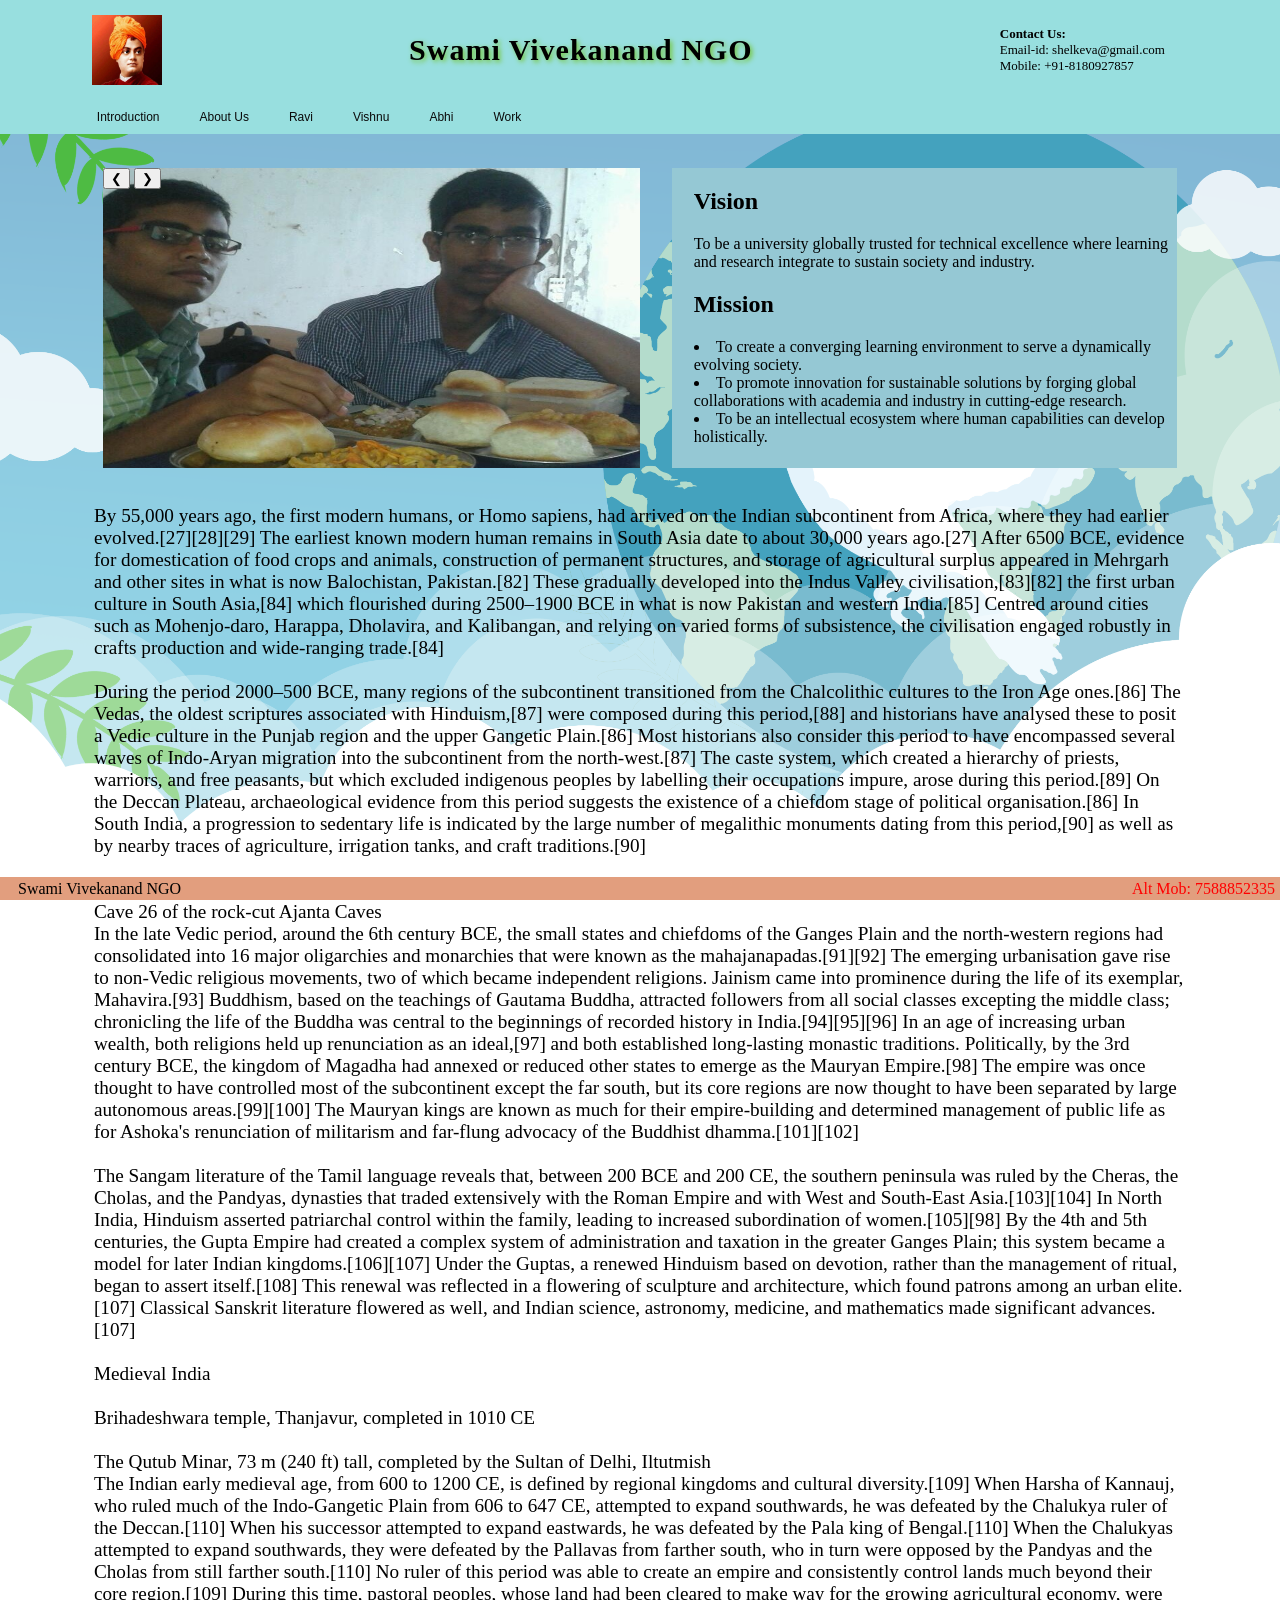
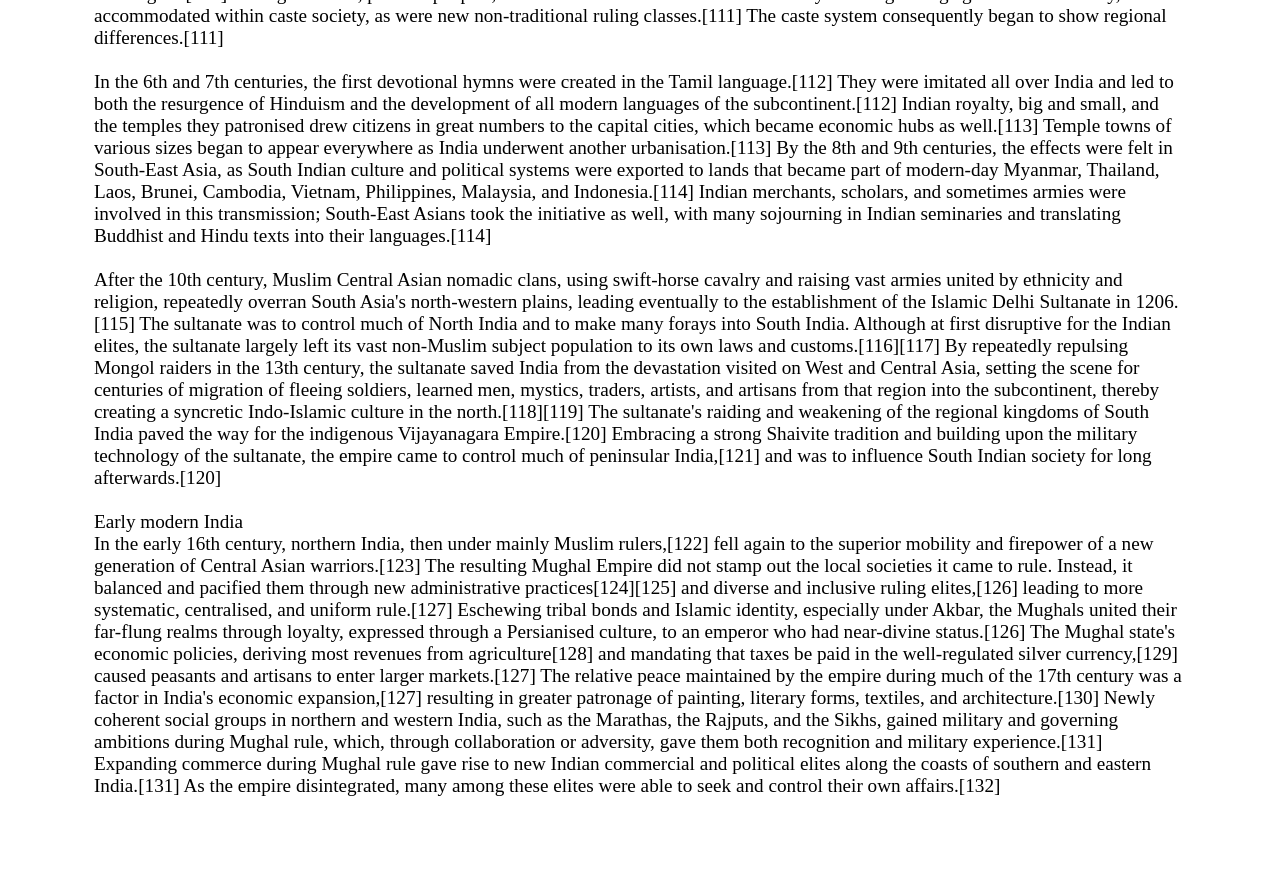
==== commit 2b45cc90: "Added a slideshow on main page" ====
--- a/index.html
+++ b/index.html
@@ -6,7 +6,7 @@
     <title>Swami Vivekanand NGO</title>
     <link rel="stylesheet" href="css/Style.css">
 </head>
-<body class="body" style="display: flex;flex-direction: column;background-image: url('images/background_image.png');background-repeat: no-repeat;background-attachment: fixed;background-size: cover;">
+<body class="body" style="display: flex;flex-direction: column;background-image: url('images/background_image.png');background-repeat: no-repeat;background-attachment: fixed;background-size: cover;align-items: center;">
     <div class="header">
         <div class="logo">
             <img class="logoImage" src="images/Swami-Vivekananda.jpg" alt="logo"> </img>
@@ -15,18 +15,46 @@
             <h1 class="headerTextText">Swami Vivekanand NGO</h1>
         </div>
         <div class="contact">
+            <b>Contact Us: </b>
             <span>Email-id: shelkeva@gmail.com</span>
             <span>Mobile: +91-8180927857</span>
         </div>
     </div>
 
     <!-- Slideshow container -->
-    <div class="mainImage" style="display: flex;justify-content: center; padding-top: 60px;width: 100%;">
-      <img src="images/vivekananda.jpg" alt="vivekananda">
+    <div class="mainImageDiv" style="display: flex;justify-content: space-between; padding-top: 160px;width: 85%;">
+      <div style="width: 50%;position: relative;height: 300;">
+        <img class="mainSlides" src="images/vivekanand.jpg" alt="vivekananda" style="float: left; width: 100%;height: 300;">
+        <img class="mainSlides" src="images/img1.jpg" alt="vivekananda" style="float: left; width: 100%;height: 300;">
+        <img class="mainSlides" src="images/img2.jpg" alt="vivekananda" style="float: left; width: 100%;height: 300;">
+        <img class="mainSlides" src="images/img3.jpg" alt="vivekananda" style="float: left; width: 100%;height: 300;">  
+      </div>
+      <div style="position: absolute;">
+        <button class="main-slide-left" onclick="plusDivs(-1)">&#10094;</button>
+        <button class="main-slide-right" onclick="plusDivs(+1)">&#10095;</button>
+      </div>
+      <div class="mainImageText" style="width: 45%; background-color: rgb(149, 200, 212); padding-left: 2%;">
+          <h2> Vision </h2>
+          <p>
+            To be a university globally trusted for technical excellence where learning and research integrate to sustain society and industry.
+          </p>
+              
+          <h2>Mission</h2>
+            <li>
+              To create a converging learning environment to serve a dynamically evolving society.
+            </li>  
+            <li>
+              To promote innovation for sustainable solutions by forging global collaborations with academia and industry in cutting-edge research.
+            </li>
+            <li>
+              To be an intellectual ecosystem where human capabilities can develop holistically.
+            </li>              
+          </p>
+      </div>
     </div>
   <div class="slideshow-container">
 
-    <!-- Full-width images with number and caption text -->
+     <!-- Full-width images with number and caption text  -->
     <div class="mySlides fade" style="display: flex; justify-content: center;">
       <div class="numbertext" >1 / 3</div>
       <img class="image" src="images/img1.jpg" onclick="getImageText(1)">
@@ -42,7 +70,7 @@
       <img class="image" src="images/img3.jpg" onclick="getImageText(3)">
     </div>
 
-    <!-- Next and previous buttons -->
+     <!-- Next and previous buttons -->
     <div class="prevArrow">
       <a class="prev" onclick="plusSlides(-1)">&#10094;</a>
     </div>
@@ -54,83 +82,125 @@
   <!--Javascript code to control the slideshow-->
   <script>
     let slideIndex = 1;
+    let mainSlideIndex = 1;
     let displayWork = false;
+    carousel();
     showSlides(slideIndex);
 
-// Next/previous controls
-function plusSlides(n) {
-  showSlides(slideIndex += n);
-}
-
-// Thumbnail image controls
-function currentSlide(n) {
-  showSlides(slideIndex = n);
-}
-function renderWork(){
-  displayWork = true;
-  showSlides(slideIndex);
-}
-function hideWork(){
-  displayWork = false;
-  showSlides(slideIndex);
-}
-
-function showSlides(n) {
-    let i;
-    let slides = document.getElementsByClassName("mySlides");
-    let dots = document.getElementsByClassName("dot");
-    let dotClass = document.getElementsByClassName("dotsClass");
-    let prevArrow = document.getElementsByClassName("prevArrow");
-    let nextArrow = document.getElementsByClassName("nextArrow");
-    let mainImage = document.getElementsByClassName("mainImage");
-  if(displayWork === true){
-    for (i = 0; i < dotClass.length; i++) {
-      dotClass[i].style.display = "flex";
-      dotClass[i].style.justifyContent = "center"
-    }
-    for (i = 0; i < dots.length; i++) {
-      dots[i].style.display = "inline-block";
-      dots[i].style.alignSelf = "center"
-    }
-    for (i = 0; i < prevArrow.length; i++) {
-      prevArrow[i].style.display = "block";
-    }
-    for (i = 0; i < nextArrow.length; i++) {
-      nextArrow[i].style.display = "block";
-    }
-    for (i = 0; i < mainImage.length; i++) {
-      mainImage[i].style.display = "none";
-    }
-    if (n > slides.length) {slideIndex = 1}
-    if (n < 1) {slideIndex = slides.length}
-    for (i = 0; i < slides.length; i++) {
-      slides[i].style.display = "none";
-    }
-    for (i = 0; i < dots.length; i++) {
-      dots[i].className = dots[i].className.replace(" active", "");
-    }
-    slides[slideIndex-1].style.display = "flex";
-    dots[slideIndex-1].className += " active";
-    getImageText(slideIndex);
-  }else{
-    // hiding all contents which should be rendered after client hits show work button
-    for (i = 0; i < slides.length; i++) {
-      slides[i].style.display = "none";
-    }
-    for (i = 0; i < dotClass.length; i++) {
-      dotClass[i].style.display = "none";
-    }
-    for (i = 0; i < prevArrow.length; i++) {
-      prevArrow[i].style.display = "none";
-    }
-    for (i = 0; i < nextArrow.length; i++) {
-      nextArrow[i].style.display = "none";
-    }
-    for (i = 0; i < mainImage.length; i++) {
-      mainImage[i].style.display = "flex";
-    }
-  }
-}
+        // Next/previous controls
+        function plusSlides(n) {
+          showSlides(slideIndex += n);
+        }
+
+        // Thumbnail image controls
+        function currentSlide(n) {
+          showSlides(slideIndex = n);
+        }
+        function renderWork(){
+          displayWork = true;
+          showSlides(slideIndex);
+        }
+        function hideWork(){
+          displayWork = false;
+          showSlides(slideIndex);
+        }
+
+        //function to show main page slideshow
+        showDivs(mainSlideIndex);
+
+        // function to show the main page slideshow
+        function plusDivs(n) {
+          showDivs(mainSlideIndex += n);
+        }
+
+        // function to show the main page slideshow
+        function showDivs(n) {
+          var i;
+          var x = document.getElementsByClassName("mainSlides");
+          if (n > x.length) {mainSlideIndex = 1}
+          if (n < 1) {mainSlideIndex = x.length} ;
+          for (i = 0; i < x.length; i++) {
+            x[i].style.display = "none";
+          }
+          x[mainSlideIndex-1].style.display = "block";
+        }
+
+        function carousel() {
+          var i;
+          var x = document.getElementsByClassName("mainSlides");
+          for (i = 0; i < x.length; i++) {
+            x[i].style.display = "none";
+          }
+          mainSlideIndex++;
+          if (mainSlideIndex > x.length) {mainSlideIndex = 1}
+          x[mainSlideIndex-1].style.display = "block";
+          setTimeout(carousel, 2000); // Change image every 2 seconds
+        }
+
+        // function to display work slideshow
+        function showSlides(n) {
+            let i;
+            let slides = document.getElementsByClassName("mySlides");
+            let dots = document.getElementsByClassName("dot");
+            let dotClass = document.getElementsByClassName("dotsClass");
+            let prevArrow = document.getElementsByClassName("prevArrow");
+            let nextArrow = document.getElementsByClassName("nextArrow");
+            let mainImage = document.getElementsByClassName("mainImageDiv");
+            let slideShowContainer = document.getElementsByClassName("slideshow-container");
+          if(displayWork === true){
+            for (i = 0; i < dotClass.length; i++) {
+              dotClass[i].style.display = "flex";
+              dotClass[i].style.justifyContent = "center"
+            }
+            for (i = 0; i < dots.length; i++) {
+              dots[i].style.display = "inline-block";
+              dots[i].style.alignSelf = "center"
+            }
+            for (i = 0; i < prevArrow.length; i++) {
+              prevArrow[i].style.display = "block";
+            }
+            for (i = 0; i < nextArrow.length; i++) {
+              nextArrow[i].style.display = "block";
+            }
+            for (i = 0; i < mainImage.length; i++) {
+              mainImage[i].style.display = "none";
+            }
+            for (i = 0; i < slideShowContainer.length; i++) {
+              slideShowContainer[i].style.display = "flex";
+            }
+            if (n > slides.length) {slideIndex = 1}
+            if (n < 1) {slideIndex = slides.length}
+            for (i = 0; i < slides.length; i++) {
+              slides[i].style.display = "none";
+            }
+            for (i = 0; i < dots.length; i++) {
+              dots[i].className = dots[i].className.replace(" active", "");
+            }
+            slides[slideIndex-1].style.display = "flex";
+            dots[slideIndex-1].className += " active";
+            getImageText(slideIndex);
+          }else{
+            // hiding all contents which should be rendered after client hits show work button
+            for (i = 0; i < slides.length; i++) {
+              slides[i].style.display = "none";
+            }
+            for (i = 0; i < dotClass.length; i++) {
+              dotClass[i].style.display = "none";
+            }
+            for (i = 0; i < prevArrow.length; i++) {
+              prevArrow[i].style.display = "none";
+            }
+            for (i = 0; i < nextArrow.length; i++) {
+              nextArrow[i].style.display = "none";
+            }
+            for (i = 0; i < slideShowContainer.length; i++) {
+              slideShowContainer[i].style.display = "none";
+            }
+            for (i = 0; i < mainImage.length; i++) {
+              mainImage[i].style.display = "flex";
+            }
+          }
+        }
   </script>
   <br>
   
@@ -140,8 +210,8 @@
     <span class="dot" onclick="currentSlide(2)"></span>
     <span class="dot" onclick="currentSlide(3)"></span>
   </div>
-    <hr style="color: black;">
-    <div class="indexPlusInfo" style="display: flex;align-items:center;padding-left: 2%;padding-right: 2%;flex-direction: column;">
+    <!-- <hr style="color: black;"> -->
+    <div class="indexPlusInfo" style="display: flex;padding-left: 2%;padding-right: 2%;justify-content: center;">
         <div class="index">
             <button class="button" onclick="getMainPage()">Introduction</button>
             <button class="button" onclick="getIntro()">About Us</button>
--- a/css/Style.css
+++ b/css/Style.css
@@ -6,11 +6,11 @@
   max-width: 100%;
   align-self: center;
   /* position: fixed; */
-  padding-top: 60px;
+  padding-top: 130px;
   /* margin: auto; */
 }
-dotsClass{
-  text-align:center
+.dotsClass{
+  text-align:center;
 }
 .image {
   width: 40%;
@@ -26,7 +26,7 @@
 .next {
   cursor: pointer;
   position: absolute;
-  top: 150px;
+  top: 230px;
   padding-top: 50%;
   width: auto;
   /* margin-top: -22px; */
@@ -98,7 +98,7 @@
 
 .header {
   width: 100%;
-  height: 33px;
+  height: 100px;
   background-color: rgb(152, 223, 223);
   color: white;
   margin: 0px auto;
@@ -109,6 +109,8 @@
   position: fixed;
   top: 0;
   right: 0;
+  z-index: 1;
+  
 }
 
 .footer {
@@ -127,15 +129,19 @@
   align-items: center;
 }
 .button {
-  background-color: #4caf50; /* Green */
+  background-color: rgb(152, 223, 223); /* Green */
   border: none;
-  color: white;
-  padding: 2px 15px;
+  color: rgb(10, 10, 10);
+  padding: 10px 20px;
   text-align: center;
   text-decoration: none;
   display: inline-block;
   font-size: 12px;
 }
+button:hover{
+  background-color: white;
+  color: darkblue;
+}
 
 .footerAddress {
   color: black;
@@ -148,6 +154,7 @@
 .logo {
   display: flex;
   justify-content: flex-start;
+  padding-left: 6%;
 }
 .headerText {
   display: flex;
@@ -158,7 +165,7 @@
 }
 .headerTextText {
   color: black;
-  font-size: 20px;
+  font-size: 30px;
   /* width: 100%; */
   align-self: center;
   text-shadow: 2px 2px 5px rgb(117, 197, 51);
@@ -166,8 +173,8 @@
 }
 .logoImage {
   align-self: center;
-  height: 30px;
-  width: 30px;
+  height: 70px;
+  width: 70px;
   padding-left: 15px;
 }
 .contact {
@@ -179,8 +186,20 @@
   text-align: left;
   align-self: center;
   color: black;
-}
-
+  padding-right: 9%;
+}
+.index {
+  width: 100%;
+  display: flex;
+  justify-content: flex-start;
+  flex-direction: row;
+  position: fixed;
+  top: 100px;
+  left: 0px;
+  background-color: rgb(152, 223, 223);;
+  z-index: 1;
+  padding-left: 6%;
+}
 .info {
   width: 90%;
   padding-bottom: 30px;
@@ -188,17 +207,10 @@
   font-size: larger;
   display: flex;
   justify-content: center;
-}
-.index {
-  width: 100%;
-  display: flex;
-  justify-content: flex-start;
-  flex-direction: row;
-  position: fixed;
-  top: 33px;
-  left: 0;
-  background-color: #4caf50;
-}
+  /* position:relative;
+  top: -7%; */
+}
+
 
 @media screen and (max-width: 1024px) {
   .headerText {
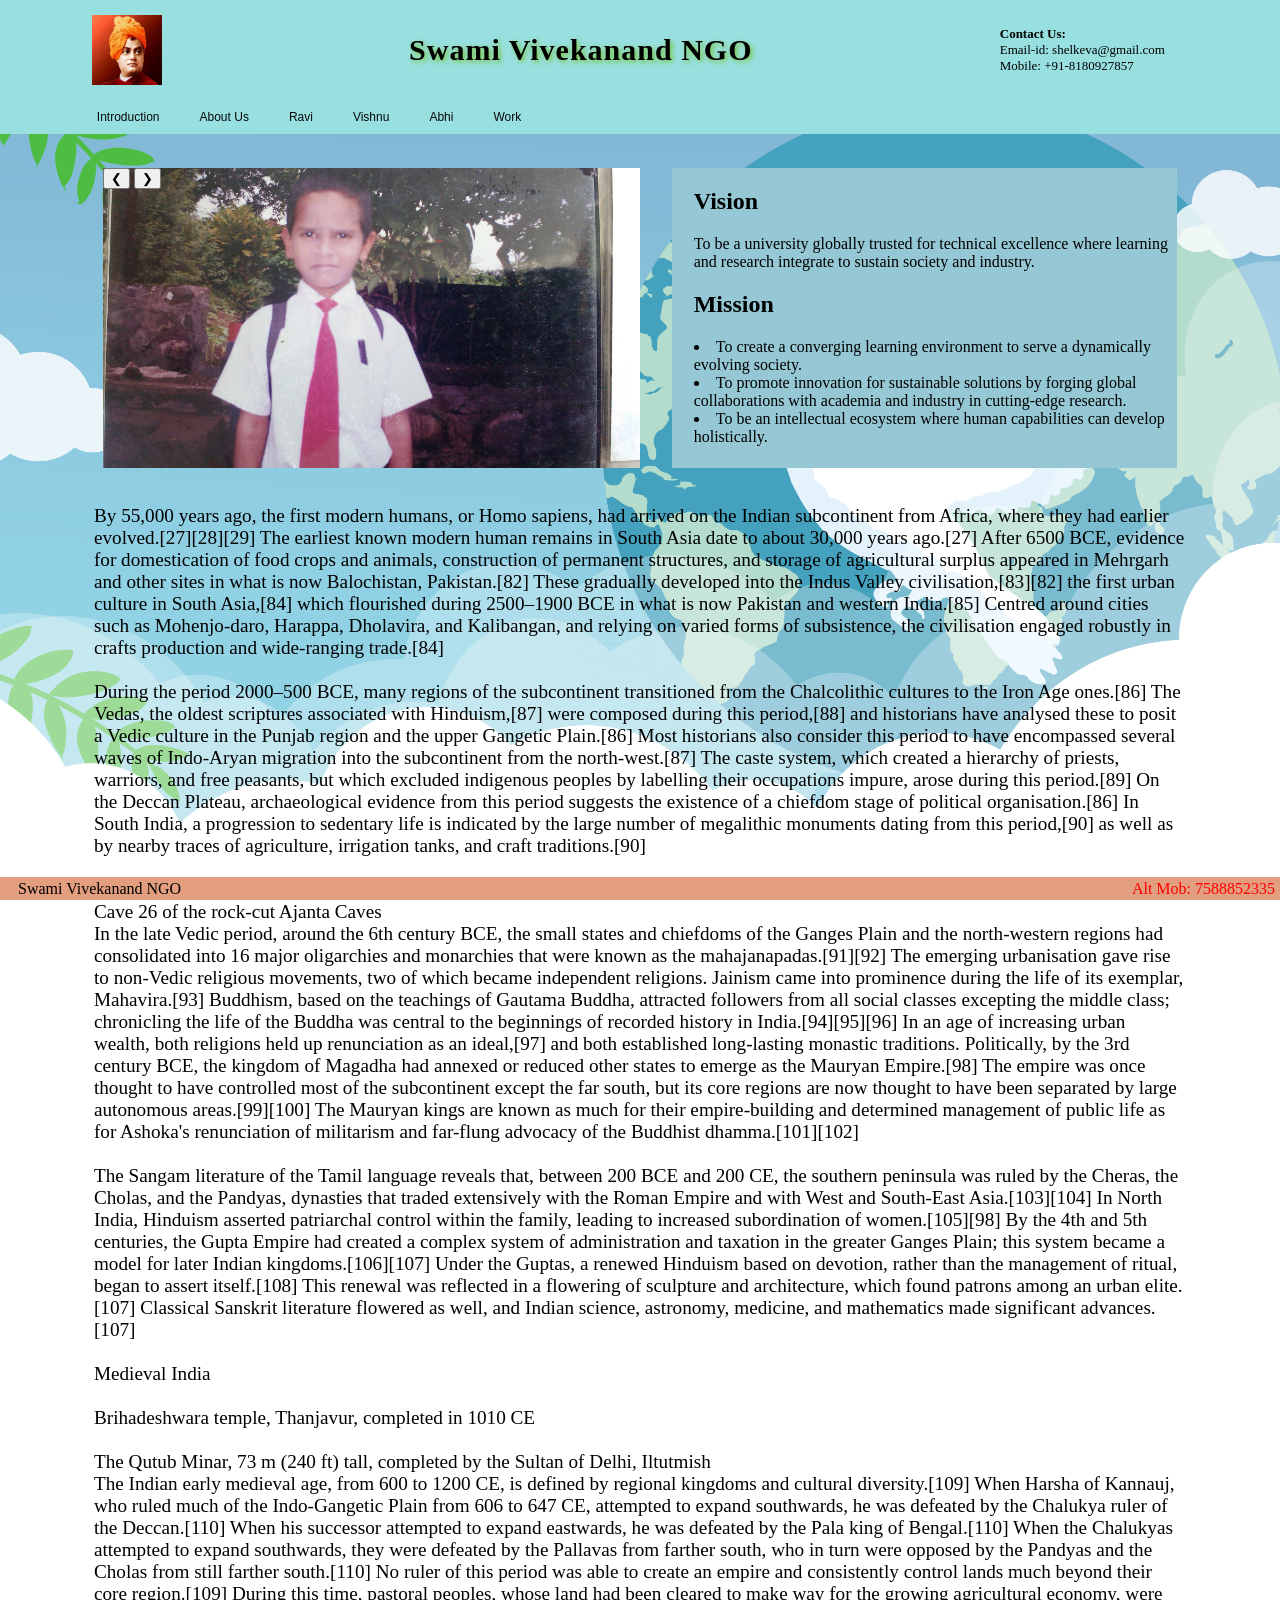
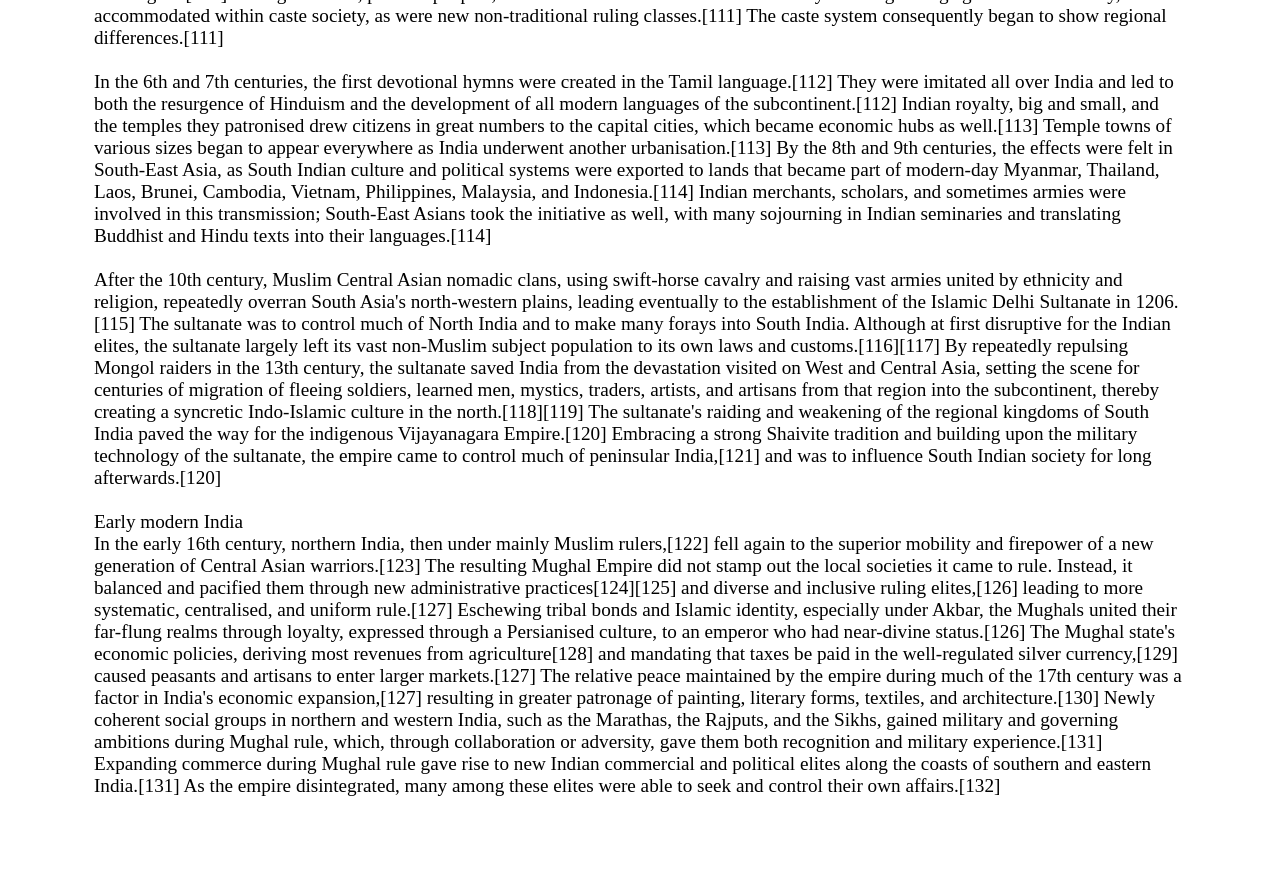
==== commit 279f8a29: "made changes in css" ====
--- a/index.html
+++ b/index.html
@@ -21,19 +21,19 @@
         </div>
     </div>
 
-    <!-- Slideshow container -->
-    <div class="mainImageDiv" style="display: flex;justify-content: space-between; padding-top: 160px;width: 85%;">
-      <div style="width: 50%;position: relative;height: 300;">
-        <img class="mainSlides" src="images/vivekanand.jpg" alt="vivekananda" style="float: left; width: 100%;height: 300;">
-        <img class="mainSlides" src="images/img1.jpg" alt="vivekananda" style="float: left; width: 100%;height: 300;">
-        <img class="mainSlides" src="images/img2.jpg" alt="vivekananda" style="float: left; width: 100%;height: 300;">
-        <img class="mainSlides" src="images/img3.jpg" alt="vivekananda" style="float: left; width: 100%;height: 300;">  
+    <!-- Main Slideshow container -->
+    <div class="mainSlideShowAndTextDiv">
+      <div class="mainSlideShowImages">
+        <img class="mainSlides" src="images/vivekanand.jpg" alt="vivekananda">
+        <img class="mainSlides" src="images/img1.jpg" alt="vivekananda">
+        <img class="mainSlides" src="images/img2.jpg" alt="vivekananda">
+        <img class="mainSlides" src="images/img3.jpg" alt="vivekananda">  
       </div>
-      <div style="position: absolute;">
+      <div class="mainSlideShowButtons">
         <button class="main-slide-left" onclick="plusDivs(-1)">&#10094;</button>
         <button class="main-slide-right" onclick="plusDivs(+1)">&#10095;</button>
       </div>
-      <div class="mainImageText" style="width: 45%; background-color: rgb(149, 200, 212); padding-left: 2%;">
+      <div class="mainImageText">
           <h2> Vision </h2>
           <p>
             To be a university globally trusted for technical excellence where learning and research integrate to sustain society and industry.
@@ -52,24 +52,21 @@
           </p>
       </div>
     </div>
+    
+    <!-- Work Slideshow Container -->
   <div class="slideshow-container">
-
-     <!-- Full-width images with number and caption text  -->
     <div class="mySlides fade" style="display: flex; justify-content: center;">
       <div class="numbertext" >1 / 3</div>
       <img class="image" src="images/img1.jpg" onclick="getImageText(1)">
-    </div>
-  
+    </div>  
     <div class="mySlides fade" style="display: flex; justify-content: center;">
       <div class="numbertext">2 / 3</div>
       <img class="image" src="images/img2.jpg" onclick="getImageText(2)">
-    </div>
-  
+    </div>  
     <div class="mySlides fade" style="display: flex; justify-content: center;">
       <div class="numbertext">3 / 3</div>
       <img class="image" src="images/img3.jpg" onclick="getImageText(3)">
     </div>
-
      <!-- Next and previous buttons -->
     <div class="prevArrow">
       <a class="prev" onclick="plusSlides(-1)">&#10094;</a>
@@ -125,6 +122,7 @@
           x[mainSlideIndex-1].style.display = "block";
         }
 
+        //function to automate main slideshow
         function carousel() {
           var i;
           var x = document.getElementsByClassName("mainSlides");
@@ -145,7 +143,7 @@
             let dotClass = document.getElementsByClassName("dotsClass");
             let prevArrow = document.getElementsByClassName("prevArrow");
             let nextArrow = document.getElementsByClassName("nextArrow");
-            let mainImage = document.getElementsByClassName("mainImageDiv");
+            let mainImage = document.getElementsByClassName("mainSlideShowAndTextDiv");
             let slideShowContainer = document.getElementsByClassName("slideshow-container");
           if(displayWork === true){
             for (i = 0; i < dotClass.length; i++) {
@@ -210,8 +208,8 @@
     <span class="dot" onclick="currentSlide(2)"></span>
     <span class="dot" onclick="currentSlide(3)"></span>
   </div>
-    <!-- <hr style="color: black;"> -->
-    <div class="indexPlusInfo" style="display: flex;padding-left: 2%;padding-right: 2%;justify-content: center;">
+
+  <div class="indexPlusInfo" style="display: flex;padding-left: 2%;padding-right: 2%;justify-content: center;">
         <div class="index">
             <button class="button" onclick="getMainPage()">Introduction</button>
             <button class="button" onclick="getIntro()">About Us</button>
@@ -222,20 +220,20 @@
         </div>
         <div class="info">
             <script>
-              function getImageText(n){
-                if(n===1){
-                  document.getElementById("intro").innerHTML = "This is a photo of 2 bad boys. Khup nalayak por ahet he. Yancha nalayakpana purn college madhe famous hota. He evadhe nalayak hote ki vishnu kiti pan bolla tari kadhich college madhun trip la nahi aale. Ani yancha nalayakpana aankhi pan chaluch ahe. Ashi hi nalayak por. Yanna latha ani bukkya maarun namaskar kela pahije."
-                }else if(n===2){
-                  document.getElementById("intro").innerHTML = "This is a photo of Abhya. HAHAHAHAHHAHAHAHAHAHA!!!!!!"
-                }else if(n===3){
-                  document.getElementById("intro").innerHTML = "This is a photo of Ravya. HAHAHAHAHHAHAHAHAHAHA!!!!!!"
-                }                
-              }
+                function getImageText(n){
+                  if(n===1){
+                    document.getElementById("intro").innerHTML = "This is a photo of 2 bad boys. Khup nalayak por ahet he. Yancha nalayakpana purn college madhe famous hota. He evadhe nalayak hote ki vishnu kiti pan bolla tari kadhich college madhun trip la nahi aale. Ani yancha nalayakpana aankhi pan chaluch ahe. Ashi hi nalayak por. Yanna latha ani bukkya maarun namaskar kela pahije."
+                  }else if(n===2){
+                    document.getElementById("intro").innerHTML = "This is a photo of Abhya. HAHAHAHAHHAHAHAHAHAHA!!!!!!"
+                  }else if(n===3){
+                    document.getElementById("intro").innerHTML = "This is a photo of Ravya. HAHAHAHAHHAHAHAHAHAHA!!!!!!"
+                  }                
+                }
                 function getIntro(){
                   hideWork();
                     document.getElementById("intro").innerHTML = `By 55,000 years ago, the first modern humans, or Homo sapiens, had arrived on the Indian subcontinent from Africa, where they had earlier evolved.[27][28][29] The earliest known modern human remains in South Asia date to about 30,000 years ago.[27] After 6500 BCE, evidence for domestication of food crops and animals, construction of permanent structures, and storage of agricultural surplus appeared in Mehrgarh and other sites in what is now Balochistan, Pakistan.[82] These gradually developed into the Indus Valley civilisation,[83][82] the first urban culture in South Asia,[84] which flourished during 2500–1900 BCE in what is now Pakistan and western India.[85] Centred around cities such as Mohenjo-daro, Harappa, Dholavira, and Kalibangan, and relying on varied forms of subsistence, the civilisation engaged robustly in crafts production and wide-ranging trade.[84]
-</br> During the period 2000–500 BCE, many regions of the subcontinent transitioned from the Chalcolithic cultures to the Iron Age ones.[86] The Vedas, the oldest scriptures associated with Hinduism,[87] were composed during this period,[88] and historians have analysed these to posit a Vedic culture in the Punjab region and the upper Gangetic Plain.[86] Most historians also consider this period to have encompassed several waves of Indo-Aryan migration into the subcontinent from the north-west.[87] The caste system, which created a hierarchy of priests, warriors, and free peasants, but which excluded indigenous peoples by labelling their occupations impure, arose during this period.[89] On the Deccan Plateau, archaeological evidence from this period suggests the existence of a chiefdom stage of political organisation.[86] In South India, a progression to sedentary life is indicated by the large number of megalithic monuments dating from this period,[90] as well as by nearby traces of agriculture, irrigation tanks, and craft traditions.[90]
-</br>We are happy that you've chosen our website to learn programming languages. We're sure you'll become one of the best programmers in your country. Good luck to you!`;
+                          </br> During the period 2000–500 BCE, many regions of the subcontinent transitioned from the Chalcolithic cultures to the Iron Age ones.[86] The Vedas, the oldest scriptures associated with Hinduism,[87] were composed during this period,[88] and historians have analysed these to posit a Vedic culture in the Punjab region and the upper Gangetic Plain.[86] Most historians also consider this period to have encompassed several waves of Indo-Aryan migration into the subcontinent from the north-west.[87] The caste system, which created a hierarchy of priests, warriors, and free peasants, but which excluded indigenous peoples by labelling their occupations impure, arose during this period.[89] On the Deccan Plateau, archaeological evidence from this period suggests the existence of a chiefdom stage of political organisation.[86] In South India, a progression to sedentary life is indicated by the large number of megalithic monuments dating from this period,[90] as well as by nearby traces of agriculture, irrigation tanks, and craft traditions.[90]
+                          </br>We are happy that you've chosen our website to learn programming languages. We're sure you'll become one of the best programmers in your country. Good luck to you!`;
                 }
                 function getRaviIntro(){
                   hideWork();
@@ -254,183 +252,14 @@
                             3, Gourmohan Mukherjee Street, birthplace of Vivekananda, now converted into a museum and cultural centre<br />
                             Vivekananda was born Narendranath Datta (shortened to Narendra or Naren)[18] in a Bengali family[19][20] at his ancestral home at 3 Gourmohan Mukherjee Street in Calcutta,[21] the capital of British India, on 12 January 1863 during the Makar Sankranti festival.[22] He belonged to a traditional family and was one of nine siblings.[23] His father, Vishwanath Datta, was an attorney at the Calcutta High Court.[19][24] Durgacharan Datta, Narendra's grandfather was a Sanskrit and Persian scholar[25] who left his family and became a monk at age twenty-five.[26] His mother, Bhubaneswari Devi, was a devout housewife.[25] The progressive, rational attitude of Narendra's father and the religious temperament of his mother helped shape his thinking and personality.[27][28] Narendranath was interested in spirituality from a young age and used to meditate before the images of deities such as Shiva, Rama, Sita, and Mahavir Hanuman.[29] He was fascinated by wandering ascetics and monks.[28] Narendra was naughty and restless as a child, and his parents often had difficulty controlling him. His mother said, "I prayed to Shiva for a son and he has sent me one of his demons".[26]<br />
                             <br />
-                            Education<br />
-                            In 1871, at the age of eight, Narendranath enrolled at Ishwar Chandra Vidyasagar's Metropolitan Institution, where he went to school until his family moved to Raipur in 1877.[30] In 1879, after his family's return to Calcutta, he was the only student to receive first-division marks in the Presidency College entrance examination. [31] He was an avid reader in a wide range of subjects, including philosophy, religion, history, social science, art and literature.[32] He was also interested in Hindu scriptures, including the Vedas, the Upanishads, the Bhagavad Gita, the Ramayana, the Mahabharata and the Puranas. Narendra was trained in Indian classical music,[33] and regularly participated in physical exercise, sports and organised activities. Narendra studied Western logic, Western philosophy and European history at the General Assembly's Institution (now known as the Scottish Church College).[34] In 1881, he passed the Fine Arts examination, and completed a Bachelor of Arts degree in 1884.[35][36] Narendra studied the works of David Hume, Immanuel Kant, Johann Gottlieb Fichte, Baruch Spinoza, Georg W. F. Hegel, Arthur Schopenhauer, Auguste Comte, John Stuart Mill and Charles Darwin.[37][38] He became fascinated with the evolutionism of Herbert Spencer and corresponded with him,[39][40] translating Herbert Spencer's book Education (1861) into Bengali.[41] While studying Western philosophers, he also learned Sanskrit scriptures and Bengali literature.[38]<br />
-                            <br />
-                            William Hastie (principal of Christian College, Calcutta, from where Narendra graduated) wrote, "Narendra is really a genius. I have travelled far and wide but I have never come across a lad of his talents and possibilities, even in German universities, among philosophical students. He is bound to make his mark in life".[42]<br />
-                            <br />
-                            Narendra was known for his prodigious memory and the ability at speed reading. Several incidents have been given as examples. In a talk, he once quoted verbatim, two or three pages from Pickwick Papers. Another incident that is given is his argument with a Swedish national where he gave reference to some details on Swedish history that the Swede originally disagreed with but later conceded. In another incident with Dr. Paul Deussen's at Kiel in Germany, Vivekananda was going over some poetical work and did not reply when the professor spoke to him. Later, he apologised to Dr. Deussen explaining that he was too absorbed in reading and hence did not hear him. The professor was not satisfied with this explanation, but Vivekananda quoted and interpreted verses from the text, leaving the professor dumbfounded about his feat of memory. Once, he requested some books written by Sir John Lubbock from a library and returned them the very next day, claiming that he had read them. The librarian refused to believe him until cross-examination about the contents convinced him that Vivekananda was being truthful.[43]<br />
-                            <br />
-                            Some accounts have called Narendra a shrutidhara (a person with a prodigious memory).[44]<br />
-                            <br />
-                            Spiritual apprenticeship – influence of Brahmo Samaj<br />
-                            See also: Swami Vivekananda and meditation<br />
-                            In 1880 Narendra joined Keshab Chandra Sen's Nava Vidhan, which was established by Sen after meeting Ramakrishna and reconverting from Christianity to Hinduism.[45] Narendra became a member of a Freemasonry lodge "at some point before 1884"[46] and of the Sadharan Brahmo Samaj in his twenties, a breakaway faction of the Brahmo Samaj led by Keshab Chandra Sen and Debendranath Tagore.[45][34][47][48] From 1881 to 1884, he was also active in Sen's Band of Hope, which tried to discourage youths from smoking and drinking.[45]<br />
-                            <br />
-                            It was in this cultic[49] milieu that Narendra became acquainted with Western esotericism.[50] His initial beliefs were shaped by Brahmo concepts, which denounces polytheism and the caste restriction,[29][51] and a "streamlined, rationalized, monotheistic theology strongly coloured by a selective and modernistic reading of the Upanisads and of the Vedanta."[52] Rammohan Roy, the founder of the Brahmo Samaj who was strongly influenced by unitarianism, strove towards a universalistic interpretation of Hinduism.[52] His ideas were "altered [...] considerably" by Debendranath Tagore, who had a romantic approach to the development of these new doctrines, and questioned central Hindu beliefs like reincarnation and karma, and rejected the authority of the Vedas.[53] Tagore also brought this "neo-Hinduism" closer in line with western esotericism, a development which was furthered by Sen.[54] Sen was influenced by transcendentalism, an American philosophical-religious movement strongly connected with unitarianism, which emphasised personal religious experience over mere reasoning and theology.[55] Sen strived to "an accessible, non-renunciatory, everyman type of spirituality", introducing "lay systems of spiritual practice" which can be regarded as prototypes of the kind of Yoga-exercises which Vivekananda popularised in the west.[56]<br />
-                            <br />
-                            The same search for direct intuition and understanding can be seen with Vivekananda. Not satisfied with his knowledge of philosophy, Narendra came to "the question which marked the real beginning of his intellectual quest for God."[47] He asked several prominent Calcutta residents if they had come "face to face with God", but none of their answers satisfied him.[57][36] At this time, Narendra met Debendranath Tagore (the leader of Brahmo Samaj) and asked if he had seen God. Instead of answering his question, Tagore said "My boy, you have the Yogi's eyes."[47][41] According to Banhatti, it was Ramakrishna who really answered Narendra's question, by saying "Yes, I see Him as I see you, only in an infinitely intenser sense."[47] According to De Michelis, Vivekananda was more influenced by the Brahmo Samaj's and its new ideas, than by Ramakrishna.[56] Swami Medhananda agrees that the Brahmo Samaj was a formative influence,[58] but that "it was Narendra's momentous encounter with Ramakrishna that changed the course of his life by turning him away from Brahmoism."[59] According to De Michelis, it was Sen's influence who brought Vivekananda fully into contact with western esotericism, and it was also via Sen that he met Ramakrishna.[60]<br />
-                            <br />
-                            With Ramakrishna<br />
-                            Main article: Relationship between Ramakrishna and Swami Vivekananda<br />
-                            See also: Swami Vivekananda's prayer to Kali at Dakshineswar<br />
-                            In 1881 Narendra first met Ramakrishna, who became his spiritual focus after his own father had died in 1884.[61]<br />
-                            <br />
-                            Narendra's first introduction to Ramakrishna occurred in a literature class at General Assembly's Institution when he heard Professor William Hastie lecturing on William Wordsworth's poem, The Excursion.[51] While explaining the word "trance" in the poem, Hastie suggested that his students visit Ramakrishna of Dakshineswar to understand the true meaning of trance. This prompted some of his students (including Narendra) to visit Ramakrishna.[62][63][64]<br />
-                            <br />
-                            Image of Ramakrishna, sitting.<br />
-                            Ramakrishna, guru of Vivekananda<br />
-                            Image of Vivekananda, sitting in meditative posture, eyes opened<br />
-                            Vivekananda in Cossipore 1886<br />
-                            They probably first met personally in November 1881,[note 1] though Narendra did not consider this their first meeting, and neither man mentioned this meeting later.[62] At this time, Narendra was preparing for his upcoming F. A. examination, when Ram Chandra Datta accompanied him to Surendra Nath Mitra's, house where Ramakrishna was invited to deliver a lecture.[66] According to Makarand Paranjape, at this meeting Ramakrishna asked young Narendra to sing. Impressed by his singing talent, he asked Narendra to come to Dakshineshwar.[67]<br />
-                            <br />
-                            In late 1881 or early 1882, Narendra went to Dakshineswar with two friends and met Ramakrishna.[62] This meeting proved to be a turning point in his life.[68] Although he did not initially accept Ramakrishna as his teacher and rebelled against his ideas, he was attracted by his personality and began to frequently visit him at Dakshineswar.[69] He initially saw Ramakrishna's ecstasies and visions as "mere figments of imagination"[27] and "hallucinations".[70] As a member of Brahmo Samaj, he opposed idol worship, polytheism and Ramakrishna's worship of Kali.[71] He even rejected the Advaita Vedanta of "identity with the absolute" as blasphemy and madness, and often ridiculed the idea.[70] Narendra tested Ramakrishna, who faced his arguments patiently: "Try to see the truth from all angles", he replied.[69]<br />
-                            <br />
-                            Narendra's father's sudden death in 1884 left the family bankrupt; creditors began demanding the repayment of loans, and relatives threatened to evict the family from their ancestral home. Narendra, once a son of a well-to-do family, became one of the poorest students in his college.[72] He unsuccessfully tried to find work and questioned God's existence,[73] but found solace in Ramakrishna and his visits to Dakshineswar increased.[74]<br />
-                            <br />
-                            One day, Narendra requested Ramakrishna to pray to goddess Kali for their family's financial welfare. Ramakrishna suggested him to go to the temple himself and pray. Following Ramakrishna's suggestion, he went to the temple thrice, but failed to pray for any kind of worldly necessities and ultimately prayed for true knowledge and devotion from the goddess.[75][76][77] Narendra gradually grew ready to renounce everything for the sake of realising God, and accepted Ramakrishna as his Guru.[69]<br />
-                            <br />
-                            In 1885, Ramakrishna developed throat cancer, and was transferred to Calcutta and (later) to a garden house in Cossipore. Narendra and Ramakrishna's other disciples took care of him during his last days, and Narendra's spiritual education continued. At Cossipore, he experienced Nirvikalpa samadhi.[78] Narendra and several other disciples received ochre robes from Ramakrishna, forming his first monastic order.[79] He was taught that service to men was the most effective worship of God.[27][78] Ramakrishna asked him to care for the other monastic disciples, and in turn asked them to see Narendra as their leader.[80] Ramakrishna died in the early-morning hours of 16 August 1886 in Cossipore.[80][81]<br />
-                            <br />
-                            Founding of first Ramakrishna Math at Baranagar<br />
-                            Main article: Baranagar Math<br />
-                            <br />
-                            Group photo taken on 30 January 1887 in Baranagar Math, Kolkata.<br />
-                            Standing: (l–r) ) Shivananda, Ramakrishnananda, Vivekananda, Randhuni, Debendranath Majumdar, Mahendranath Gupta (Shri M), Trigunatitananda, H.Mustafi
-                            Sitting: (l–r) Niranjanananda, Saradananda, Hutko Gopal, Abhedananda<br />
-                            After Ramakrishna's death, his devotees and admirers stopped supporting his disciples.[82] Unpaid rent accumulated, and Narendra and the other disciples had to find a new place to live.[83] Many returned home, adopting a Grihastha (family-oriented) way of life.[84] Narendra decided to convert a dilapidated house at Baranagar into a new math (monastery) for the remaining disciples. Rent for the Baranagar Math was low, raised by "holy begging" (mādhukarī). The math became the first building of the Ramakrishna Math: the monastery of the monastic order of Ramakrishna.[68] Narendra and other disciples used to spend many hours in practicing meditation and religious austerities every day.[85] Narendra later reminisced about the early days of the monastery:[86]<br />
-
-                            We underwent a lot of religious practice at the Baranagar Math. We used to get up at 3:00 am and become absorbed in japa and meditation. What a strong spirit of detachment we had in those days! We had no thought even as to whether the world existed or not.
-
-                            In 1887, Narendra compiled a Bengali song anthology named Sangeet Kalpataru with Vaishnav Charan Basak. Narendra collected and arranged most of the songs of this compilation, but could not finish the work of the book for unfavourable circumstances.[87]
-
-                            Monastic vows
-                            In December 1886, the mother of Baburam[note 2] invited Narendra and his other brother monks to Antpur village. Narendra and the other aspiring monks accepted the invitation and went to Antpur to spend a few days. In Antpur, in the Christmas Eve of 1886, Narendra and eight other disciples took formal monastic vows.[85] They decided to live their lives as their master lived.[85] Narendranath took the name "Swami Vivekananda".[88]
-
-                            Travels in India (1888–1893)
-                            Main article: Swami Vivekananda's travels in India (1888–1893)
-                            In 1888, Narendra left the monastery as a Parivrâjaka— the Hindu religious life of a wandering monk, "without fixed abode, without ties, independent and strangers wherever they go".[89] His sole possessions were a kamandalu (water pot), staff and his two favourite books: the Bhagavad Gita and The Imitation of Christ.[90] Narendra travelled extensively in India for five years, visiting centres of learning and acquainting himself with diverse religious traditions and social patterns.[91][92] He developed sympathy for the suffering and poverty of the people, and resolved to uplift the nation.[91][93] Living primarily on bhiksha (alms), Narendra travelled on foot and by railway (with tickets bought by admirers). During his travels he met, and stayed with Indians from all religions and walks of life: scholars, dewans, rajas, Hindus, Muslims, Christians, paraiyars (low-caste workers) and government officials.[93] Narendra left Bombay for Chicago on 31 May 1893 with the name "Vivekananda", as suggested by Ajit Singh of Khetri,[94] which means "the bliss of discerning wisdom," from Sanskrit viveka and ānanda.[95]
-
-                            First visit to the West (1893–1897)
-                            Vivekananda started his journey to the West on 31 May 1893[96] and visited several cities in Japan (including Nagasaki, Kobe, Yokohama, Osaka, Kyoto and Tokyo),[97] China and Canada en route to the United States,[96] reaching Chicago on 30 July 1893,[98][96] where the "Parliament of Religions" took place in September 1893.[99] The Congress was an initiative of the Swedenborgian layman, and judge of the Illinois Supreme Court, Charles C. Bonney,[100][101] to gather all the religions of the world, and show "the substantial unity of many religions in the good deeds of the religious life."[100] It was one of the more than 200 adjunct gatherings and congresses of the Chicago's World's Fair,[100] and was "an avant-garde intellectual manifestation of [...] cultic milieus, East and West,"[102] with the Brahmo Samaj and the Theosophical Society being invited as being representative of Hinduism.[103]
-
-                            Vivekananda wanted to join, but was disappointed to learn that no one without credentials from a bona fide organisation would be accepted as a delegate.[104] Vivekananda contacted Professor John Henry Wright of Harvard University, who invited him to speak at Harvard.[104] Vivekananda wrote of the professor, "He urged upon me the necessity of going to the Parliament of Religions, which he thought would give an introduction to the nation".[105][note 3] Vivekananda submitted an application, "introducing himself as a monk 'of the oldest order of sannyāsis ... founded by Sankara,'"[103] supported by the Brahmo Samaj representative Protapchandra Mozoombar, who was also a member of the Parliament's selection committee, "classifying the Swami as a representative of the Hindu monastic order."[103] Hearing Vivekananda speak, Harvard psychology professor William James said, "that man is simply a wonder for oratorical power. He is an honor to humanity."[106]
-
-                            Parliament of the World's Religions
-                            Main article: Swami Vivekananda at the Parliament of the World's Religions (1893)
-                            A group of men are sitting and looking forward
-                            Vivekananda on the platform at the Parliament of Religions, September 1893; left to right: Virchand Gandhi, Dharmapala, Vivekananda and (possibly) Gaston Bonet-Maury
-                            Five men are standing
-                            Swami Vivekananda with the East Indian group, in the photo: (from left to right) Narasimha Chaira, Lakeshnie Narain, Vivekananda, H. Dharmapala, and Virchand Gandhi
-                            The Parliament of the World's Religions opened on 11 September 1893 at the Art Institute of Chicago, as part of the World's Columbian Exposition.[107][108][109] On this day, Vivekananda gave a brief speech representing India and Hinduism.[110] He was initially nervous, bowed to Saraswati (the Hindu goddess of learning) and began his speech with "Sisters and brothers of America!".[111][109] At these words, Vivekananda received a two-minute standing ovation from the crowd of seven thousand.[112] According to Sailendra Nath Dhar, when silence was restored he began his address, greeting the youngest of the nations on behalf of "the most ancient order of monks in the world, the Vedic order of sannyasins, a religion which has taught the world both tolerance and universal acceptance".[113][note 4] Vivekananda quoted two illustrative passages from the "Shiva mahimna stotram": "As the different streams having their sources in different places all mingle their water in the sea, so, O Lord, the different paths which men take, through different tendencies, various though they appear, crooked or straight, all lead to Thee!" and "Whosoever comes to Me, through whatsoever form, I reach him; all men are struggling through paths that in the end lead to Me."[116] According to Sailendra Nath Dhar, "it was only a short speech, but it voiced the spirit of the Parliament."[116][117]
-
-                            Parliament President John Henry Barrows said, "India, the Mother of religions was represented by Swami Vivekananda, the Orange-monk who exercised the most wonderful influence over his auditors".[111] Vivekananda attracted widespread attention in the press, which called him the "cyclonic monk from India". The New York Critique wrote, "He is an orator by divine right, and his strong, intelligent face in its picturesque setting of yellow and orange was hardly less interesting than those earnest words, and the rich, rhythmical utterance he gave them". The New York Herald noted, "Vivekananda is undoubtedly the greatest figure in the Parliament of Religions. After hearing him we feel how foolish it is to send missionaries to this learned nation".[118] American newspapers reported Vivekananda as "the greatest figure in the parliament of religions" and "the most popular and influential man in the parliament".[119] The Boston Evening Transcript reported that Vivekananda was "a great favourite at the parliament... if he merely crosses the platform, he is applauded".[120] He spoke several more times "at receptions, the scientific section, and private homes"[113] on topics related to Hinduism, Buddhism and harmony among religions until the parliament ended on 27 September 1893. Vivekananda's speeches at the Parliament had the common theme of universality, emphasising religious tolerance.[121] He soon became known as a "handsome oriental" and made a huge impression as an orator.[122]
-
-                            Lecture tours in the UK and US
-                            "I do not come", said Swamiji on one occasion in America, "to convert you to a new belief. I want you to keep your own belief; I want to make the Methodist a better Methodist; the Presbyterian a better Presbyterian; the Unitarian a better Unitarian. I want to teach you to live the truth, to reveal the light within your own soul."[123]
-
-                            After the Parliament of Religions, he toured many parts of the US as a guest. His popularity opened up new views for expanding on "life and religion to thousands".[122] During a question-answer session at Brooklyn Ethical Society, he remarked, "I have a message to the West as Buddha had a message to the East."
-
-                            Vivekananda spent nearly two years lecturing in the eastern and central United States, primarily in Chicago, Detroit, Boston, and New York. He founded the Vedanta Society of New York in 1894.[124] By spring 1895 his busy, tiring schedule had affected his health.[125] He ended his lecture tours and began giving free, private classes in Vedanta and yoga. Beginning in June 1895, Vivekananda gave private lectures to a dozen of his disciples at Thousand Island Park, New York for two months.[125]
-
-                            During his first visit to the West he travelled to the UK twice, in 1895 and 1896, lecturing successfully there.[126] In November 1895, he met Margaret Elizabeth Noble an Irish woman who would become Sister Nivedita.[125] During his second visit to the UK in May 1896 Vivekananda met Max Müller, a noted Indologist from Oxford University who wrote Ramakrishna's first biography in the West.[117] From the UK, Vivekananda visited other European countries. In Germany, he met Paul Deussen, another Indologist.[127] Vivekananda was offered academic positions in two American universities (one the chair in Eastern Philosophy at Harvard University and a similar position at Columbia University); he declined both, since his duties would conflict with his commitment as a monk.[125]
-
-
-                            Vivekananda in Greenacre, Maine (August 1894).[128]
-
-                            Vivekananda at Mead sisters' house, South Pasadena in 1900.
-                            Vivekananda's success led to a change in mission, namely the establishment of Vedanta centres in the West.[129] Vivekananda adapted traditional Hindu ideas and religiosity to suit the needs and understandings of his western audiences, who were especially attracted by and familiar with western esoteric traditions and movements like Transcendentalism and New thought.[130] An important element in his adaptation of Hindu religiosity was the introduction of his "four yogas" model, which includes Raja yoga, his interpretation of Patanjali's Yoga sutras,[131] which offered a practical means to realise the divine force within which is central to modern western esotericism.[130] In 1896, his book Raja Yoga was published, becoming an instant success; it was highly influential in the western understanding of yoga, in Elizabeth de Michelis's view marking the beginning of modern yoga.[132][133]
-
-                            Vivekananda attracted followers and admirers in the US and Europe, including Josephine MacLeod, Betty Leggett, Lady Sandwich, William James, Josiah Royce, Robert G. Ingersoll, Lord Kelvin, Harriet Monroe, Ella Wheeler Wilcox, Sarah Bernhardt, Nikola Tesla, Emma Calvé and Hermann Ludwig Ferdinand von Helmholtz.[27][125][127][134][135] He initiated several followers : Marie Louise (a French woman) became Swami Abhayananda, and Leon Landsberg became Swami Kripananda,[136] so that they could continue the work of the mission of the Vedanta Society. This society still is filled with foreign nationals and is also located in Los Angeles.[137] During his stay in America, Vivekananda was given land in the mountains to the southeast of San Jose, California to establish a retreat for Vedanta students. He called it "Peace retreat", or, Shanti Asrama.[138] The largest American centre is the Vedanta Society of Southern California in Hollywood, one of the twelve main centres. There is also a Vedanta Press in Hollywood which publishes books about Vedanta and English translations of Hindu scriptures and texts.[139] Christina Greenstidel of Detroit was also initiated by Vivekananda with a mantra and she became Sister Christine,[140] and they established a close father–daughter relationship.[141]
-
-                            From the West, Vivekananda revived his work in India. He regularly corresponded with his followers and brother monks,[note 5] offering advice and financial support. His letters from this period reflect his campaign of social service,[142] and were strongly worded.[143] He wrote to Akhandananda, "Go from door to door amongst the poor and lower classes of the town of Khetri and teach them religion. Also, let them have oral lessons on geography and such other subjects. No good will come of sitting idle and having princely dishes, and saying "Ramakrishna, O Lord!"—unless you can do some good to the poor".[144][145] In 1895, Vivekananda founded the periodical Brahmavadin to teach the Vedanta.[146] Later, Vivekananda's translation of the first six chapters of The Imitation of Christ was published in Brahmavadin in 1899.[147] Vivekananda left for India on 16 December 1896 from England with his disciples Captain and Mrs. Sevier and J.J. Goodwin. On the way, they visited France and Italy, and set sail for India from Naples on 30 December 1896.[148] He was later followed to India by Sister Nivedita, who devoted the rest of her life to the education of Indian women and India's independence.[125][149]
-
-                            Back in India (1897–1899)
-                            A group photo of Vivekananda and his disciples
-                            Vivekananda at Chennai 1897
-                            The ship from Europe arrived in Colombo, British Ceylon (now Sri Lanka) on 15 January 1897,[148] and Vivekananda received a warm welcome. In Colombo, he gave his first public speech in the East. From there on, his journey to Calcutta was triumphant. Vivekananda travelled from Colombo to Pamban, Rameswaram, Ramnad, Madurai, Kumbakonam and Madras, delivering lectures. Common people and rajas gave him an enthusiastic reception. During his train travels, people often sat on the rails to force the train to stop, so they could hear him.[148] From Madras (now Chennai), he continued his journey to Calcutta and Almora. While in the West, Vivekananda spoke about India's great spiritual heritage; in India, he repeatedly addressed social issues: uplifting the people, eliminating the caste system, promoting science and industrialisation, addressing widespread poverty and ending colonial rule. These lectures, published as Lectures from Colombo to Almora, demonstrate his nationalistic fervour and spiritual ideology.[150]
-
-                            Image of Advaita Ashrama, Mayavati, a branch of the Ramakrishna Math
-                            Advaita Ashrama, Mayavati (a branch of the Ramakrishna Math founded on 19 March 1899) later published many of Vivekananda's work and now publishes Prabuddha Bharata.
-                            On 1 May 1897 in Calcutta, Vivekananda founded the Ramakrishna Mission for social service. Its ideals are based on Karma Yoga,[151][152] and its governing body consists of the trustees of the Ramakrishna Math (which conducts religious work).[153] Both Ramakrishna Math and Ramakrishna Mission have their headquarters at Belur Math.[117][154] Vivekananda founded two other monasteries: one in Mayavati in the Himalayas (near Almora), the Advaita Ashrama and another in Madras (now Chennai). Two journals were founded: Prabuddha Bharata in English and Udbhodan in Bengali.[155] That year, famine-relief work was begun by Swami Akhandananda in the Murshidabad district.[117][153]
-
-                            Vivekananda earlier inspired Jamsetji Tata to set up a research and educational institution when they travelled together from Yokohama to Chicago on Vivekananda's first visit to the West in 1893. Tata now asked him to head his Research Institute of Science; Vivekananda declined the offer, citing a conflict with his "spiritual interests".[156][157][158] He visited Punjab, attempting to mediate an ideological conflict between Arya Samaj (a reformist Hindu movement) and sanatan (orthodox Hindus).[159] After brief visits to Lahore,[153] Delhi and Khetri, Vivekananda returned to Calcutta in January 1898. He consolidated the work of the math and trained disciples for several months. Vivekananda composed "Khandana Bhava–Bandhana", a prayer song dedicated to Ramakrishna, in 1898.[160]
-
-                            Arise, awake, and stop not till the goal is reached, the famous quote of vivekananda was said in 26 January 1897 in kumbakonam, tamil nadu
-
-                            Second visit to the West and final years (1899–1902)
-                            See also: Swami Vivekananda in California
-                            Vivekananda sitting, wearing white shawl
-                            Vivekananda at Belur Math on 19 June 1899
-                            Image of Vivekananda relaxing in a chair.
-                            Vivekananda (photo taken in Bushnell Studio, San Francisco, 1900)
-                            Despite declining health, Vivekananda left for the West for a second time in June 1899[161] accompanied by Sister Nivedita and Swami Turiyananda. Following a brief stay in England, he went to the United States. During this visit, Vivekananda established Vedanta Societies in San Francisco and New York and founded a shanti ashrama (peace retreat) in California.[162] He then went to Paris for the Congress of Religions in 1900.[163] His lectures in Paris concerned the worship of the lingam and the authenticity of the Bhagavad Gita.[162] Vivekananda then visited Brittany, Vienna, Istanbul, Athens and Egypt. The French philosopher Jules Bois was his host for most of this period, until he returned to Calcutta on 9 December 1900.[162]
-
-                            After a brief visit to the Advaita Ashrama in Mayavati, Vivekananda settled at Belur Math, where he continued co-ordinating the works of Ramakrishna Mission, the math and the work in England and the US. He had many visitors, including royalty and politicians. Although Vivekananda was unable to attend the Congress of Religions in 1901 in Japan due to deteriorating health, he made pilgrimages to Bodhgaya and Varanasi.[164] Declining health (including asthma, diabetes and chronic insomnia) restricted his activity.[165]
-
-                            Death
-                            On 4 July 1902 (the day of his death),[166] Vivekananda awoke early, went to the monastery at Belur Math and meditated for three hours. He taught Shukla-Yajur-Veda, Sanskrit grammar and the philosophy of yoga to pupils,[167][168] later discussing with colleagues a planned Vedic college in the Ramakrishna Math. At 7:00 pm Vivekananda went to his room, asking not to be disturbed;[167] he died at 9:20 p.m. while meditating.[169] According to his disciples, Vivekananda attained mahasamādhi;[170] the rupture of a blood vessel in his brain was reported as a possible cause of death.[171] His disciples believed that the rupture was due to his brahmarandhra (an opening in the crown of his head) being pierced when he attained mahasamādhi. Vivekananda fulfilled his prophecy that he would not live forty years.[172] He was cremated on a sandalwood funeral pyre on the bank of the Ganga in Belur, opposite where Ramakrishna was cremated sixteen years earlier.[173]
-
-                            While synthesizing and popularizing various strands of Hindu-thought, most notably classical yoga and (Advaita) Vedanta, Vivekananda was influenced by western ideas such as Universalism, via Unitarian missionaries who collaborated with the Brahmo Samaj.[6][174][7][175][176] His initial beliefs were shaped by Brahmo concepts, which included belief in a formless God and the deprecation of idolatry,[29][51] and a "streamlined, rationalized, monotheistic theology strongly coloured by a selective and modernistic reading of the Upanisads and of the Vedanta".[177] He propagated the idea that "the divine, the absolute, exists within all human beings regardless of social status",[178] and that "seeing the divine as the essence of others will promote love and social harmony".[178] Via his affiliations with Keshub Chandra Sen's Nava Vidhan,[179] the Freemasonry lodge,[180] the Sadharan Brahmo Samaj,[179][34][47][48] and Sen's Band of Hope, Vivekananda became acquainted with Western esotericism.[8]
-
-                            He was also influenced by Ramakrishna, who gradually brought Narendra to a Vedanta-based worldview that "provides the ontological basis for 'śivajñāne jīver sevā', the spiritual practice of serving human beings as actual manifestations of God."[181]
-
-                            Vivekananda propagated that the essence of Hinduism was best expressed in Adi Shankara's Advaita Vedanta philosophy.[182] Nevertheless, following Ramakrishna, and in contrast to Advaita Vedanta, Vivekananda believed that the Absolute is both immanent and transcendent.[note 6] According to Anil Sooklal, Vivekananda's neo-Vedanta "reconciles Dvaita or dualism and Advaita or non-dualism," viewing Brahman as "one without a second," yet "both qualified, saguna, and qualityless, nirguna."[185][note 7] Vivekananda summarised the Vedanta as follows, giving it a modern and Universalistic interpretation,[182] showing the influence of classical yoga:
-
-                            Each soul is potentially divine. The goal is to manifest this Divinity within by controlling nature, external and internal. Do this either by work, or worship, or mental discipline, or philosophy—by one, or more, or all of these—and be free. This is the whole of religion. Doctrines, or dogmas, or rituals, or books, or temples, or forms, are but secondary details.
-
-                            Vivekananda's emphasis on nirvikalpa samadhi was preceded by medieval yogic influences on Advaita Vedanta.[186] In line with Advaita Vedanta texts like Dŗg-Dŗśya-Viveka (14th century) and Vedantasara (of Sadananda) (15th century), Vivekananda saw samadhi as a means to attain liberation.[187][note 8]
-
-                            Vivekananda popularized the notion of involution, a term which Vivekananda probably took from western Theosophists, notably Helena Blavatsky, in addition to Darwin's notion of evolution, and possibly referring to the Samkhya term sātkarya.[190] Theosophic ideas on involution has "much in common" with "theories of the descent of God in Gnosticism, Kabbalah, and other esoteric schools."[190] According to Meera Nanda, "Vivekananda uses the word involution exactly how it appears in Theosophy: the descent, or the involvement, of divine cosnciousness into matter."[191] With spirit, Vivekananda refers to prana or purusha, derived ("with some original twists") from Samkhya and classical yoga as presented by Patanjali in the Yoga sutras.[191]
-
-                            Vivekananda linked morality with control of the mind, seeing truth, purity and unselfishness as traits which strengthened it.[192] He advised his followers to be holy, unselfish and to have shraddhā (faith). Vivekananda supported brahmacharya,[193] believing it the source of his physical and mental stamina and eloquence.[194]
-
-                            Vivekananda's acquaintance with Western esotericism made him very successful in Western esoteric circles, beginning with his speech in 1893 at the Parliament of Religions. Vivekananda adapted traditional Hindu ideas and religiosity to suit the needs and understandings of his Western audiences, who were especially attracted by and familiar with Western esoteric traditions and movements like Transcendentalism and New thought.[195] An important element in his adaptation of Hindu religiosity was the introduction of his four yoga's model, which includes Raja yoga, his interpretation of Patanjali's Yoga sutras,[196] which offered a practical means to realize the divine force within which is central to modern Western esotericism.[195] In 1896 his book Raja Yoga was published, which became an instant success and was highly influential in the Western understanding of yoga.[197][198]
-
-                            Nationalism was a prominent theme in Vivekananda's thought. He believed that a country's future depends on its people, and his teachings focused on human development.[199] He wanted "to set in motion a machinery which will bring noblest ideas to the doorstep of even the poorest and the meanest".[200]
-
-                            Influence and legacy
-                            Main article: Influence and legacy of Swami Vivekananda
-                            Swami Vivekananda 2013 stamp of India 1.jpg
-                            Neo-Vedanta
-                            Vivekananda was one of the main representatives of Neo-Vedanta, a modern interpretation of selected aspects of Hinduism in line with western esoteric traditions, especially Transcendentalism, New Thought and Theosophy.[3] His reinterpretation was, and is, very successful, creating a new understanding and appreciation of Hinduism within and outside India,[3] and was the principal reason for the enthusiastic reception of yoga, Transcendental Meditation and other forms of Indian spiritual self-improvement in the West.[201] Agehananda Bharati explained, "...modern Hindus derive their knowledge of Hinduism from Vivekananda, directly or indirectly".[202] Vivekananda espoused the idea that all sects within Hinduism (and all religions) are different paths to the same goal.[203] However, this view has been criticised as an oversimplification of Hinduism.[203]
-
-                            Statue in a garden
-                            Vivekananda statue near the Gateway of India, Mumbai
-                            at Shri Ramakrishna Vidyashala, Mysore, India
-                            Statue at Shri Ramakrishna Vidyashala, Mysore, India
-                            Indian nationalism
-                            In the background of emerging nationalism in British-ruled India, Vivekananda crystallised the nationalistic ideal. In the words of social reformer Charles Freer Andrews, "The Swami's intrepid patriotism gave a new colour to the national movement throughout India. More than any other single individual of that period Vivekananda had made his contribution to the new awakening of India".[204] Vivekananda drew attention to the extent of poverty in the country, and maintained that addressing such poverty was a prerequisite for national awakening.[205] His nationalistic ideas influenced many Indian thinkers and leaders. Sri Aurobindo regarded Vivekananda as the one who awakened India spiritually.[206] Mahatma Gandhi counted him among the few Hindu reformers "who have maintained this Hindu religion in a state of splendor by cutting down the dead wood of tradition".[207]
-
-                            Name-giving
-                            In September 2010, the then Union Finance Minister Pranab Mukherjee, the President of India before the current President Ram Nath Kovind, approved in principle the Swami Vivekananda Values Education Project at a cost of ₹1 billion (US$13 million), with objectives including: involving youth with competitions, essays, discussions and study circles and publishing Vivekananda's works in a number of languages.[208] In 2011, the West Bengal Police Training College was renamed the Swami Vivekananda State Police Academy, West Bengal.[209] The state technical university in Chhattisgarh has been named the Chhattisgarh Swami Vivekanand Technical University.[210] In 2012, the Raipur airport was renamed Swami Vivekananda Airport.[211]
-
-                            Celebrations
-                            While National Youth Day in India is observed on his birthday, 12 January, the day he delivered his masterful speech at the Parliament of Religions, 11 September 1893, is "World Brotherhood Day".[212][213] The 150th birth anniversary of Swami Vivekananda was celebrated in India and abroad. The Ministry of Youth Affairs and Sports in India officially observed 2013 as the occasion in a declaration.[214]
-
-                            Movies
-                            Indian film director Utpal Sinha made a film, The Light: Swami Vivekananda as a tribute for his 150th birth anniversary.[215] Other Indian films about his life include: Swamiji (1949) by Amar Mullick, Swami Vivekananda (1955) by Amar Mullick, Birieswar Vivekananda (1964) by Modhu Bose, Life and Message of Swami Vivekananda (1964) documentary film by Bimal Roy, Swami Vivekananda (1998) by G. V. Iyer, Swamiji (2012) laser light film by Manick Sorcar.[216] Sound of Joy, an Indian 3D-animated short film directed by Sukankan Roy depicts the spiritual journey of Vivekananda. It won the National Film Award for Best Non-Feature Animation Film in 2014.[217]
-
-                            Works
-                            Main article: Bibliography of Swami Vivekananda
-                            Lectures from Colombo to Almora front cover 1897 edition
-                            Lectures from Colombo to Almora front cover 1897 edition
-                            Vedanta Philosophy An address before the Graduate Philosophical Society 1901 cover page
-                            Vedanta Philosophy An address before the Graduate Philosophical Society 1901 cover page
-                            Lectures
-                            Although Vivekananda was a powerful orator and writer in English and Bengali,[218] he was not a thorough scholar,[219] and most of his published works were compiled from lectures given around the world which were "mainly delivered [...] impromptu and with little preparation".[219] His main work, Raja Yoga, consists of talks he delivered in New York.[220]
-
-                            Literary works
-                            According to Banhatti, "[a] singer, a painter, a wonderful master of language and a poet, Vivekananda was a complete artist",[221] composing many songs and poems, including his favourite,[citation needed] "Kali the Mother". Vivekananda blended humour with his teachings, and his language was lucid. His Bengali writings testify to his belief that words (spoken or written) should clarify ideas, rather than demonstrating the speaker (or writer's) knowledge.[citation needed]
-
                             Bartaman Bharat meaning "Present Day India"[222] is an erudite Bengali language essay written by him, which was first published in the March 1899 issue of Udbodhan, the only Bengali language magazine of Ramakrishna Math and Ramakrishna Mission. The essay was reprinted as a book in 1905 and later compiled into the fourth volume of The Complete Works of Swami Vivekananda.[223] [224]In this essay his refrain to the readers was to honour and treat every Indian as a brother irrespective of whether he was born poor or in lower caste.[225]`;
                 }
                 function getMainPage(){
                   hideWork();
                     document.getElementById("intro").innerHTML = `Cave 26 of the rock-cut Ajanta Caves
-In the late Vedic period, around the 6th century BCE, the small states and chiefdoms of the Ganges Plain and the north-western regions had consolidated into 16 major oligarchies and monarchies that were known as the mahajanapadas.[91][92] The emerging urbanisation gave rise to non-Vedic religious movements, two of which became independent religions. Jainism came into prominence during the life of its exemplar, Mahavira.[93] Buddhism, based on the teachings of Gautama Buddha, attracted followers from all social classes excepting the middle class; chronicling the life of the Buddha was central to the beginnings of recorded history in India.[94][95][96] In an age of increasing urban wealth, both religions held up renunciation as an ideal,[97] and both established long-lasting monastic traditions. Politically, by the 3rd century BCE, the kingdom of Magadha had annexed or reduced other states to emerge as the Mauryan Empire.[98] The empire was once thought to have controlled most of the subcontinent except the far south, but its core regions are now thought to have been separated by large autonomous areas.[99][100] The Mauryan kings are known as much for their empire-building and determined management of public life as for Ashoka's renunciation of militarism and far-flung advocacy of the Buddhist dhamma.[101][102]</br>
-The Sangam literature of the Tamil language reveals that, between 200 BCE and 200 CE, the southern peninsula was ruled by the Cheras, the Cholas, and the Pandyas, dynasties that traded extensively with the Roman Empire and with West and South-East Asia.[103][104] In North India, Hinduism asserted patriarchal control within the family, leading to increased subordination of women.[105][98] By the 4th and 5th centuries, the Gupta Empire had created a complex system of administration and taxation in the greater Ganges Plain; this system became a model for later Indian kingdoms.[106][107] Under the Guptas, a renewed Hinduism based on devotion, rather than the management of ritual, began to assert itself.[108] This renewal was reflected in a flowering of sculpture and architecture, which found patrons among an urban elite.[107] Classical Sanskrit literature flowered as well, and Indian science, astronomy, medicine, and mathematics made significant advances.[107]
-</br>`;
+                              In the late Vedic period, around the 6th century BCE, the small states and chiefdoms of the Ganges Plain and the north-western regions had consolidated into 16 major oligarchies and monarchies that were known as the mahajanapadas.[91][92] The emerging urbanisation gave rise to non-Vedic religious movements, two of which became independent religions. Jainism came into prominence during the life of its exemplar, Mahavira.[93] Buddhism, based on the teachings of Gautama Buddha, attracted followers from all social classes excepting the middle class; chronicling the life of the Buddha was central to the beginnings of recorded history in India.[94][95][96] In an age of increasing urban wealth, both religions held up renunciation as an ideal,[97] and both established long-lasting monastic traditions. Politically, by the 3rd century BCE, the kingdom of Magadha had annexed or reduced other states to emerge as the Mauryan Empire.[98] The empire was once thought to have controlled most of the subcontinent except the far south, but its core regions are now thought to have been separated by large autonomous areas.[99][100] The Mauryan kings are known as much for their empire-building and determined management of public life as for Ashoka's renunciation of militarism and far-flung advocacy of the Buddhist dhamma.[101][102]</br>
+                              The Sangam literature of the Tamil language reveals that, between 200 BCE and 200 CE, the southern peninsula was ruled by the Cheras, the Cholas, and the Pandyas, dynasties that traded extensively with the Roman Empire and with West and South-East Asia.[103][104] In North India, Hinduism asserted patriarchal control within the family, leading to increased subordination of women.[105][98] By the 4th and 5th centuries, the Gupta Empire had created a complex system of administration and taxation in the greater Ganges Plain; this system became a model for later Indian kingdoms.[106][107] Under the Guptas, a renewed Hinduism based on devotion, rather than the management of ritual, began to assert itself.[108] This renewal was reflected in a flowering of sculpture and architecture, which found patrons among an urban elite.[107] Classical Sanskrit literature flowered as well, and Indian science, astronomy, medicine, and mathematics made significant advances.[107]
+                              </br>`;
                 }
             </script>
             <div style="display: flex; flex-direction: column;">
--- a/css/Style.css
+++ b/css/Style.css
@@ -1,5 +1,29 @@
-html{
+html {
   scroll-behavior: smooth;
+}
+.mainSlideShowAndTextDiv {
+  display: flex;
+  justify-content: space-between;
+  padding-top: 160px;
+  width: 85%;
+}
+.mainSlideShowImages {
+  width: 50%;
+  position: relative;
+  height: 300;
+}
+.mainSlides {
+  float: left;
+  width: 100%;
+  height: 300;
+}
+.mainSlideShowButtons {
+  position: absolute;
+}
+.mainImageText {
+  width: 45%;
+  background-color: rgb(149, 200, 212);
+  padding-left: 2%;
 }
 /* Slideshow container */
 .slideshow-container {
@@ -9,8 +33,8 @@
   padding-top: 130px;
   /* margin: auto; */
 }
-.dotsClass{
-  text-align:center;
+.dotsClass {
+  text-align: center;
 }
 .image {
   width: 40%;
@@ -110,7 +134,6 @@
   top: 0;
   right: 0;
   z-index: 1;
-  
 }
 
 .footer {
@@ -138,7 +161,7 @@
   display: inline-block;
   font-size: 12px;
 }
-button:hover{
+button:hover {
   background-color: white;
   color: darkblue;
 }
@@ -196,7 +219,7 @@
   position: fixed;
   top: 100px;
   left: 0px;
-  background-color: rgb(152, 223, 223);;
+  background-color: rgb(152, 223, 223);
   z-index: 1;
   padding-left: 6%;
 }
@@ -211,7 +234,6 @@
   top: -7%; */
 }
 
-
 @media screen and (max-width: 1024px) {
   .headerText {
     font-size: 20px;
@@ -224,7 +246,7 @@
   }
   .header {
     display: flex;
-    height: 20px;
+    height: 50px;
     justify-content: space-between;
   }
   .button {
@@ -244,8 +266,8 @@
     height: 25px;
   }
   .logoImage {
-    width: 20px;
-    height: 20px;
+    width: 30px;
+    height: 30px;
     padding-left: 5px;
   }
   .headerTextText {
@@ -258,7 +280,7 @@
     text-align: left;
     align-self: center;
     color: black;
-    font-size: 8px;
+    font-size: 5px;
     /* width: 184px; */
   }
   .indexLink {
@@ -269,8 +291,9 @@
     justify-content: space-around;
     height: fit-content;
     position: fixed;
-    top: 20px;
+    top: 50px;
     left: 0;
+    padding-left: 3%;
   }
 
   .slideshow-container {
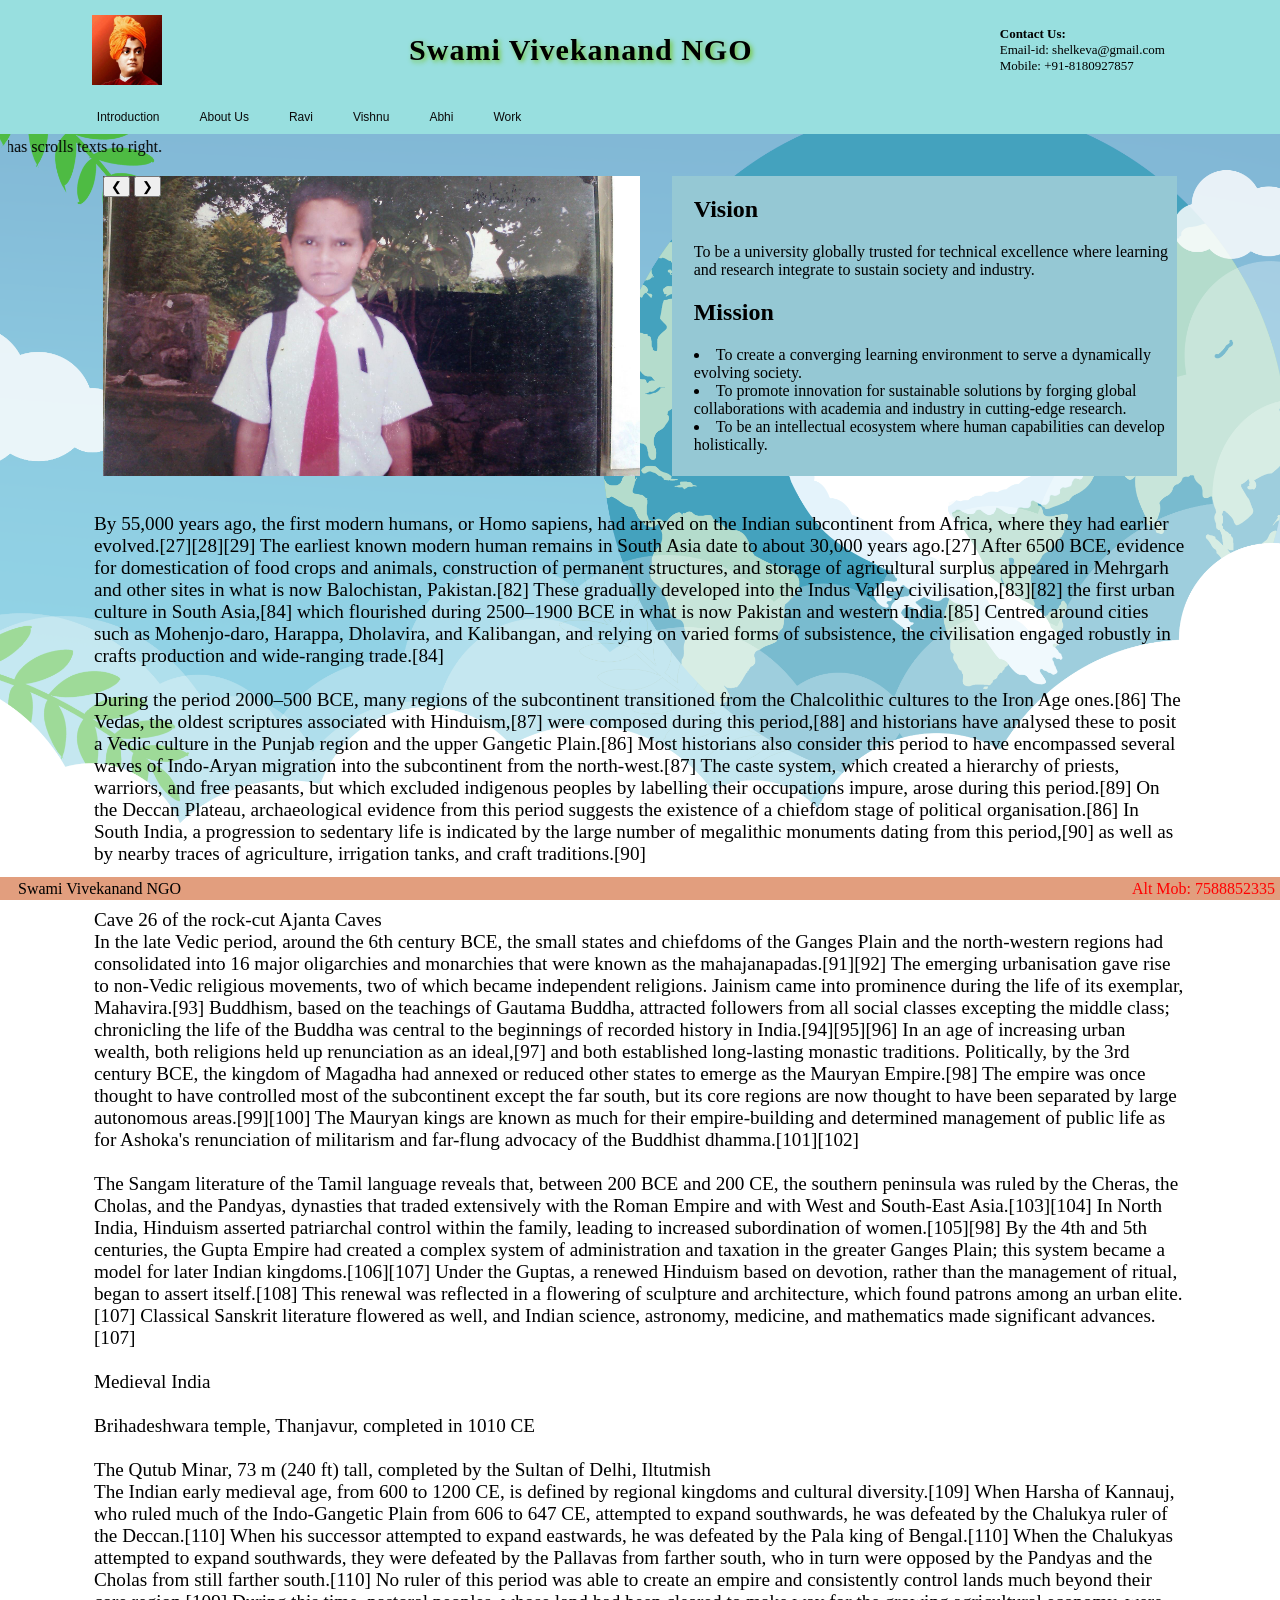
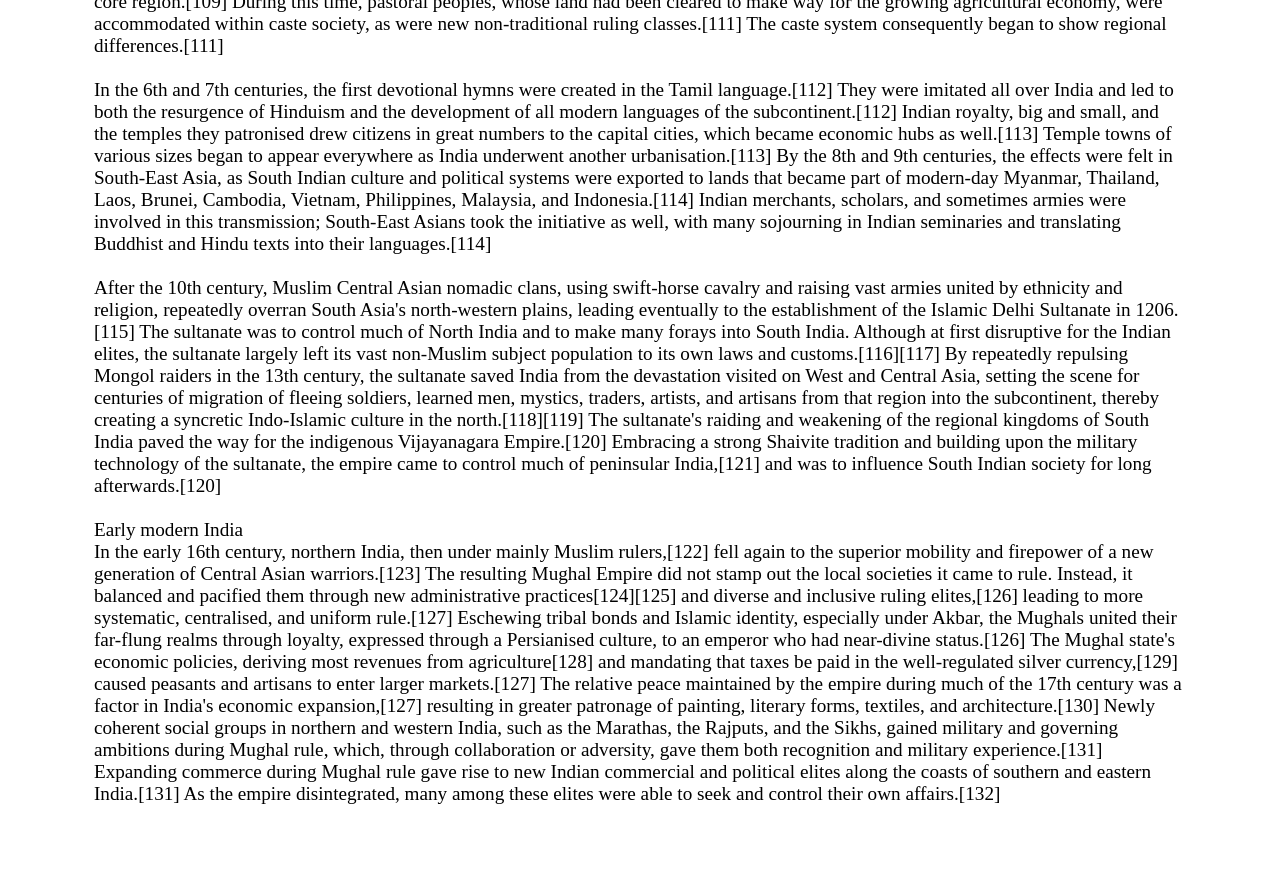
==== commit cddc9686: "added sliding text and made css changes" ====
--- a/index.html
+++ b/index.html
@@ -20,7 +20,11 @@
             <span>Mobile: +91-8180927857</span>
         </div>
     </div>
-
+    
+    <!-- scrolling Text -->
+    <marquee class="slidingText" width="100%" direction="right">
+      This is a sample scrolling text that has scrolls texts to right.
+      </marquee>
     <!-- Main Slideshow container -->
     <div class="mainSlideShowAndTextDiv">
       <div class="mainSlideShowImages">
--- a/css/Style.css
+++ b/css/Style.css
@@ -1,10 +1,13 @@
 html {
   scroll-behavior: smooth;
 }
+.slidingText{
+  padding-top: 130px;
+}
 .mainSlideShowAndTextDiv {
   display: flex;
   justify-content: space-between;
-  padding-top: 160px;
+  padding-top: 20px;
   width: 85%;
 }
 .mainSlideShowImages {
@@ -30,7 +33,7 @@
   max-width: 100%;
   align-self: center;
   /* position: fixed; */
-  padding-top: 130px;
+  padding-top: 10px;
   /* margin: auto; */
 }
 .dotsClass {
@@ -238,6 +241,9 @@
   .headerText {
     font-size: 20px;
   }
+  .slideshow-container{
+    padding-top: 10px;
+  }
 }
 
 @media screen and (max-width: 676px) {
@@ -306,7 +312,7 @@
   .prev,
   .next {
     position: absolute;
-    top: 60px;
+    top: 130px;
     padding: 5px;
     font-size: 5px;
   }
@@ -315,6 +321,27 @@
     top: 23px;
     font-size: 7px;
   }
+  .mainSlideShowAndTextDiv{
+    padding-top: 10px;
+    flex-direction: column;
+  }
+  .mainSlideShowImages{
+    width: 90%;
+    position: relative;
+    height: 175px;
+  }
+  .mainSlides{
+    height: 150px;
+  }
+  .mainImageText{
+    width: 90%;
+  }
+  .slideshow-container{
+    padding-top: 5px;
+  }
+  .slidingText{
+    padding-top: 60px;
+  }
 }
 
 @media screen and (max-width: 888px) and (min-width: 677px) {
@@ -323,14 +350,14 @@
   }
   .header {
     display: flex;
-    height: 33px;
+    height: 80px;
   }
   .button {
     padding: 3px 10px;
     font-size: 10px;
   }
   .index {
-    top: 30px;
+    top: 80px;
   }
   .logo {
     display: flex;
@@ -359,5 +386,14 @@
     color: black;
     font-size: 13px;
   }
-}
-
+  .slidingText{
+    padding-top: 100px;
+  }
+  .mainSlideShowAndTextDiv{
+    padding-top: 20px;
+  }
+  .slideshow-container{
+    padding-top: 10px;
+  }
+}
+
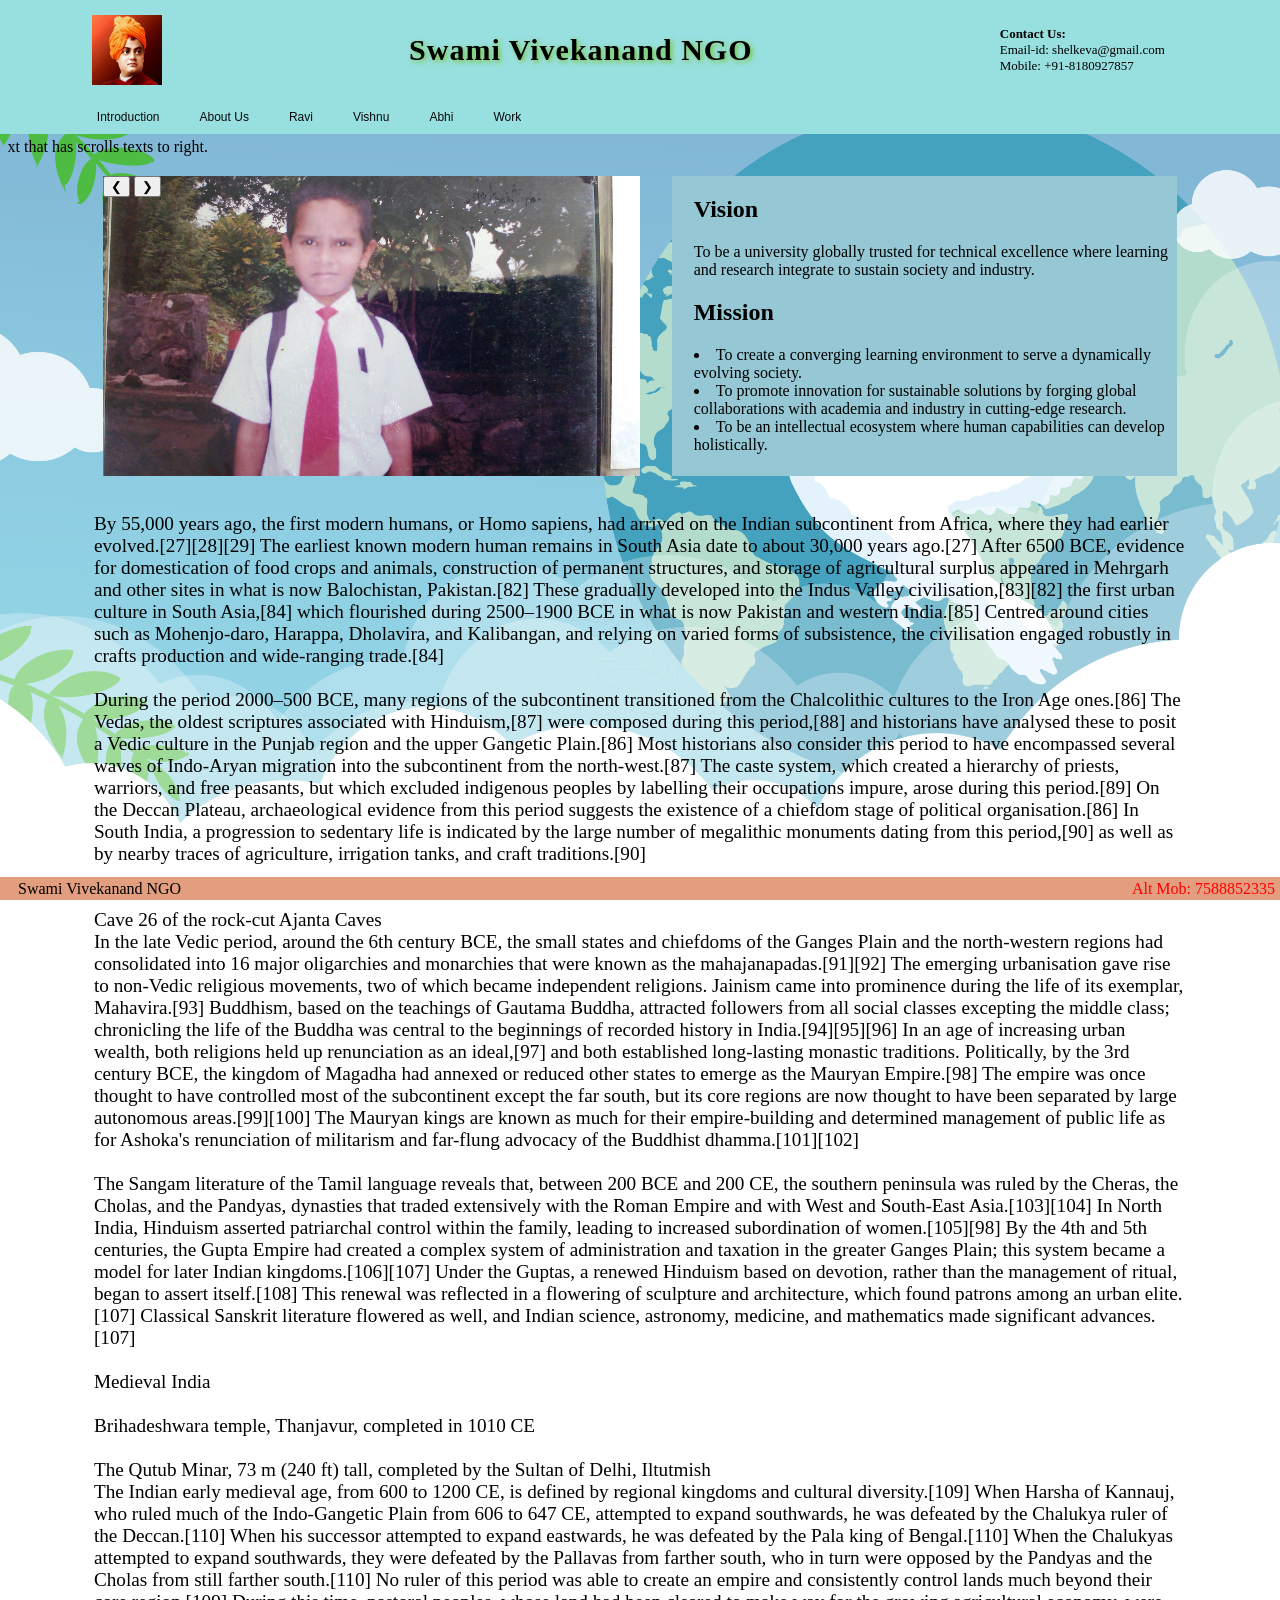
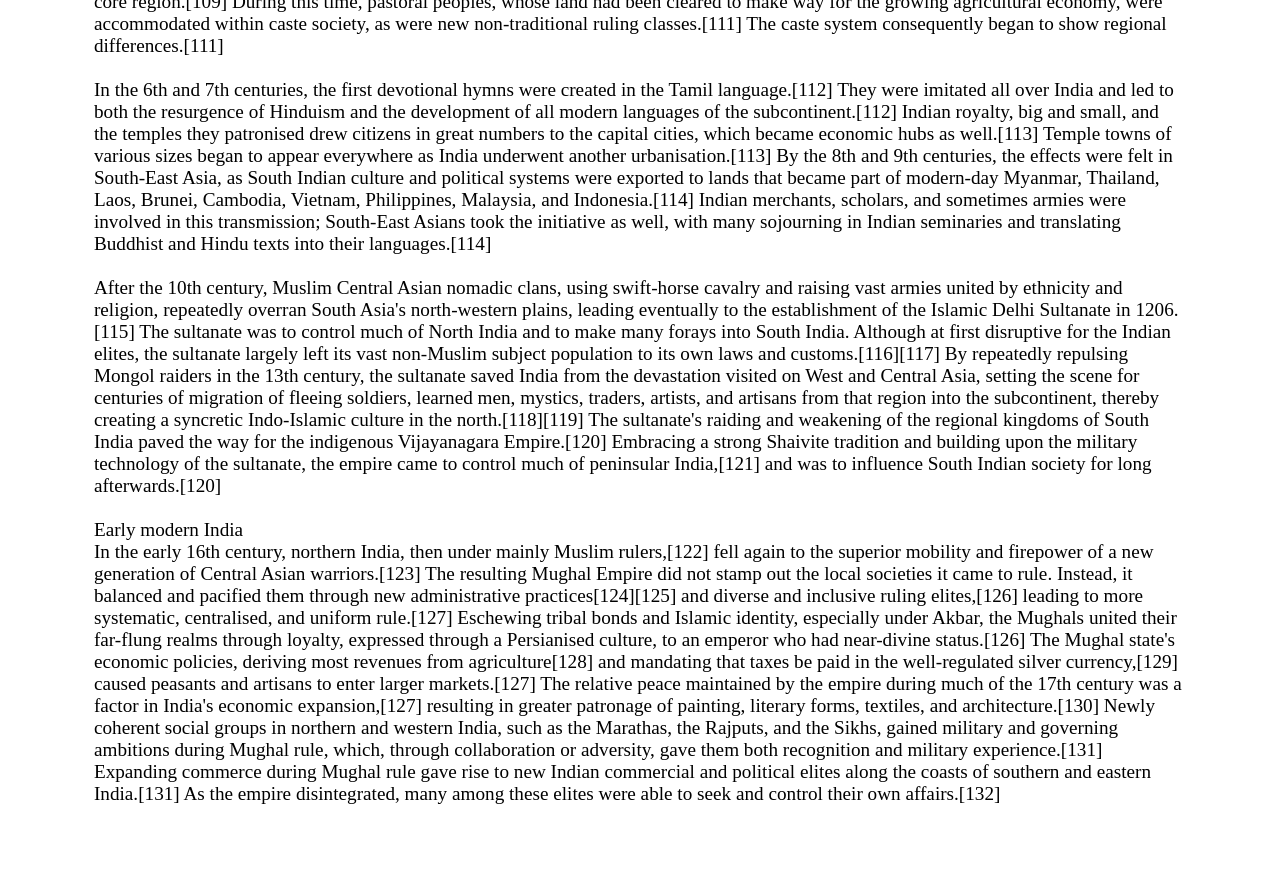
==== commit 297df142: "made changes so that page looks good on mobile screen" ====
--- a/index.html
+++ b/index.html
@@ -44,6 +44,7 @@
           </p>
               
           <h2>Mission</h2>
+          <p>
             <li>
               To create a converging learning environment to serve a dynamically evolving society.
             </li>  
--- a/css/Style.css
+++ b/css/Style.css
@@ -241,9 +241,6 @@
   .headerText {
     font-size: 20px;
   }
-  .slideshow-container{
-    padding-top: 10px;
-  }
 }
 
 @media screen and (max-width: 676px) {
@@ -257,7 +254,7 @@
   }
   .button {
     padding: 2px 2px;
-    font-size: 6px;
+    font-size: 9px;
   }
   .footer {
     display: flex;
@@ -278,7 +275,7 @@
   }
   .headerTextText {
     color: black;
-    font-size: 8px;
+    font-size: 12px;
   }
   .contact {
     display: flex;
@@ -299,15 +296,13 @@
     position: fixed;
     top: 50px;
     left: 0;
-    padding-left: 3%;
+    padding-left: 2%;
   }
 
   .slideshow-container {
     max-width: 100%;
     align-self: center;
-    /* position: fixed; */
     padding-top: 30px;
-    /* margin: auto; */
   }
   .prev,
   .next {
@@ -328,19 +323,24 @@
   .mainSlideShowImages{
     width: 90%;
     position: relative;
-    height: 175px;
+    height: 220px;
   }
   .mainSlides{
-    height: 150px;
+    height: 200px;
   }
   .mainImageText{
     width: 90%;
+    font-size: 13px;
   }
   .slideshow-container{
     padding-top: 5px;
   }
   .slidingText{
     padding-top: 60px;
+    font-size: 13px;
+  }
+  .info{
+    font-size: 13px;
   }
 }
 
